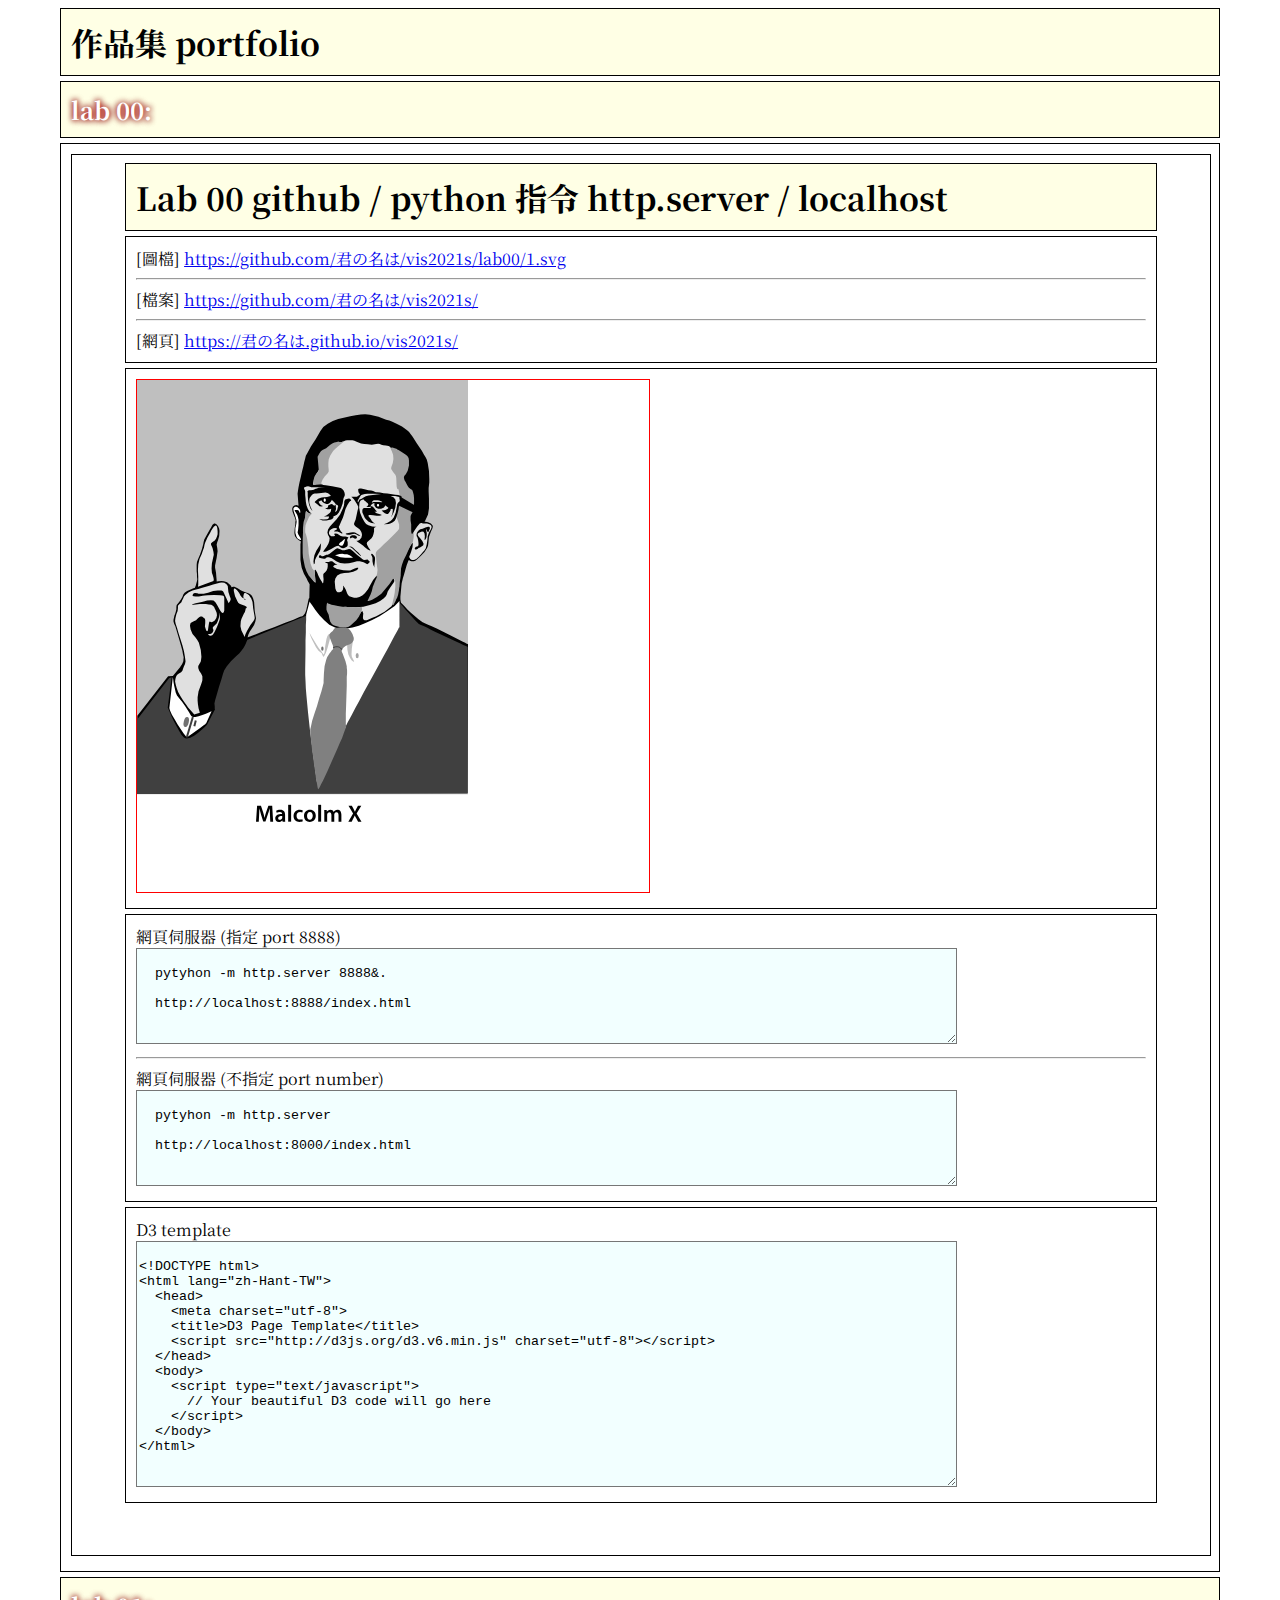
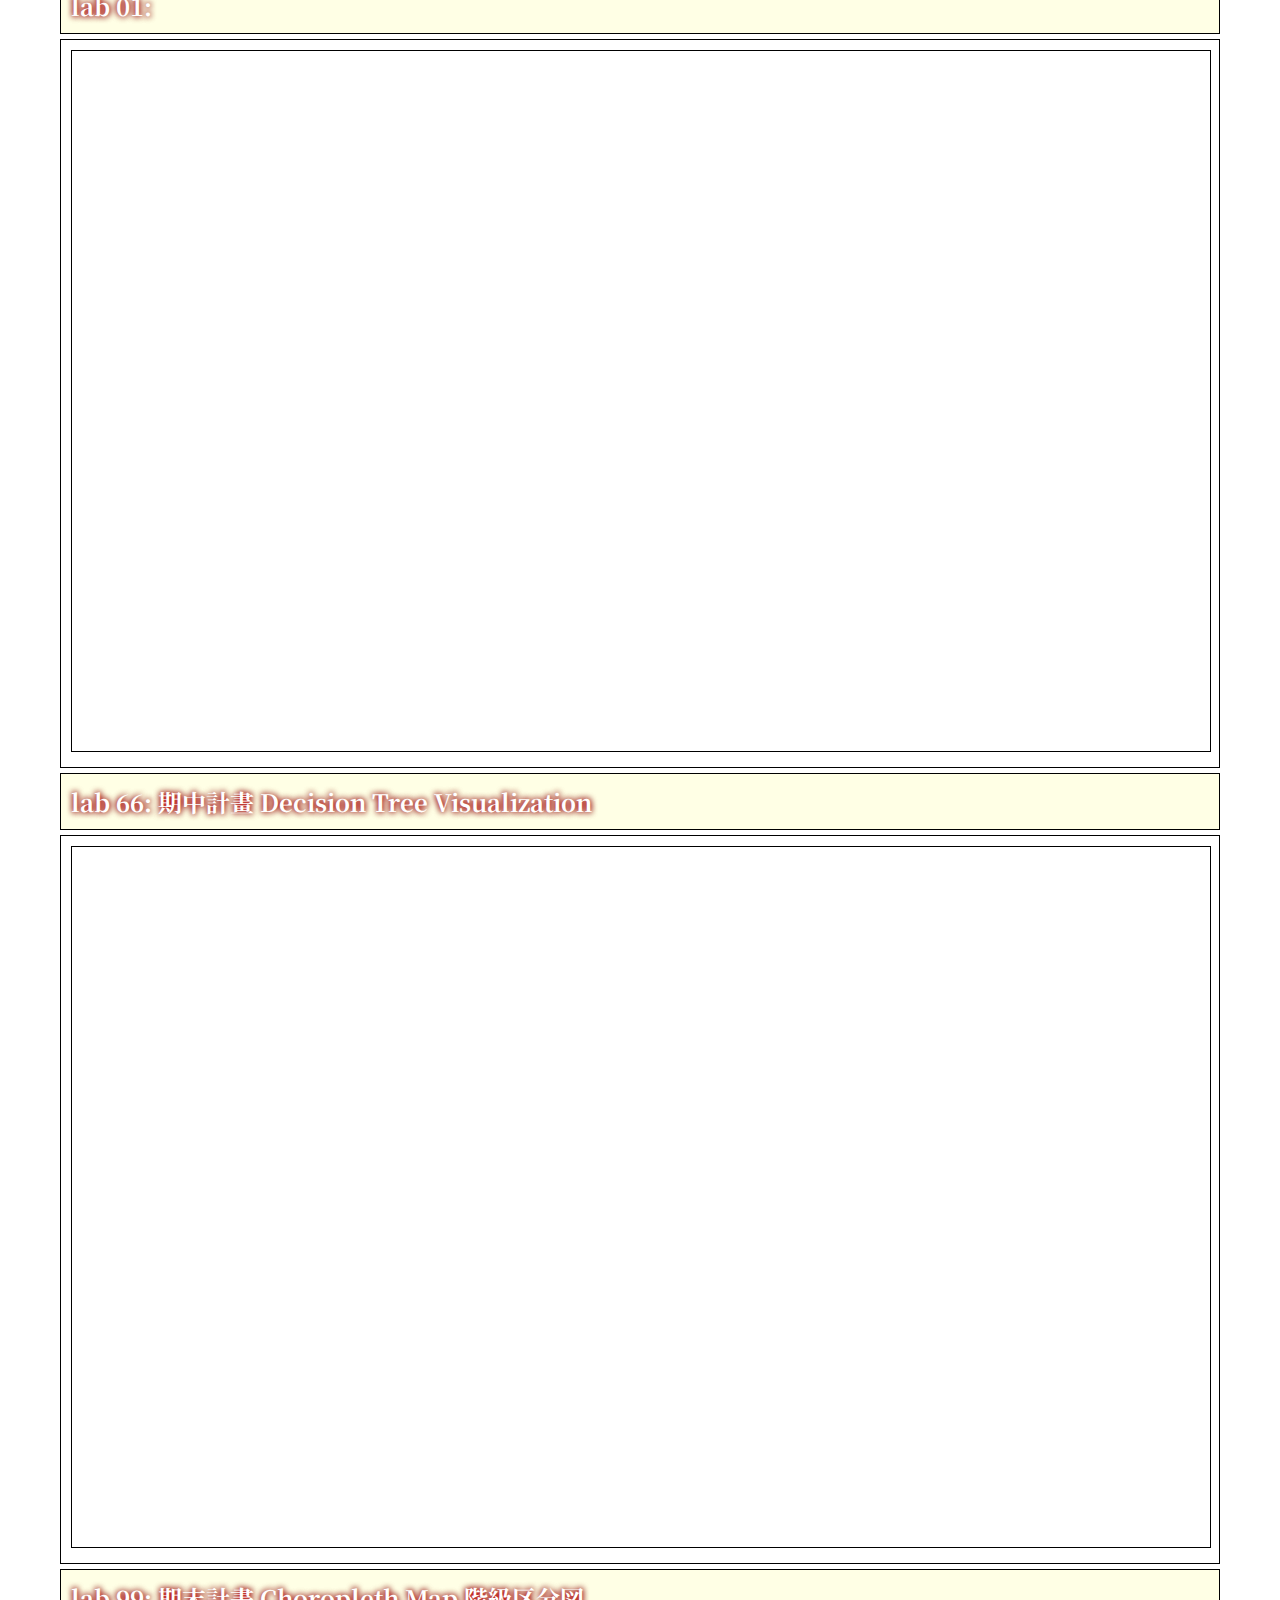
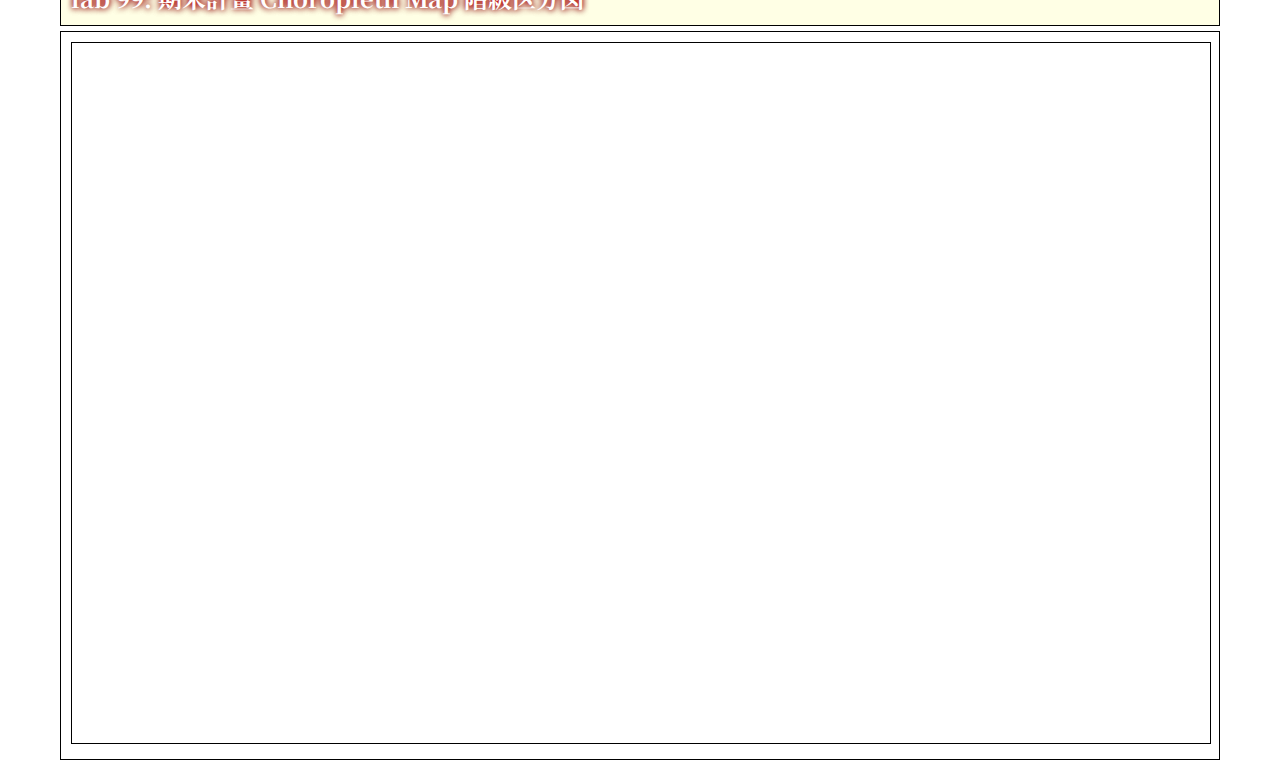
==== index.html @ b4f60923 "[master] Initial commit." ====
<!DOCTYPE html>
<html lang="zh-Hant-TW">
<head>
    <meta charset="utf-8">
    <title>作品集</title>
    <script src="http://d3js.org/d3.v6.min.js" charset="utf-8"></script>
    <style type="text/css">
      @import url('https://fonts.googleapis.com/css2?family=Noto+Serif+JP:wght@900&display=swap');

      h1 {
        background-color: rgba(255, 255, 0, 0.1);
        font-family: 'Noto Serif JP', serif;
        font-size: 24pt;
        border: solid 1px black;
        width: 90%;
        margin: 5px auto;
        padding: 10px;
      }

      h3 {
        background-color: rgba(255, 255, 0, 0.1);
        color: white; 
        text-shadow: 0 0 6px #FF0000, 0 0 6px #000000;
        font-family: 'Noto Serif JP', serif;
        font-size: 18pt;
        border: solid 1px black;
        width: 90%;
        margin: 5px auto;
        padding: 10px;
      }

      div {
        font-family: 'Noto Serif JP', serif;
        font-size: 12pt;
        border: solid 1px black;
        width: 90%;
        margin: 5px auto;
        padding: 10px;
      }

      iframe:hover, div:hover, ul:hover, h1:hover, h3:hover {
        background-color: rgba(255, 255, 128, 0.1);
        /* offset-x | offset-y | blur-radius | spread-radius | color */
        box-shadow: 0px 0px 5px 5px rgba(128, 255, 255, 0.5);
      }

      iframe {
        border: 1px black solid;
      }
    </style>
</head>
<body>



<h1>作品集 portfolio</h1>

<h3> lab 00: </h3>
<div>
    <iframe src="./lab00/index.html" width="100%" height="1400" seamless="seamless" scrolling="yes" frameborder="0" allowtransparency="true"> </iframe>
</div>

<h3> lab 01: </h3>
<div>
    <iframe src="./lab01/index.html" width="100%" height="700" seamless="seamless" scrolling="yes" frameborder="0" allowtransparency="true"> </iframe>
</div>

<h3> lab 66: 期中計畫 Decision Tree Visualization </h3>
<div>
    <iframe src="./lab99/index.html" width="100%" height="700" seamless="seamless" scrolling="yes" frameborder="0" allowtransparency="true"> </iframe>
</div>

<h3> lab 99: 期末計畫  Choropleth Map 階級区分図 </h3>
<div>
    <iframe src="./lab99/index.html" width="100%" height="700" seamless="seamless" scrolling="yes" frameborder="0" allowtransparency="true"> </iframe>
</div>


</body>
</html>
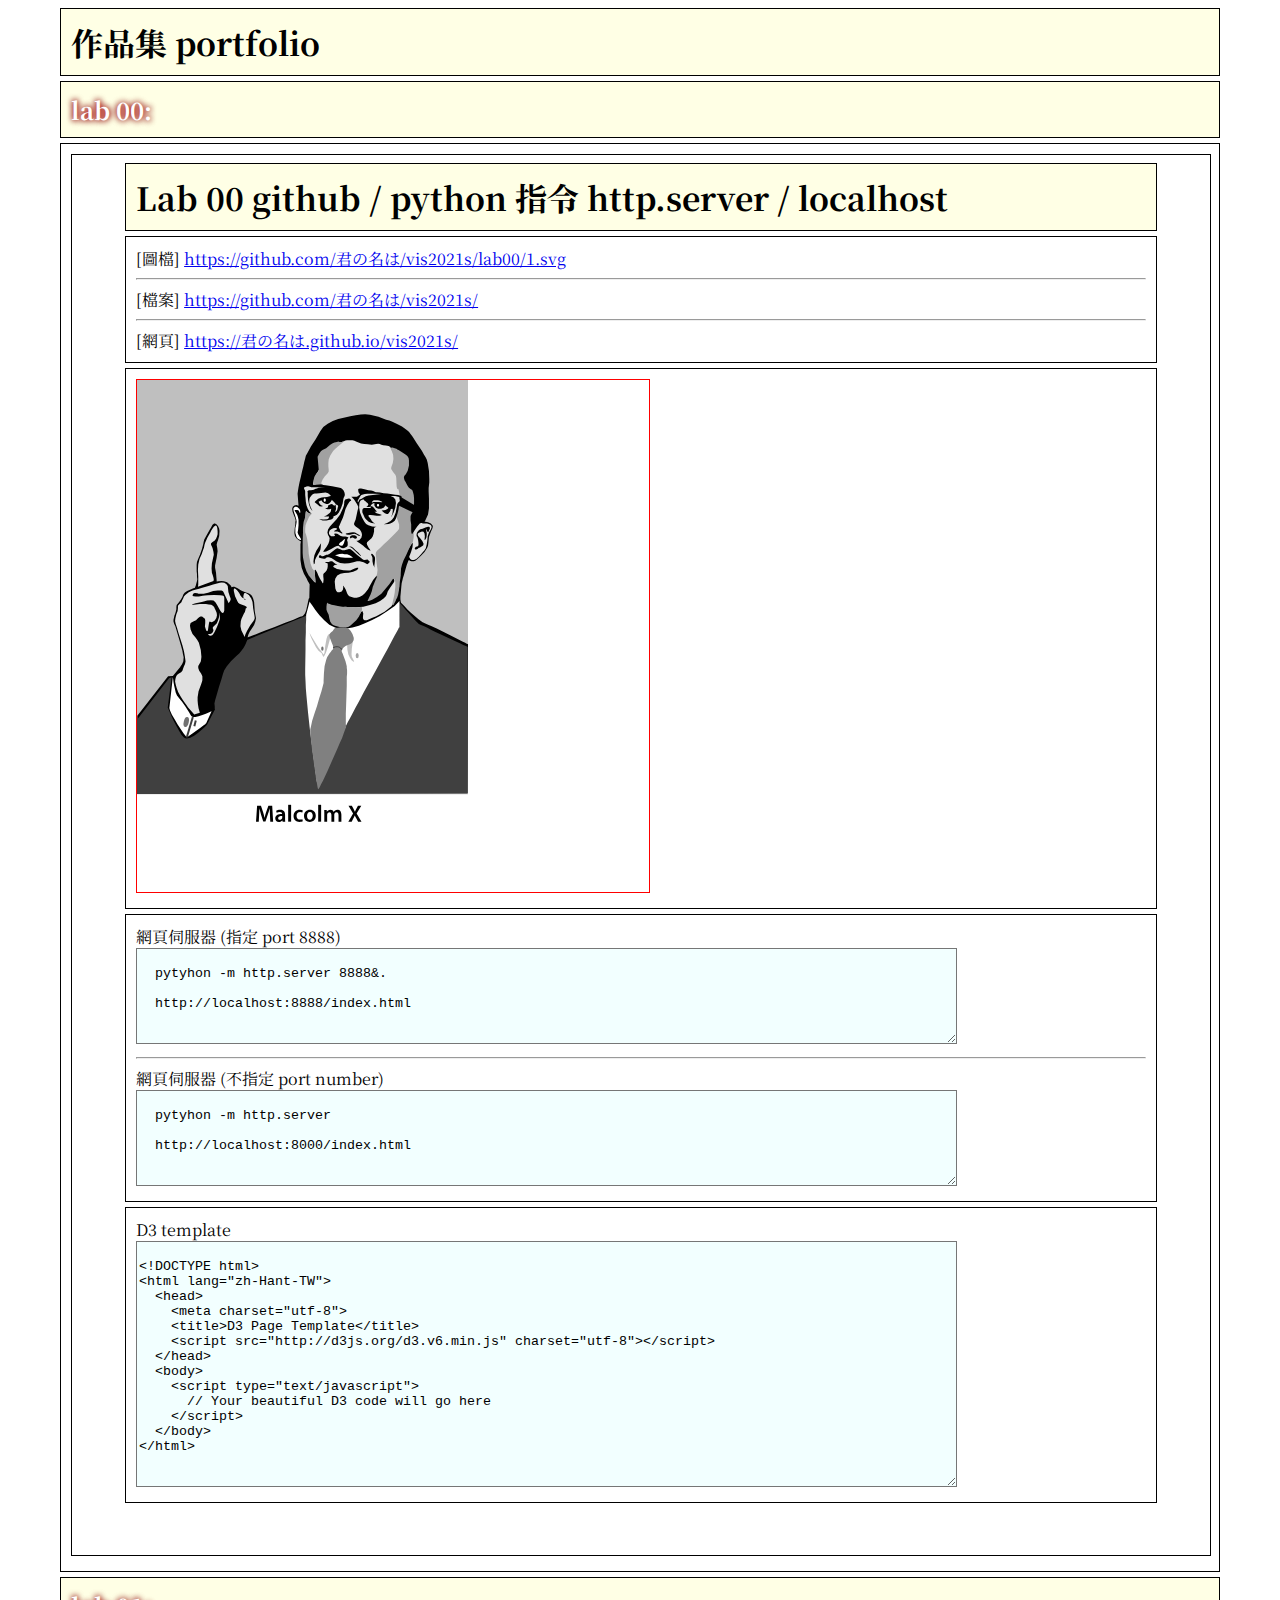
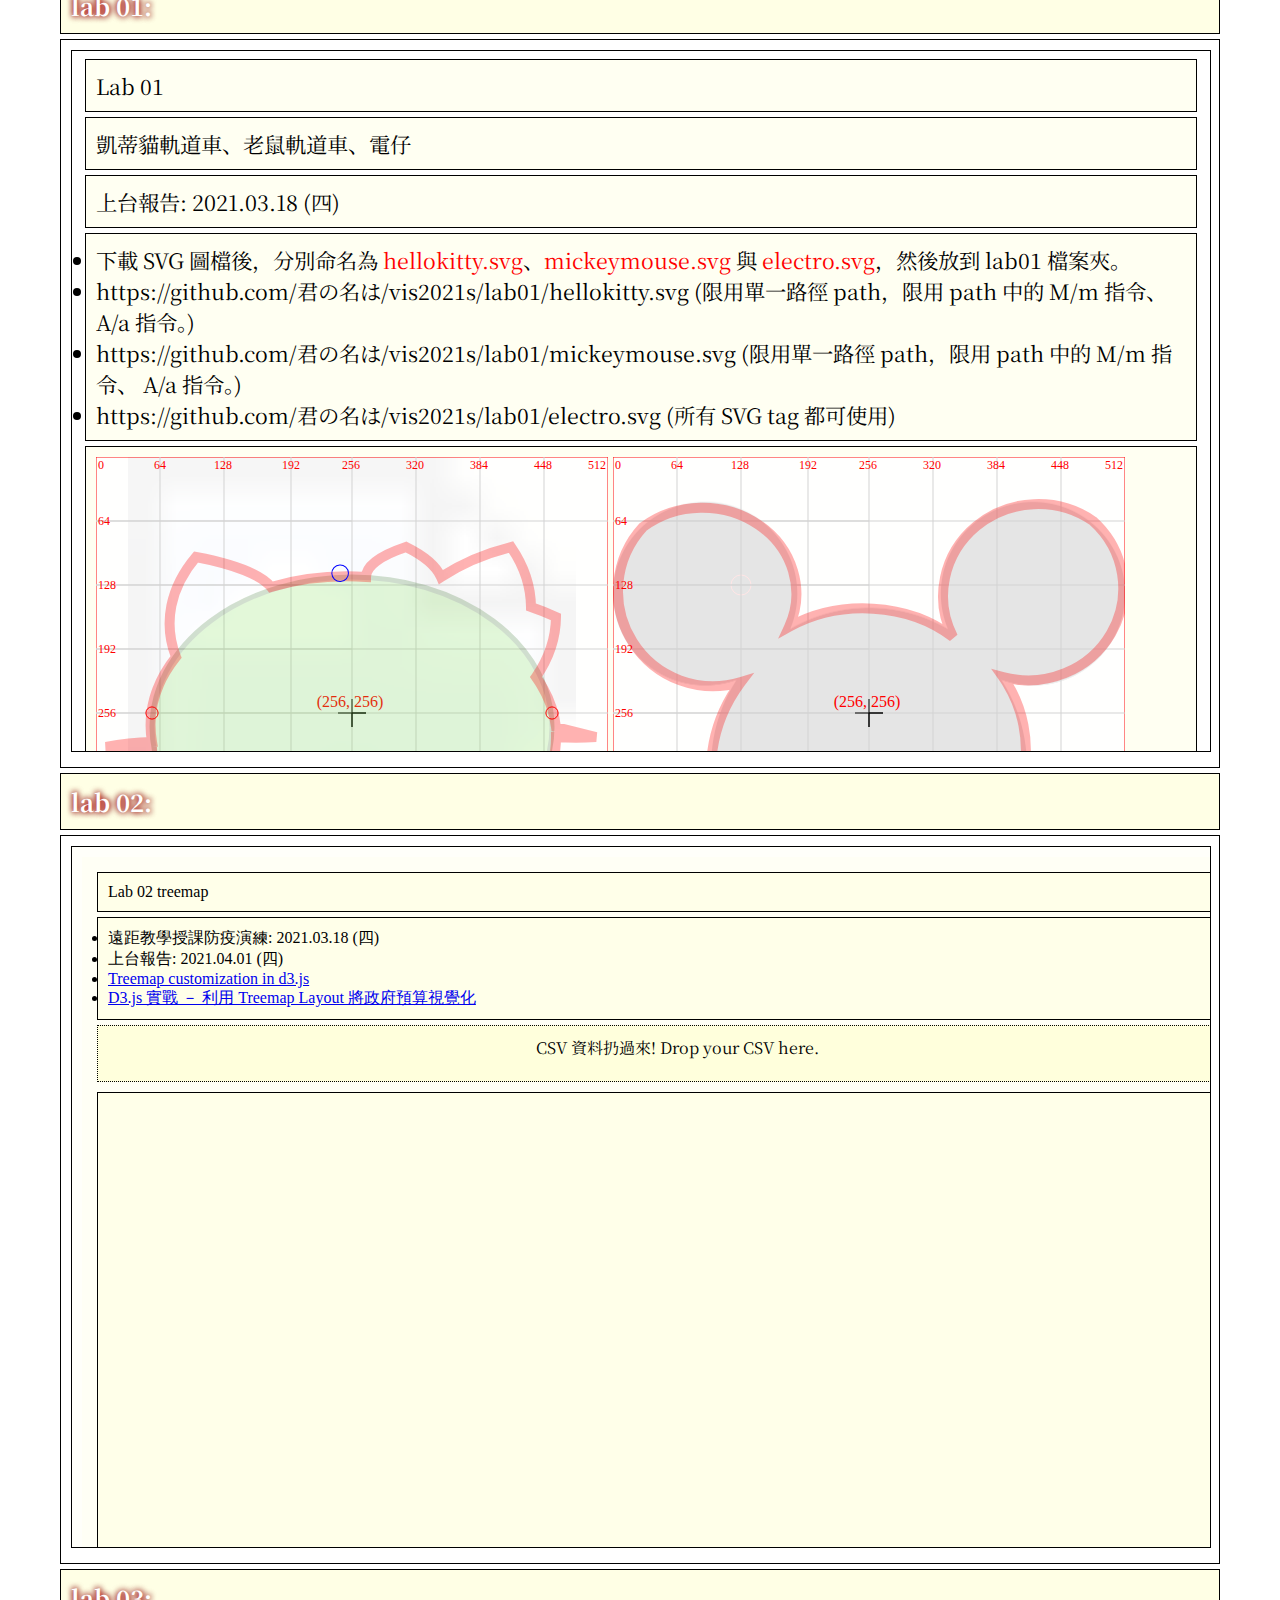
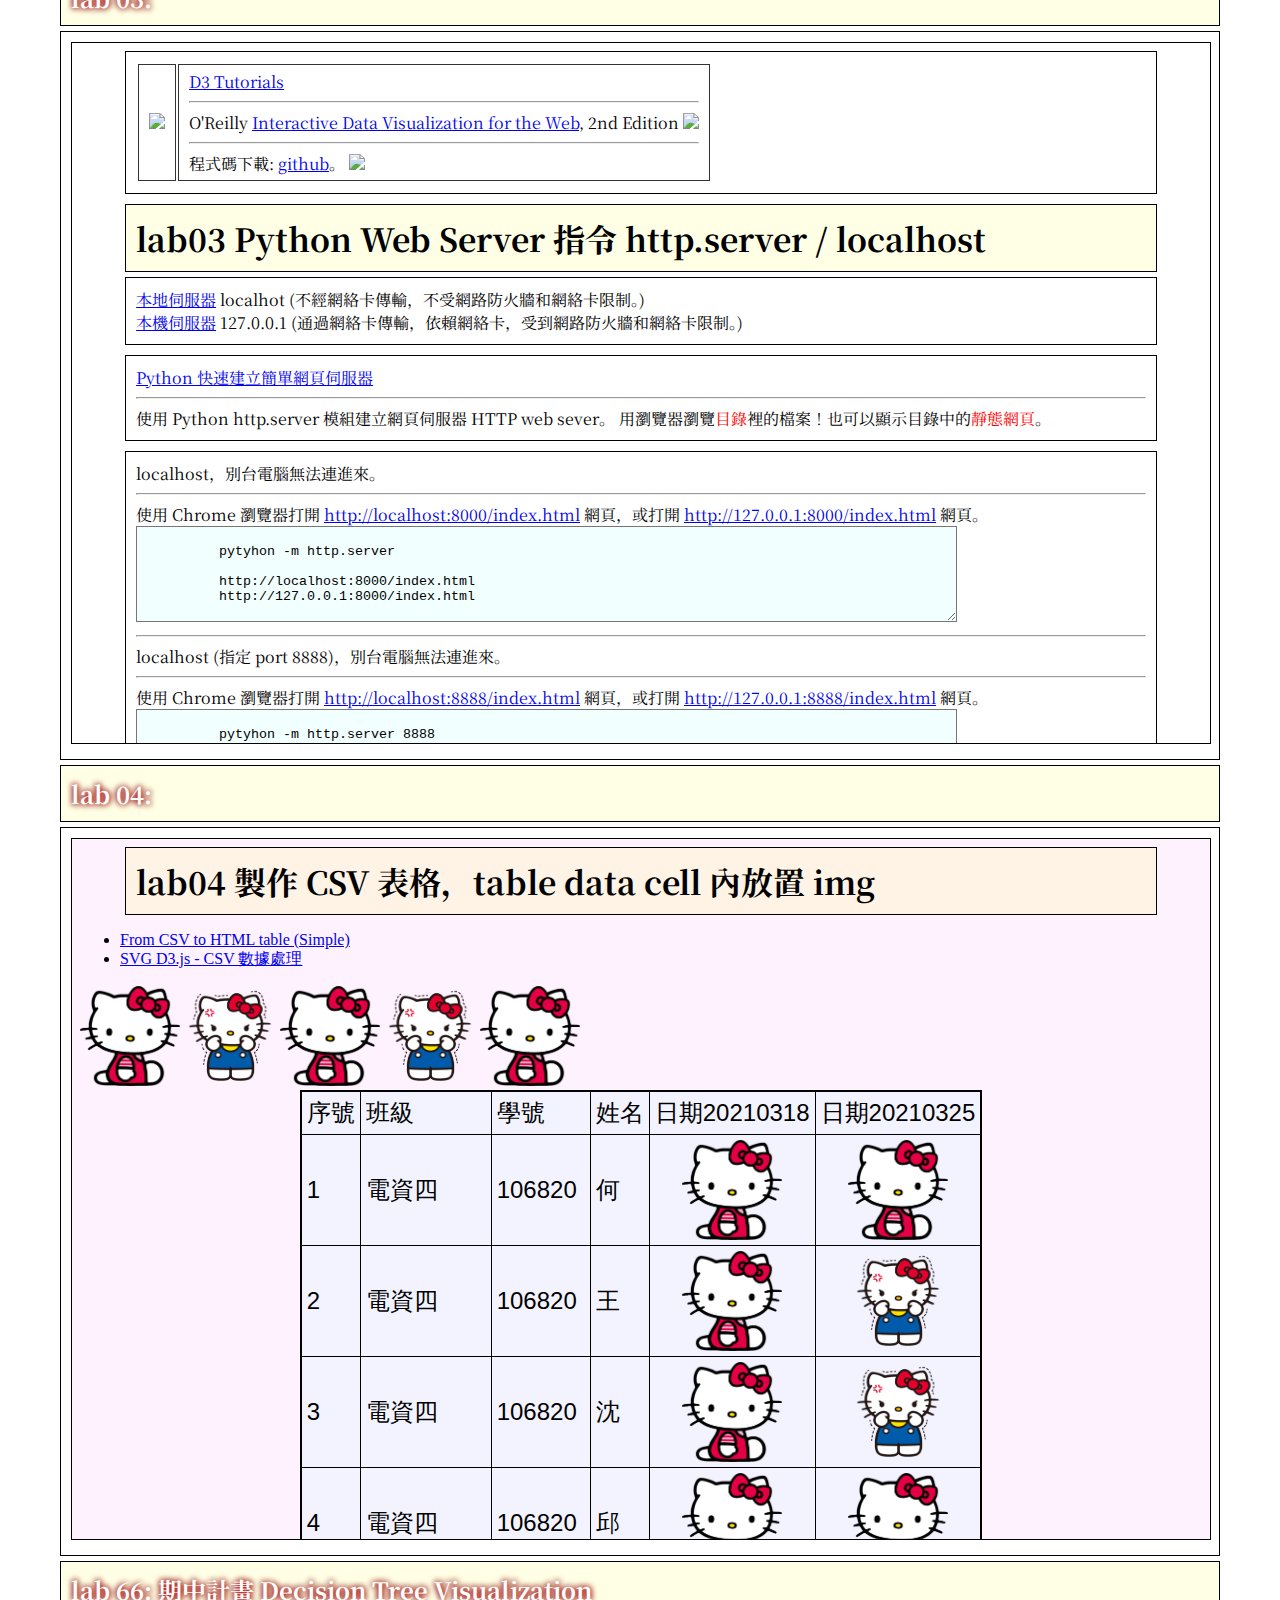
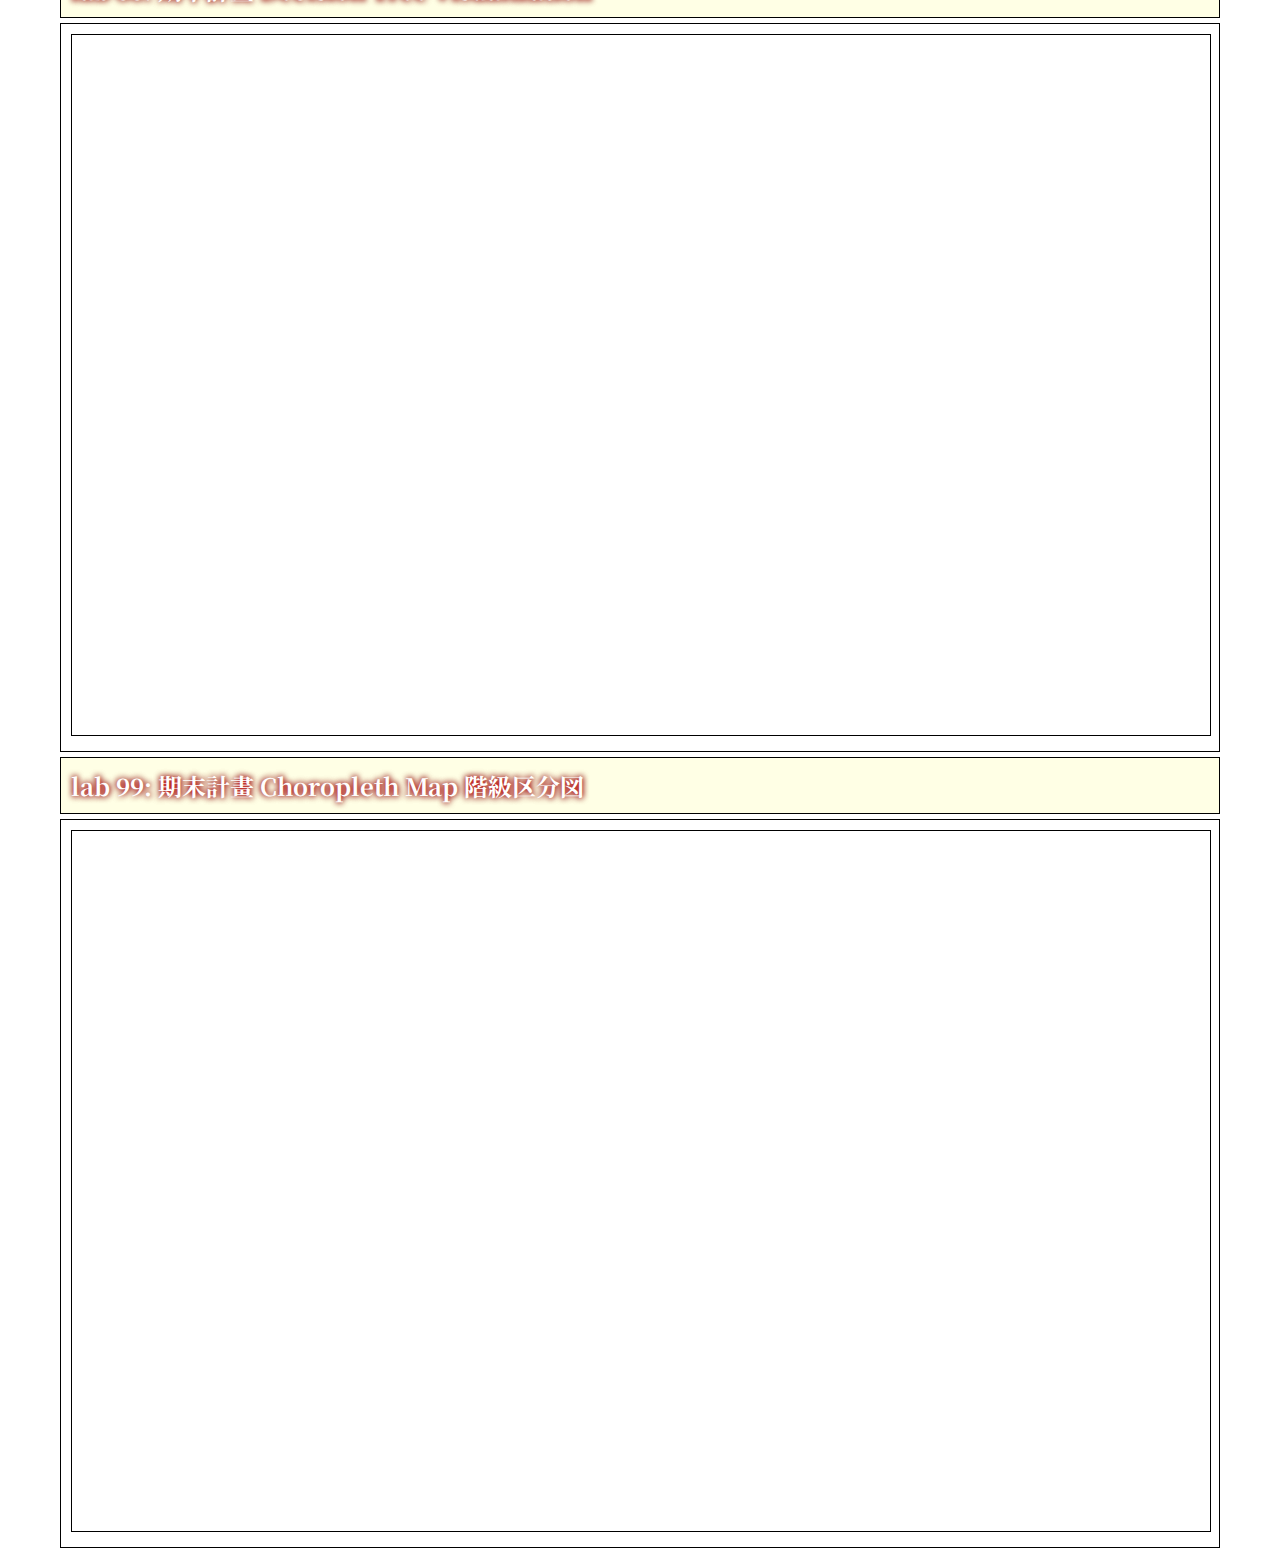
==== commit 0d3ccd96: "[master] Added lab 1 to 4 to portfolio." ====
--- a/index.html
+++ b/index.html
@@ -65,6 +65,21 @@
     <iframe src="./lab01/index.html" width="100%" height="700" seamless="seamless" scrolling="yes" frameborder="0" allowtransparency="true"> </iframe>
 </div>
 
+<h3> lab 02: </h3>
+<div>
+    <iframe src="./lab02/index.html" width="100%" height="700" seamless="seamless" scrolling="yes" frameborder="0" allowtransparency="true"> </iframe>
+</div>
+
+<h3> lab 03: </h3>
+<div>
+    <iframe src="./lab03/index.html" width="100%" height="700" seamless="seamless" scrolling="yes" frameborder="0" allowtransparency="true"> </iframe>
+</div>
+
+<h3> lab 04: </h3>
+<div>
+    <iframe src="./lab04/index.html" width="100%" height="700" seamless="seamless" scrolling="yes" frameborder="0" allowtransparency="true"> </iframe>
+</div>
+
 <h3> lab 66: 期中計畫 Decision Tree Visualization </h3>
 <div>
     <iframe src="./lab99/index.html" width="100%" height="700" seamless="seamless" scrolling="yes" frameborder="0" allowtransparency="true"> </iframe>
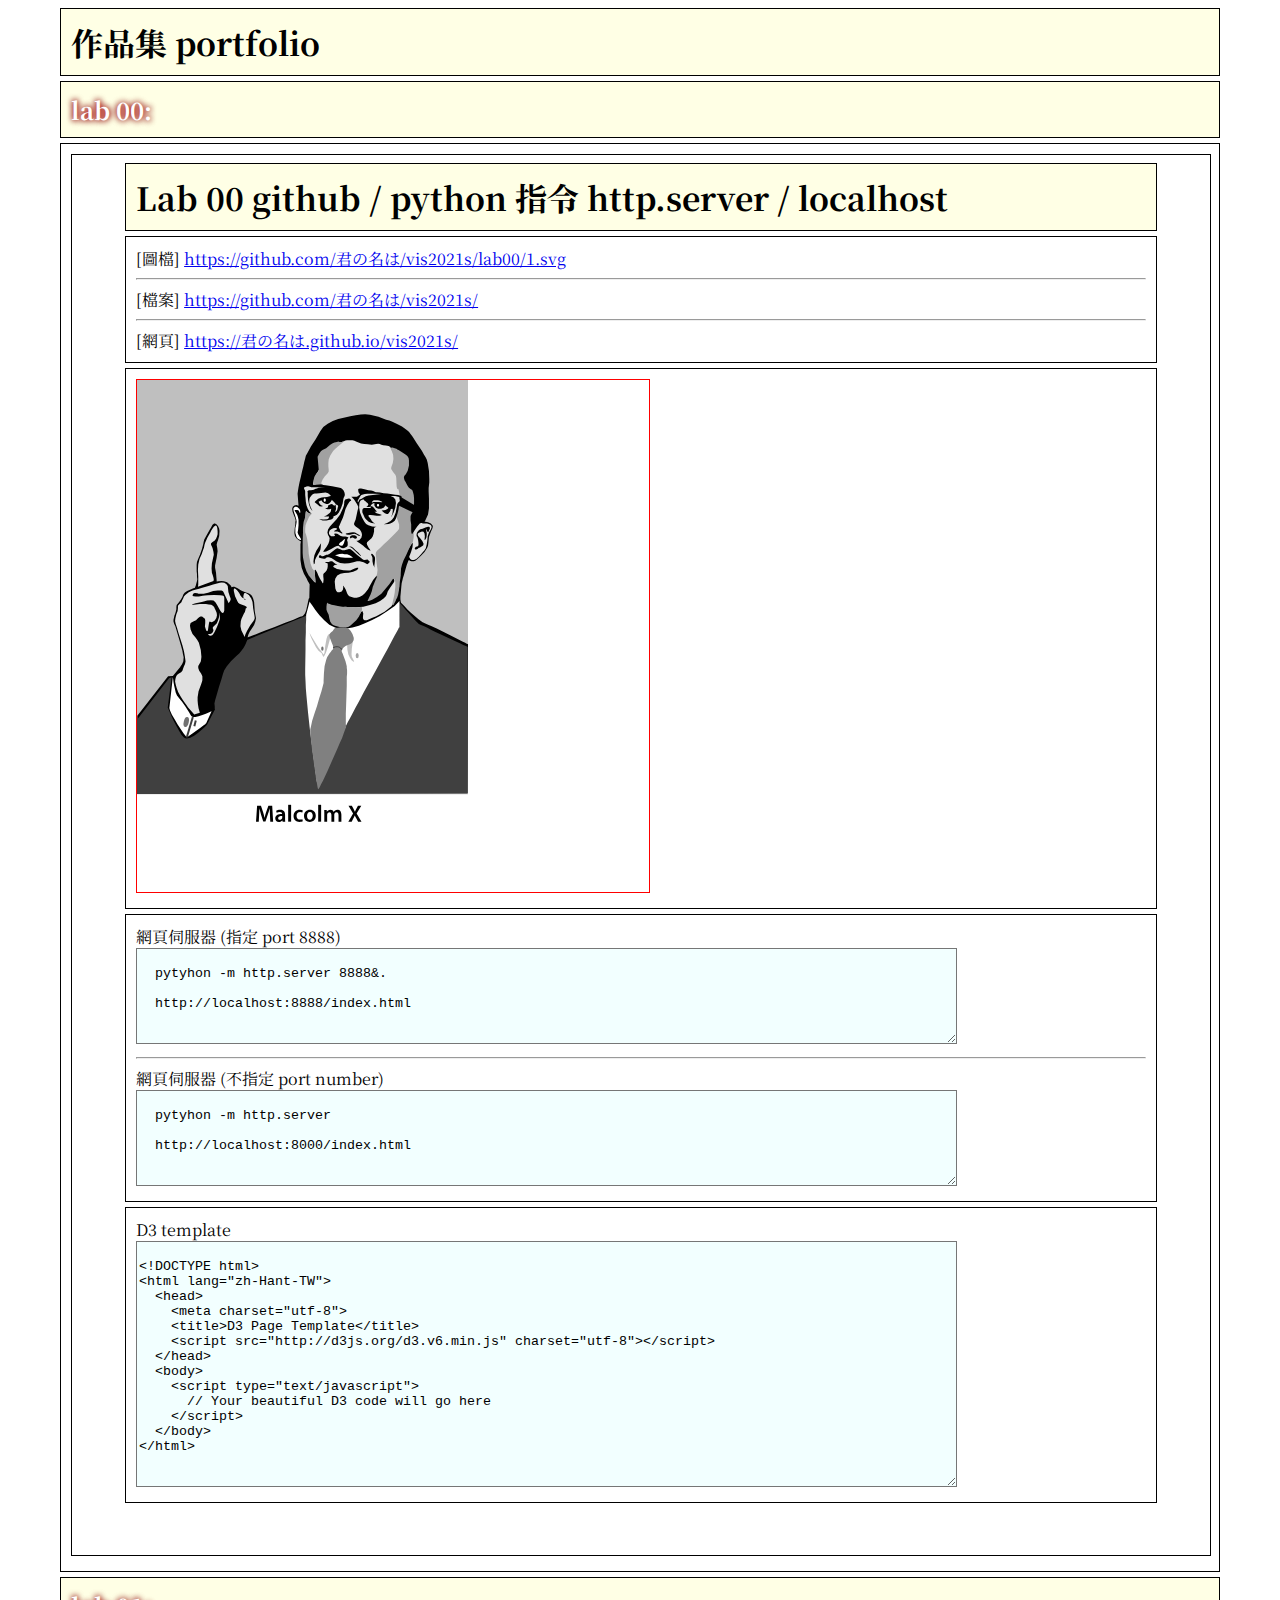
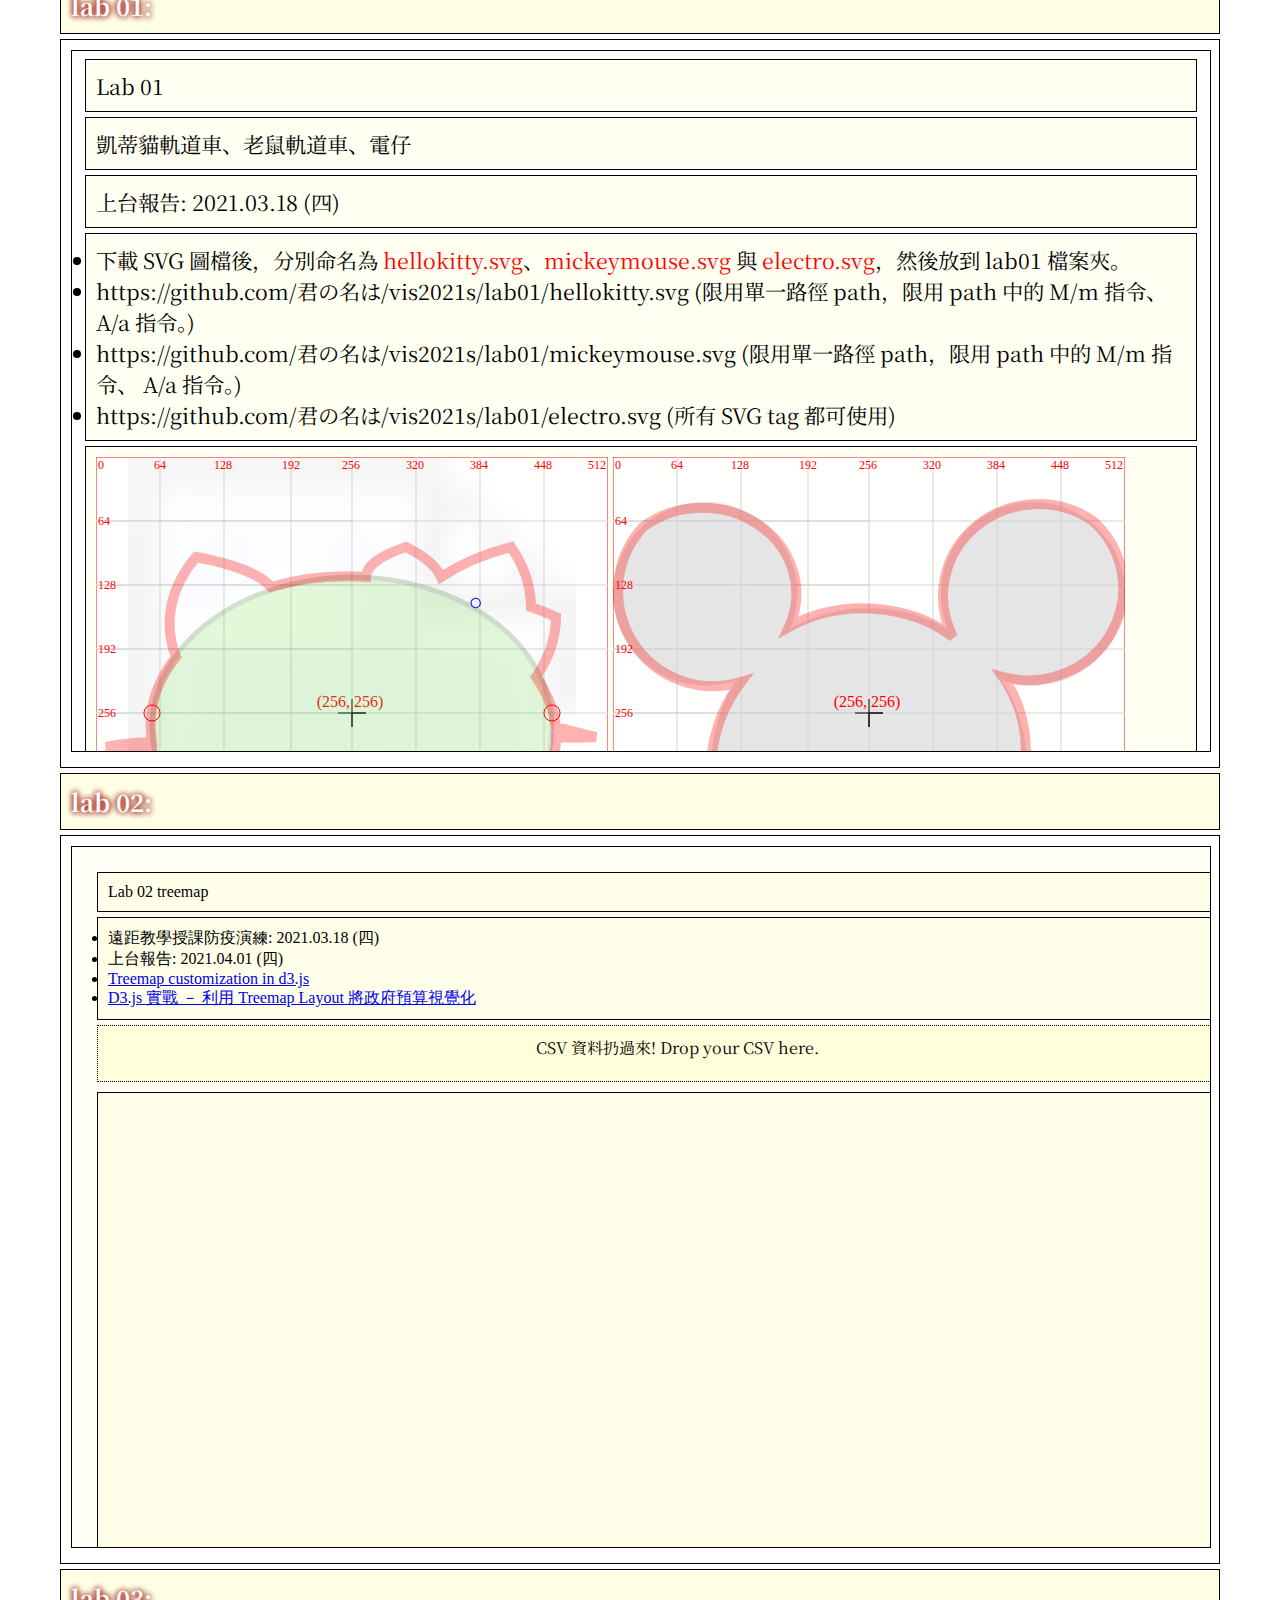
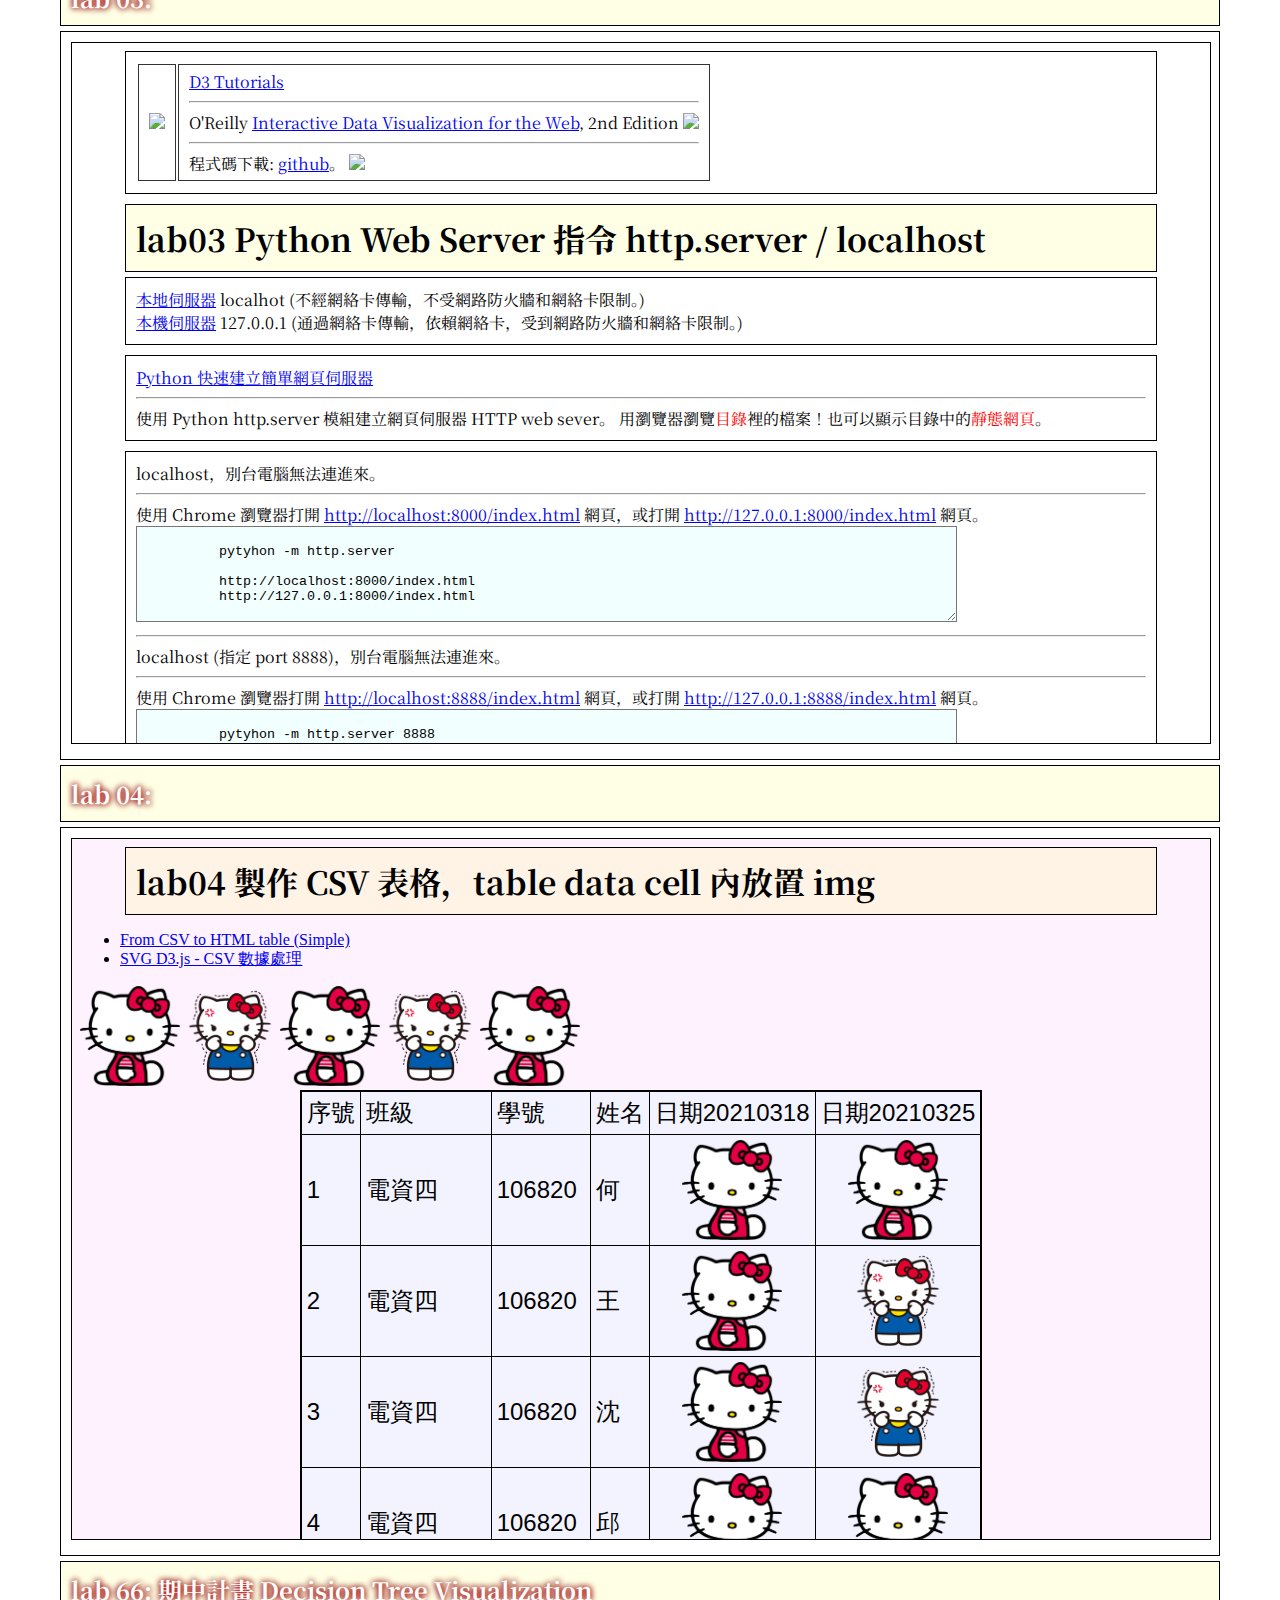
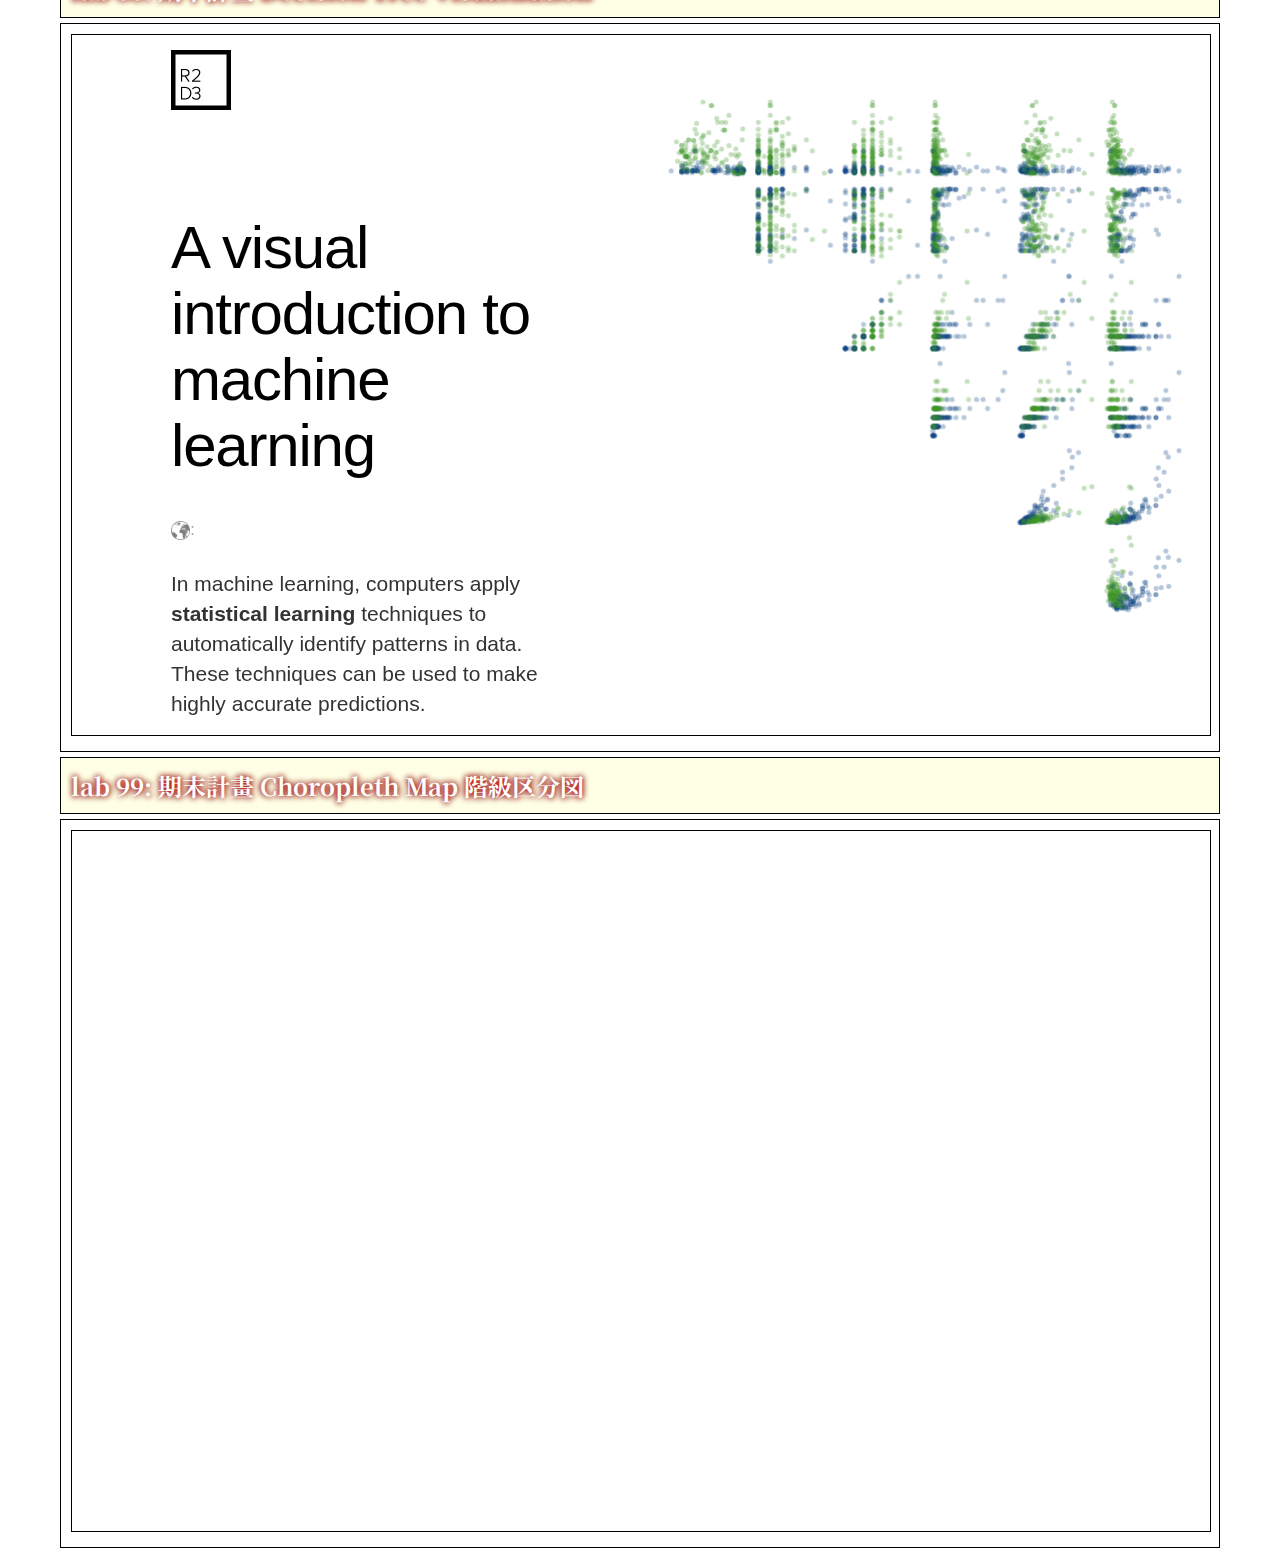
==== commit 5fd1387b: "[master] Fixed source path for lab 66." ====
--- a/index.html
+++ b/index.html
@@ -82,7 +82,7 @@
 
 <h3> lab 66: 期中計畫 Decision Tree Visualization </h3>
 <div>
-    <iframe src="./lab99/index.html" width="100%" height="700" seamless="seamless" scrolling="yes" frameborder="0" allowtransparency="true"> </iframe>
+    <iframe src="./lab66/index.html" width="100%" height="700" seamless="seamless" scrolling="yes" frameborder="0" allowtransparency="true"> </iframe>
 </div>
 
 <h3> lab 99: 期末計畫  Choropleth Map 階級区分図 </h3>
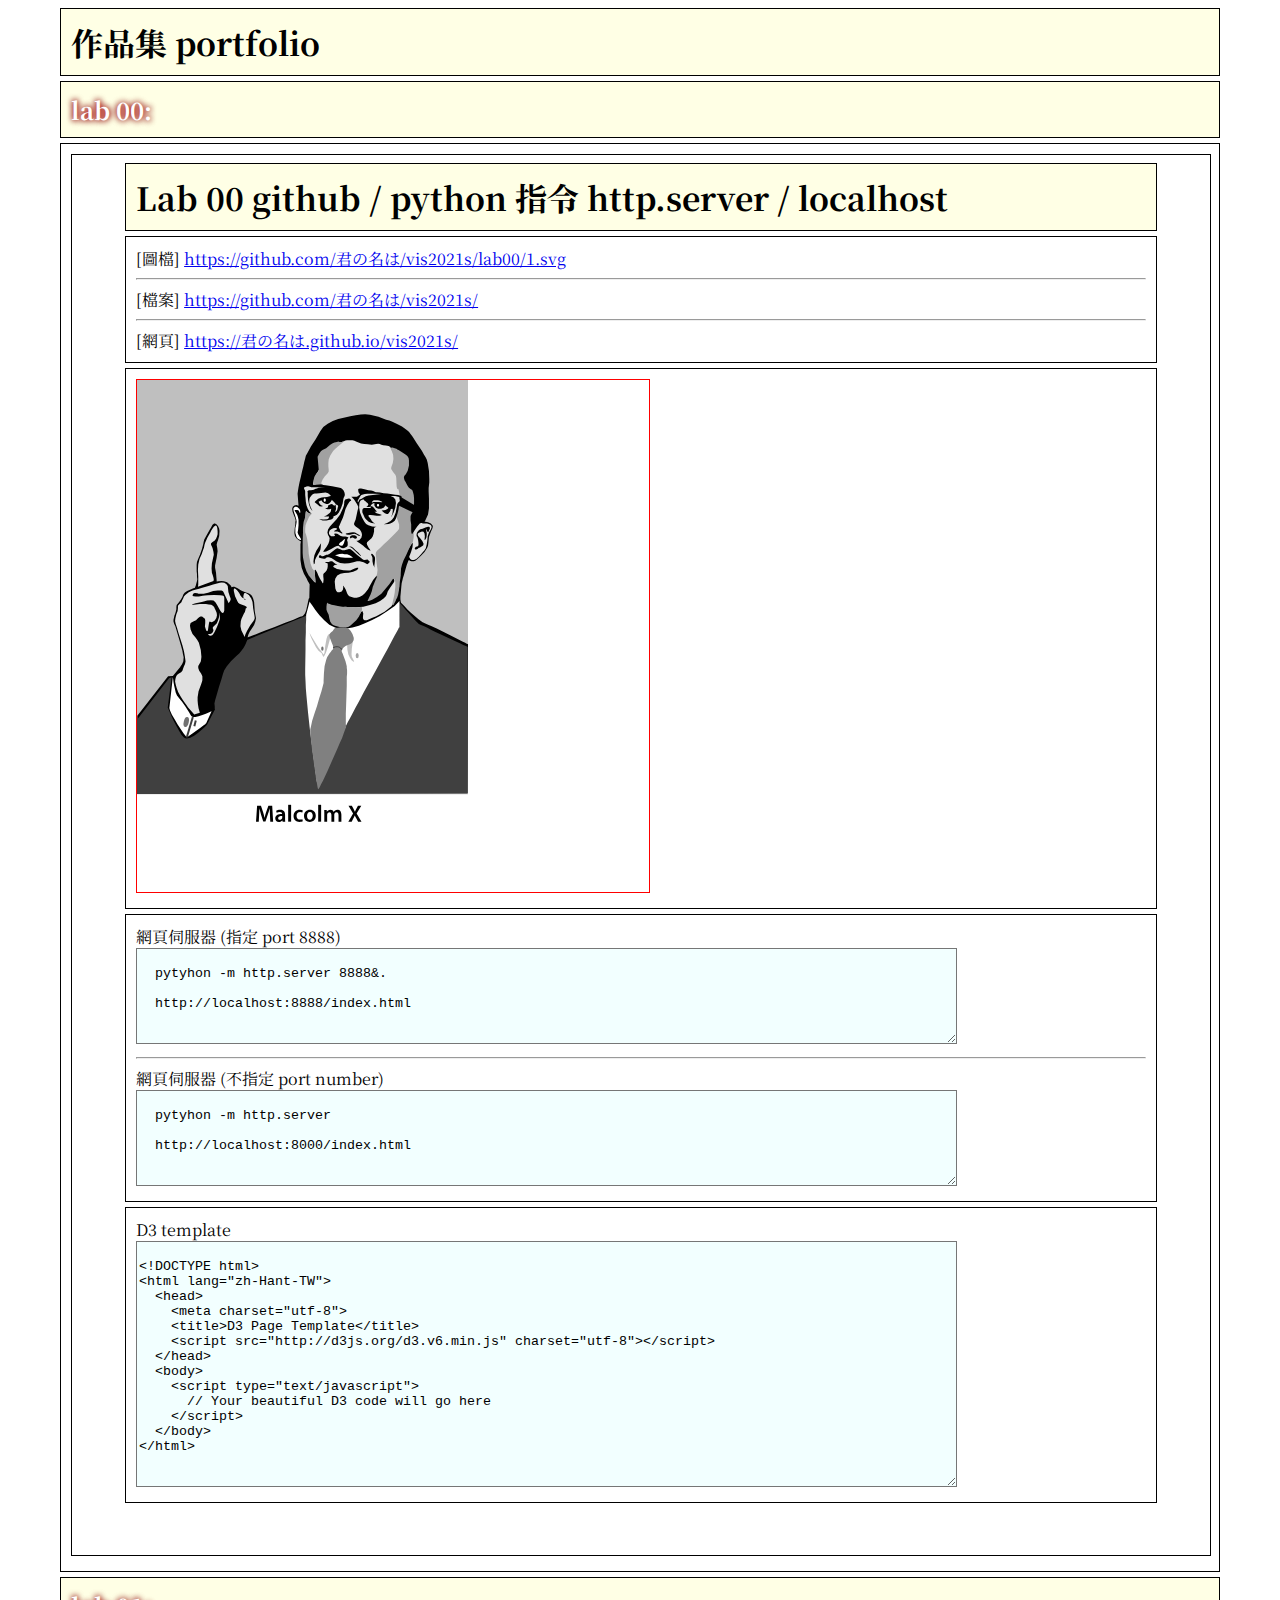
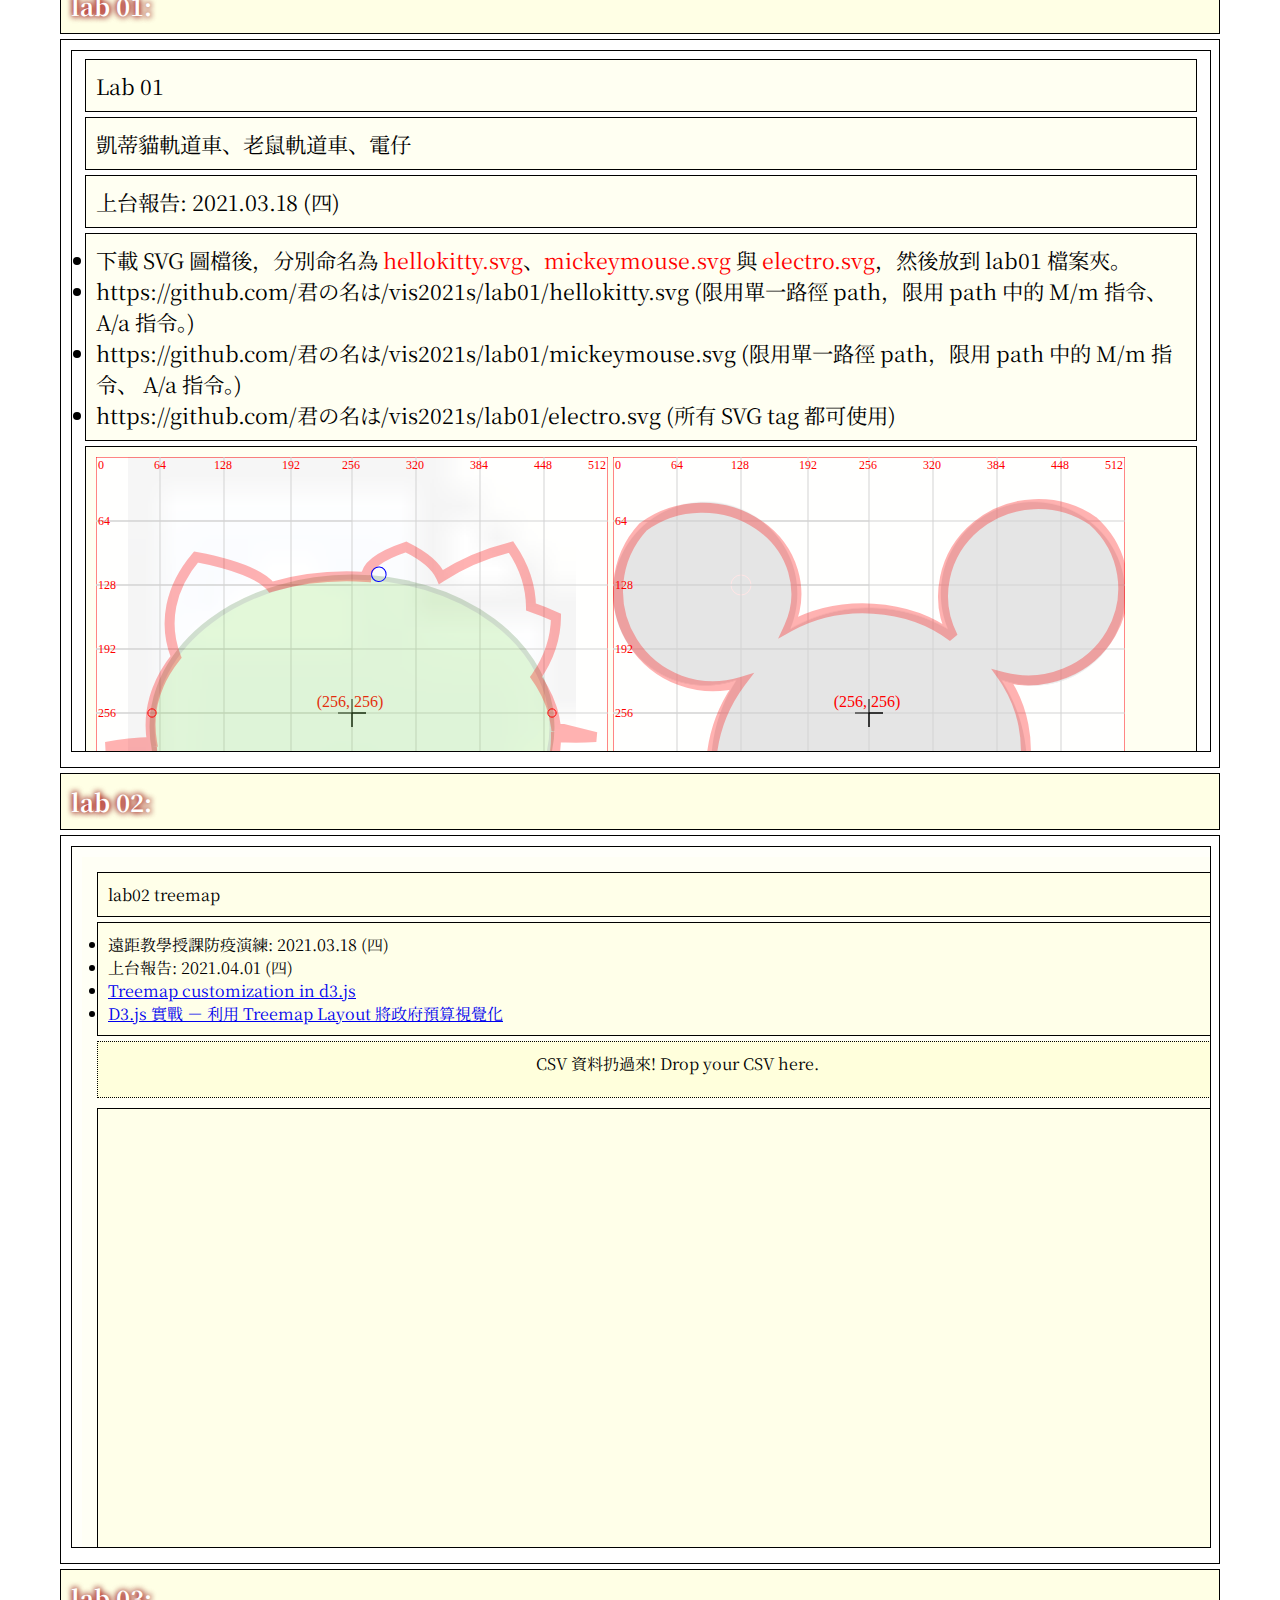
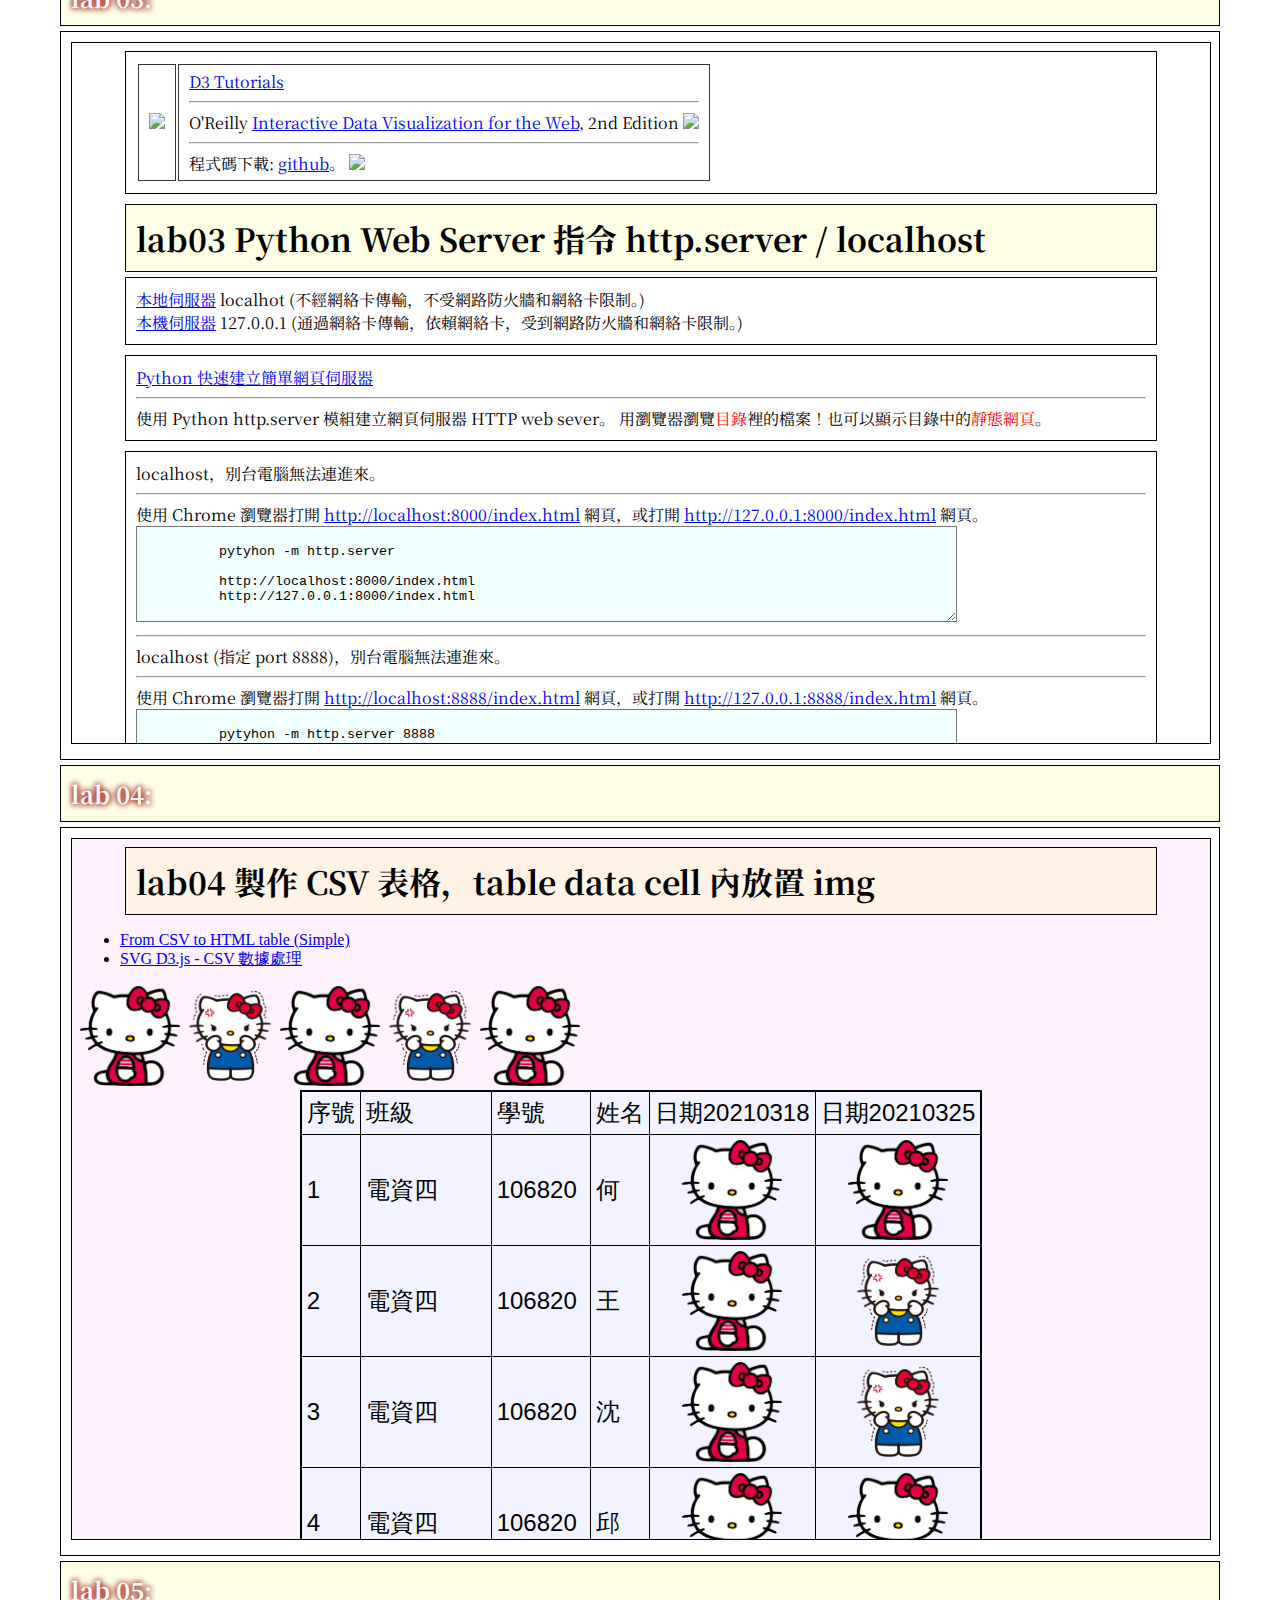
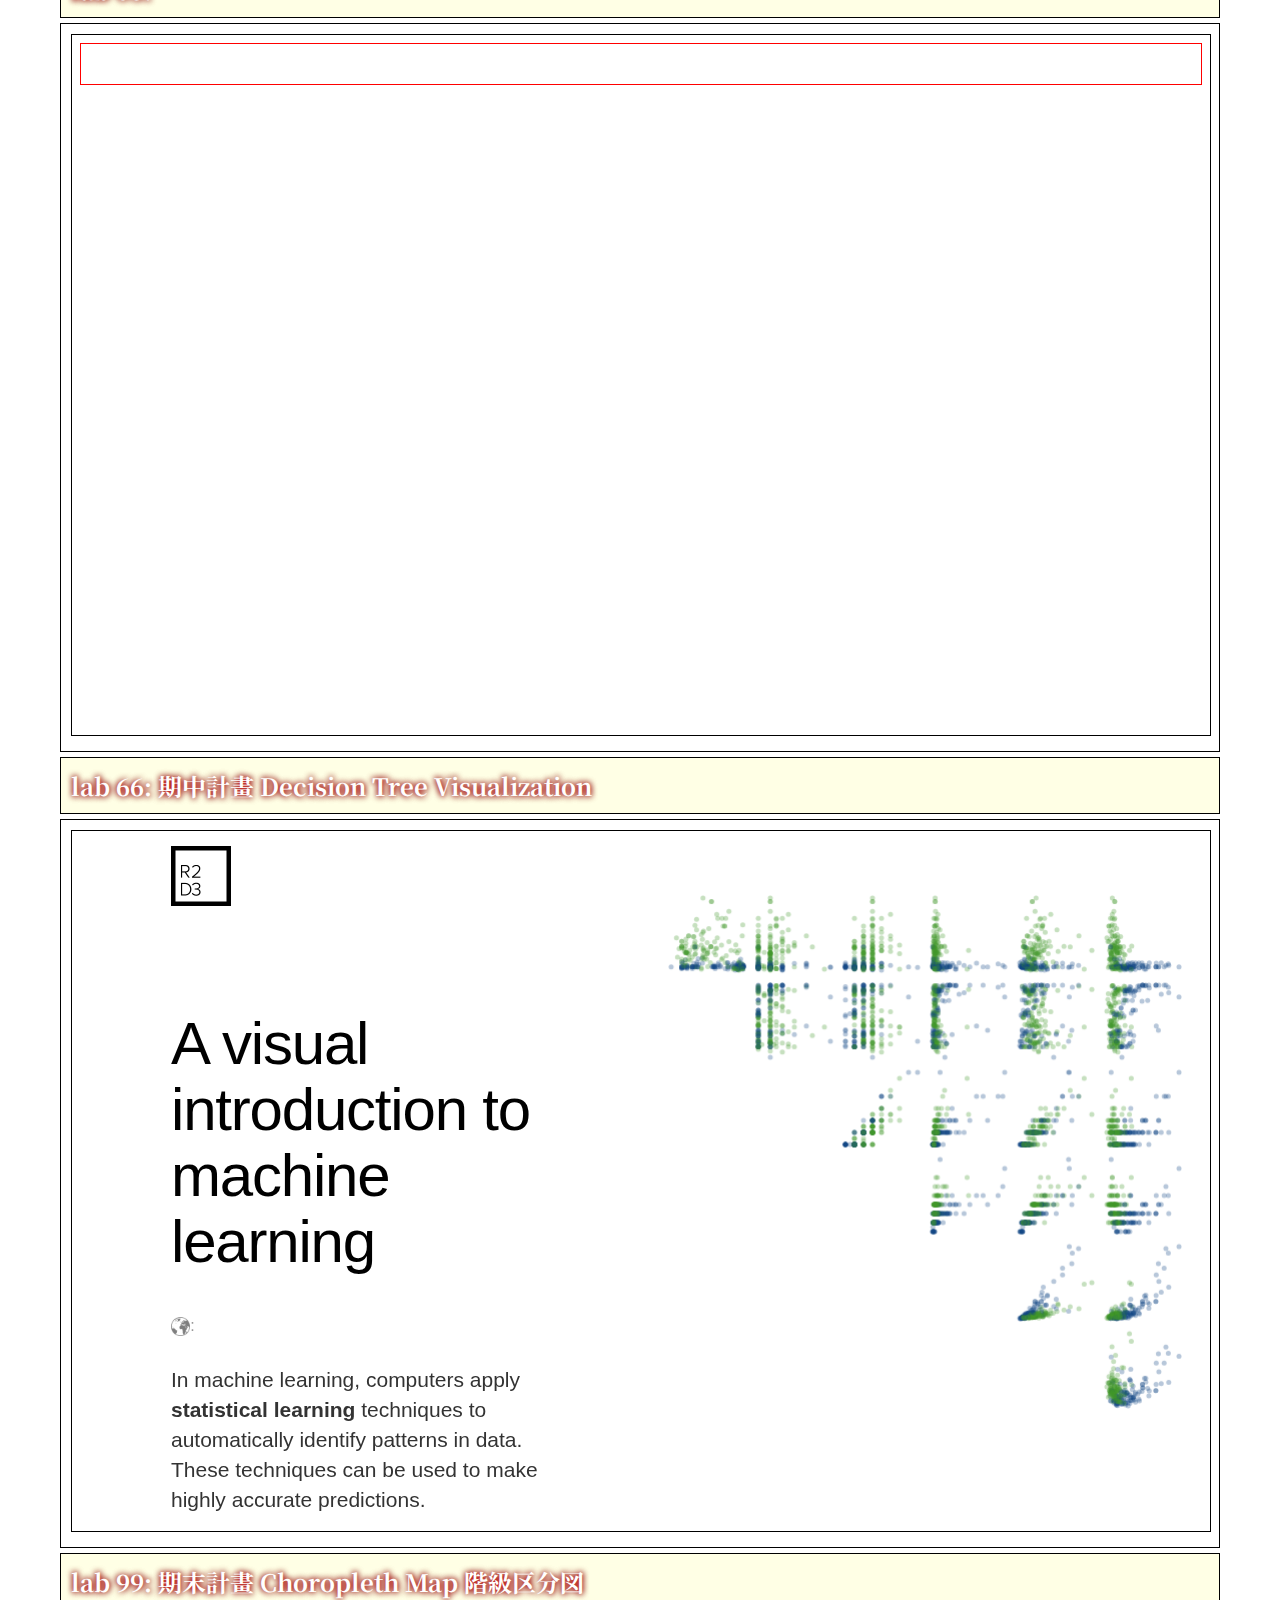
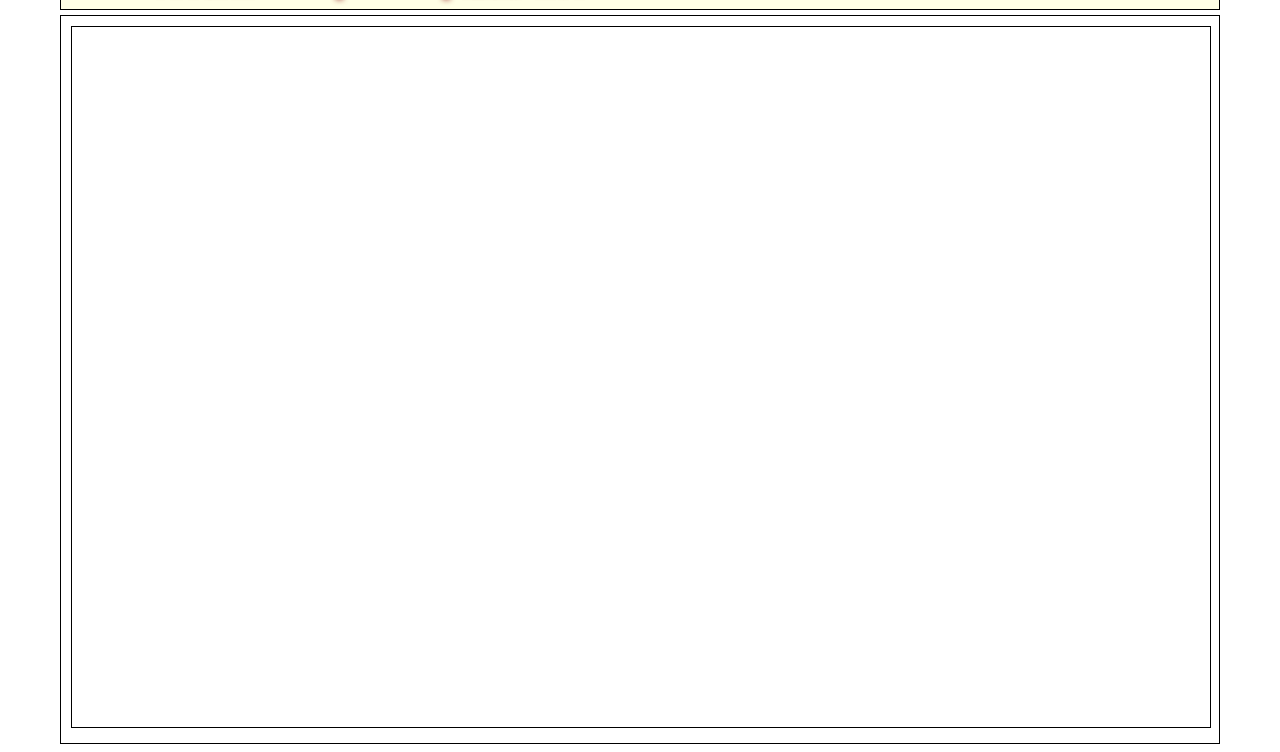
==== commit 0b87184c: "[master] Added lab05 to portfolio." ====
--- a/index.html
+++ b/index.html
@@ -80,6 +80,11 @@
     <iframe src="./lab04/index.html" width="100%" height="700" seamless="seamless" scrolling="yes" frameborder="0" allowtransparency="true"> </iframe>
 </div>
 
+<h3> lab 05: </h3>
+<div>
+    <iframe src="./lab05/index.html" width="100%" height="700" seamless="seamless" scrolling="yes" frameborder="0" allowtransparency="true"> </iframe>
+</div>
+
 <h3> lab 66: 期中計畫 Decision Tree Visualization </h3>
 <div>
     <iframe src="./lab66/index.html" width="100%" height="700" seamless="seamless" scrolling="yes" frameborder="0" allowtransparency="true"> </iframe>
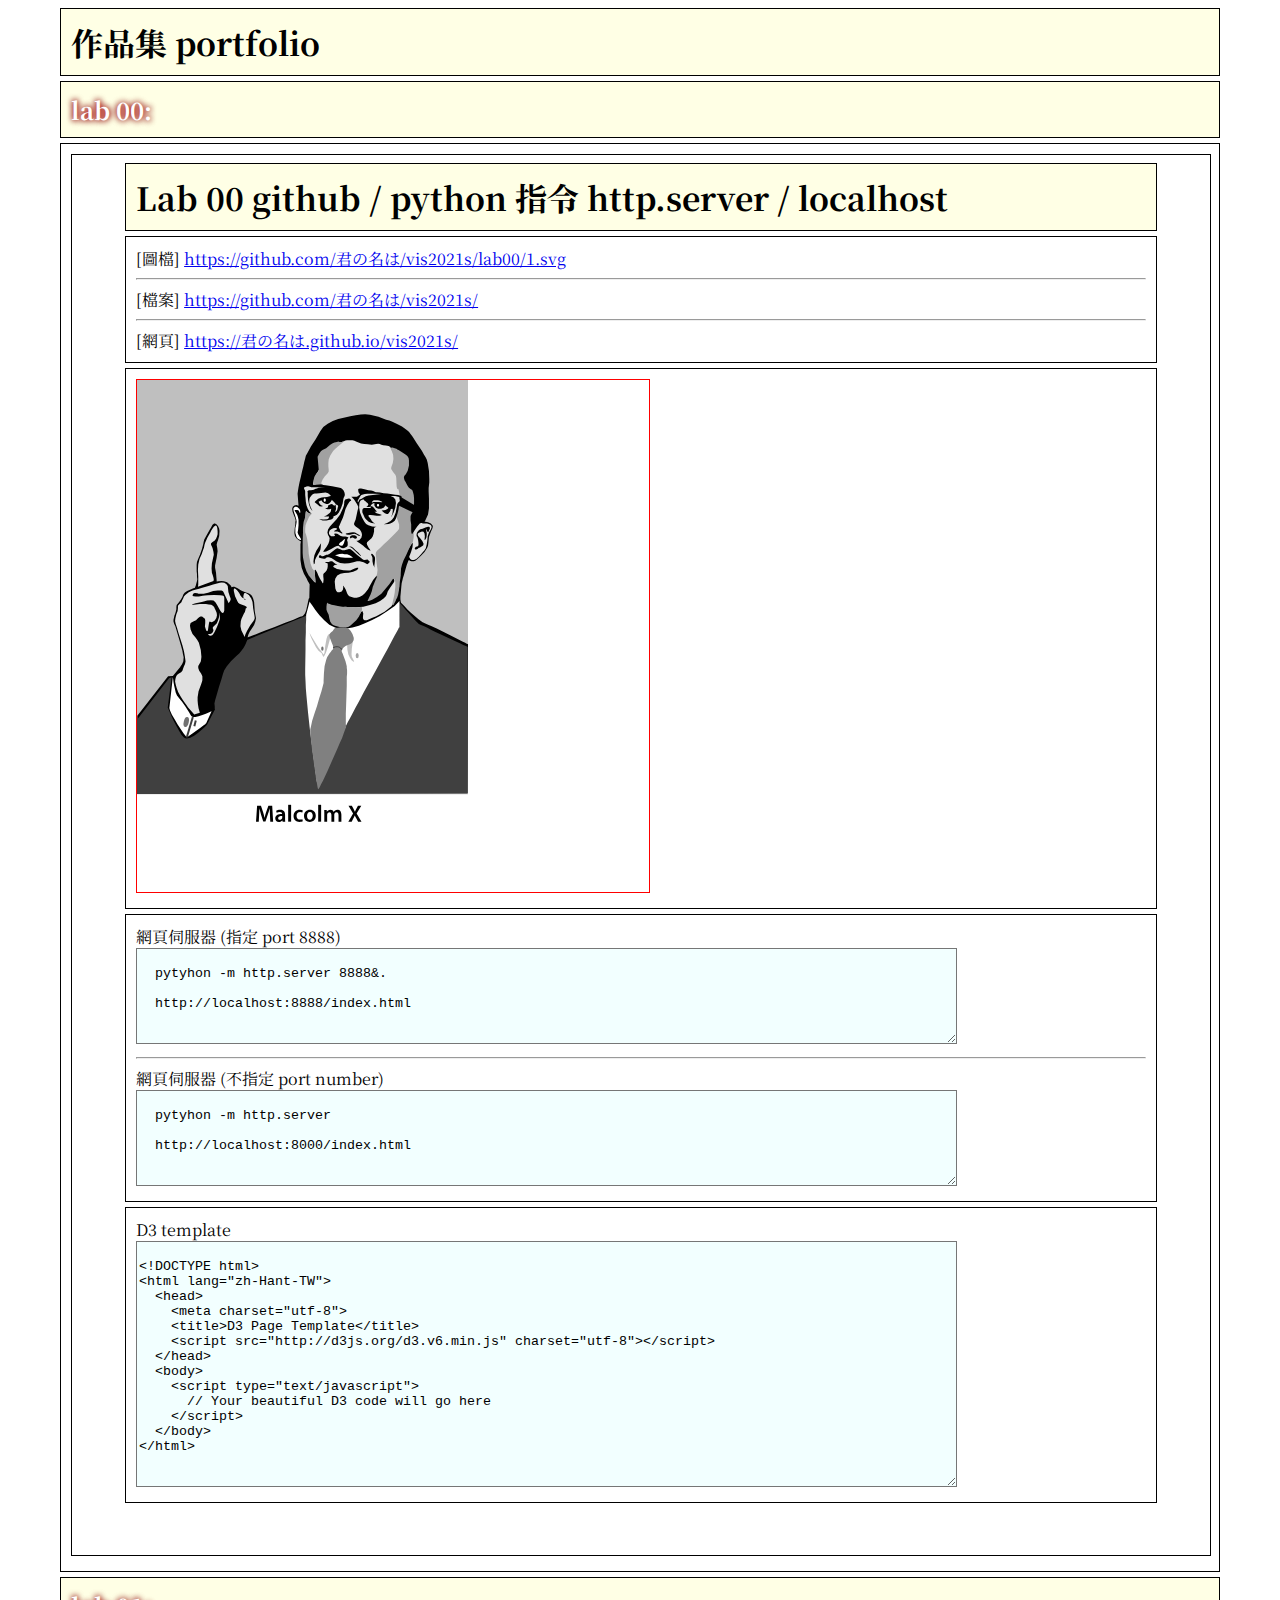
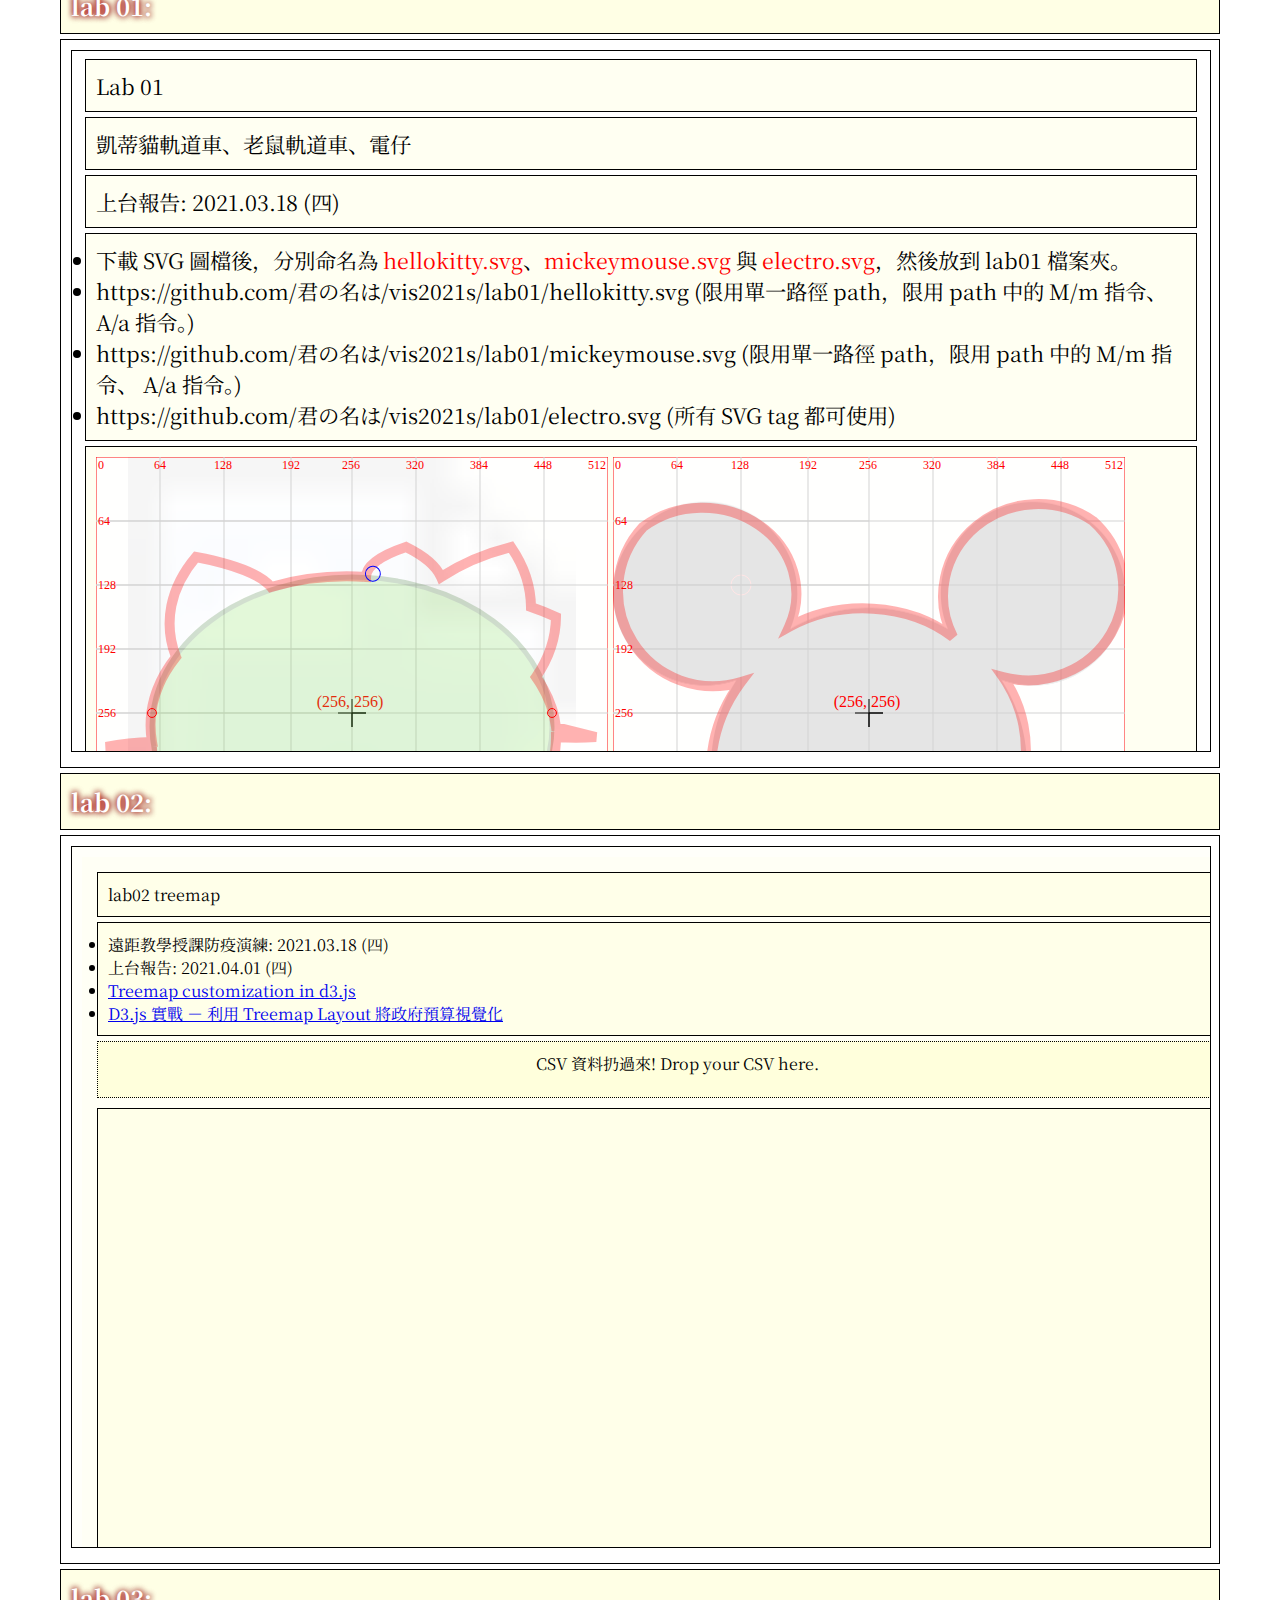
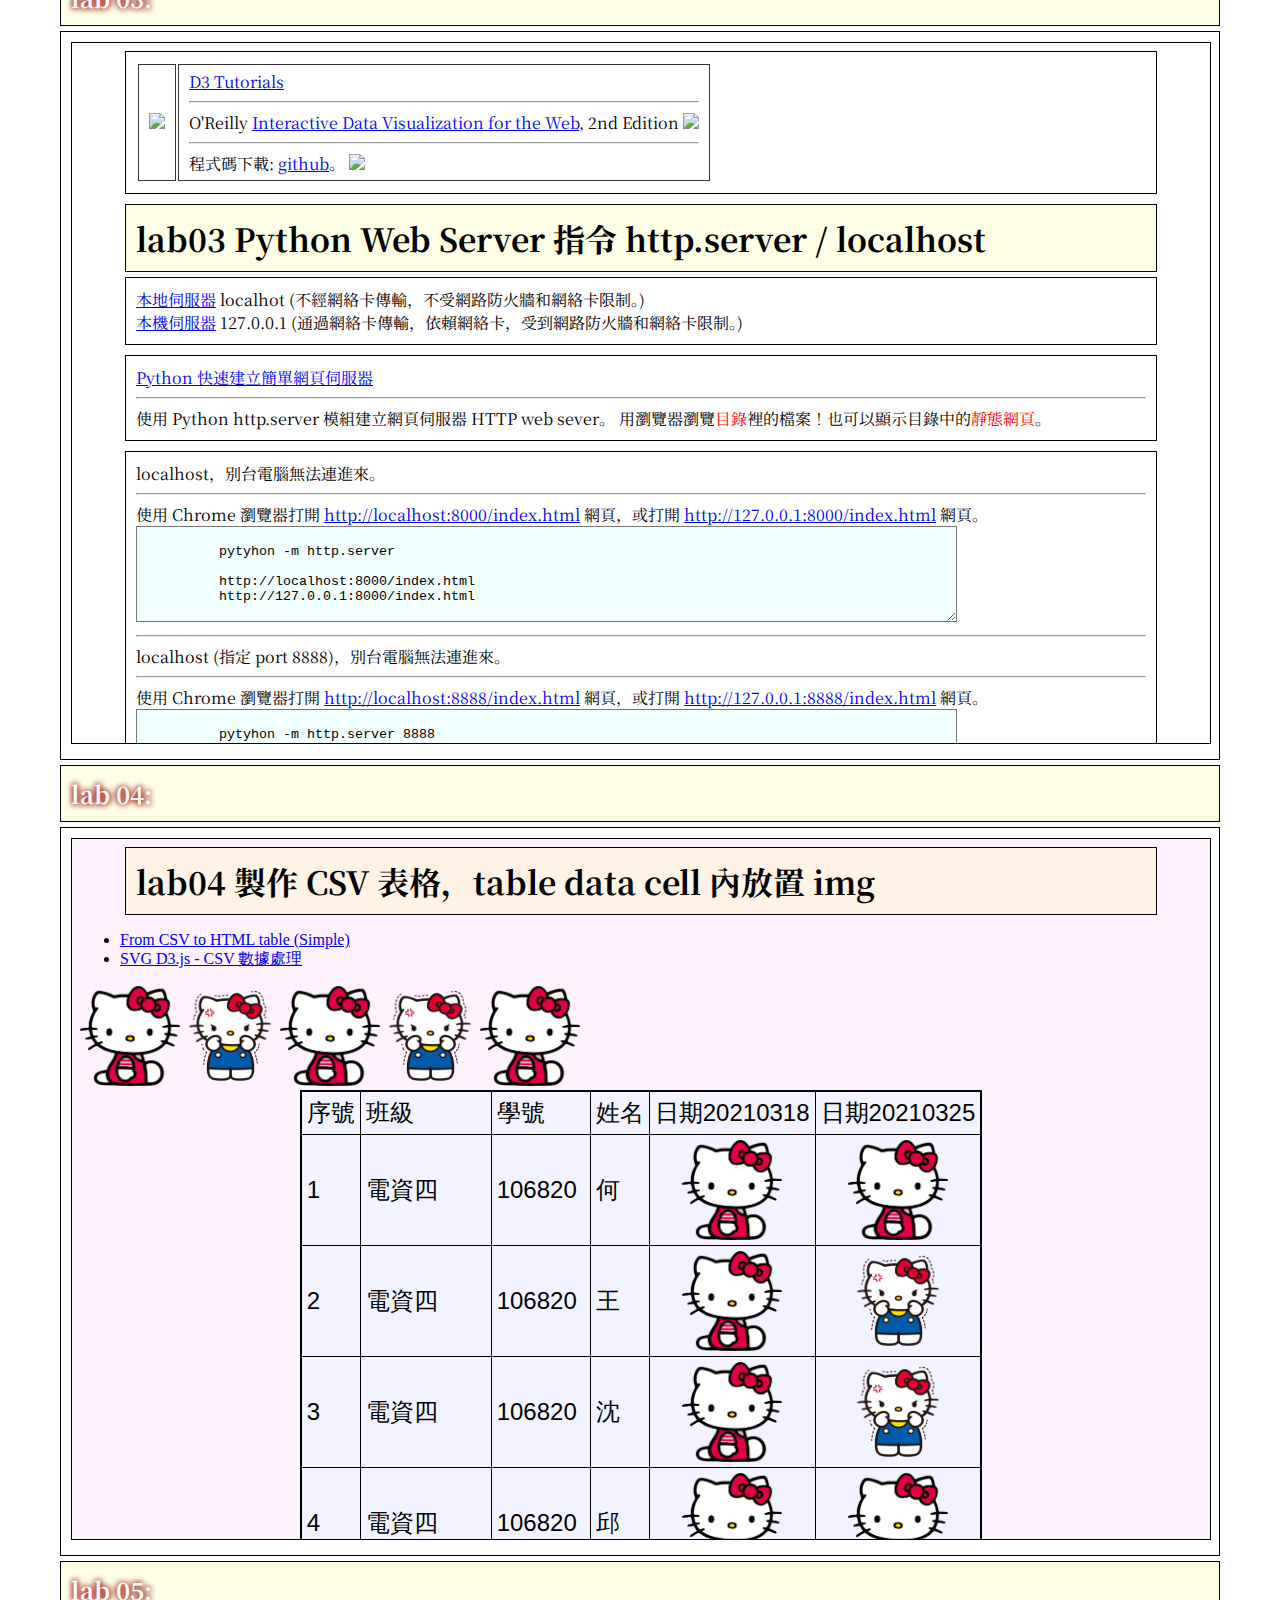
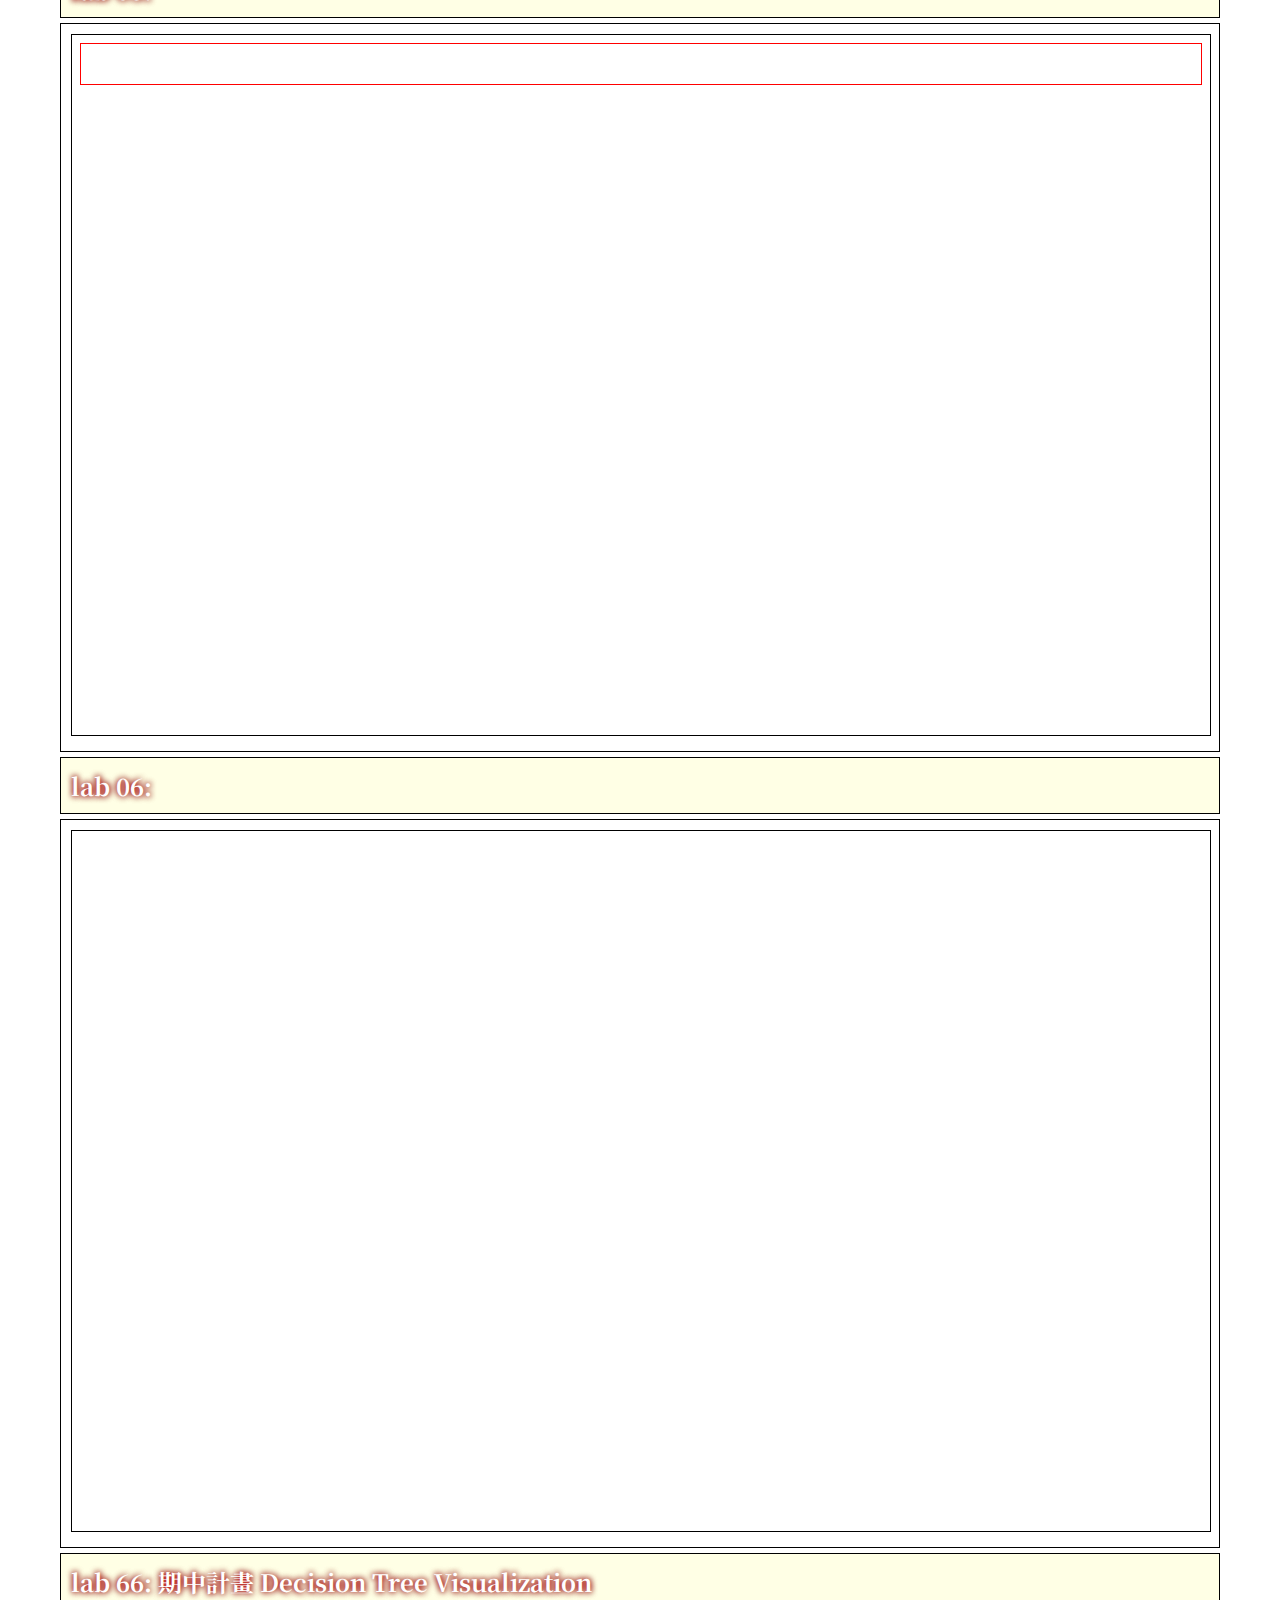
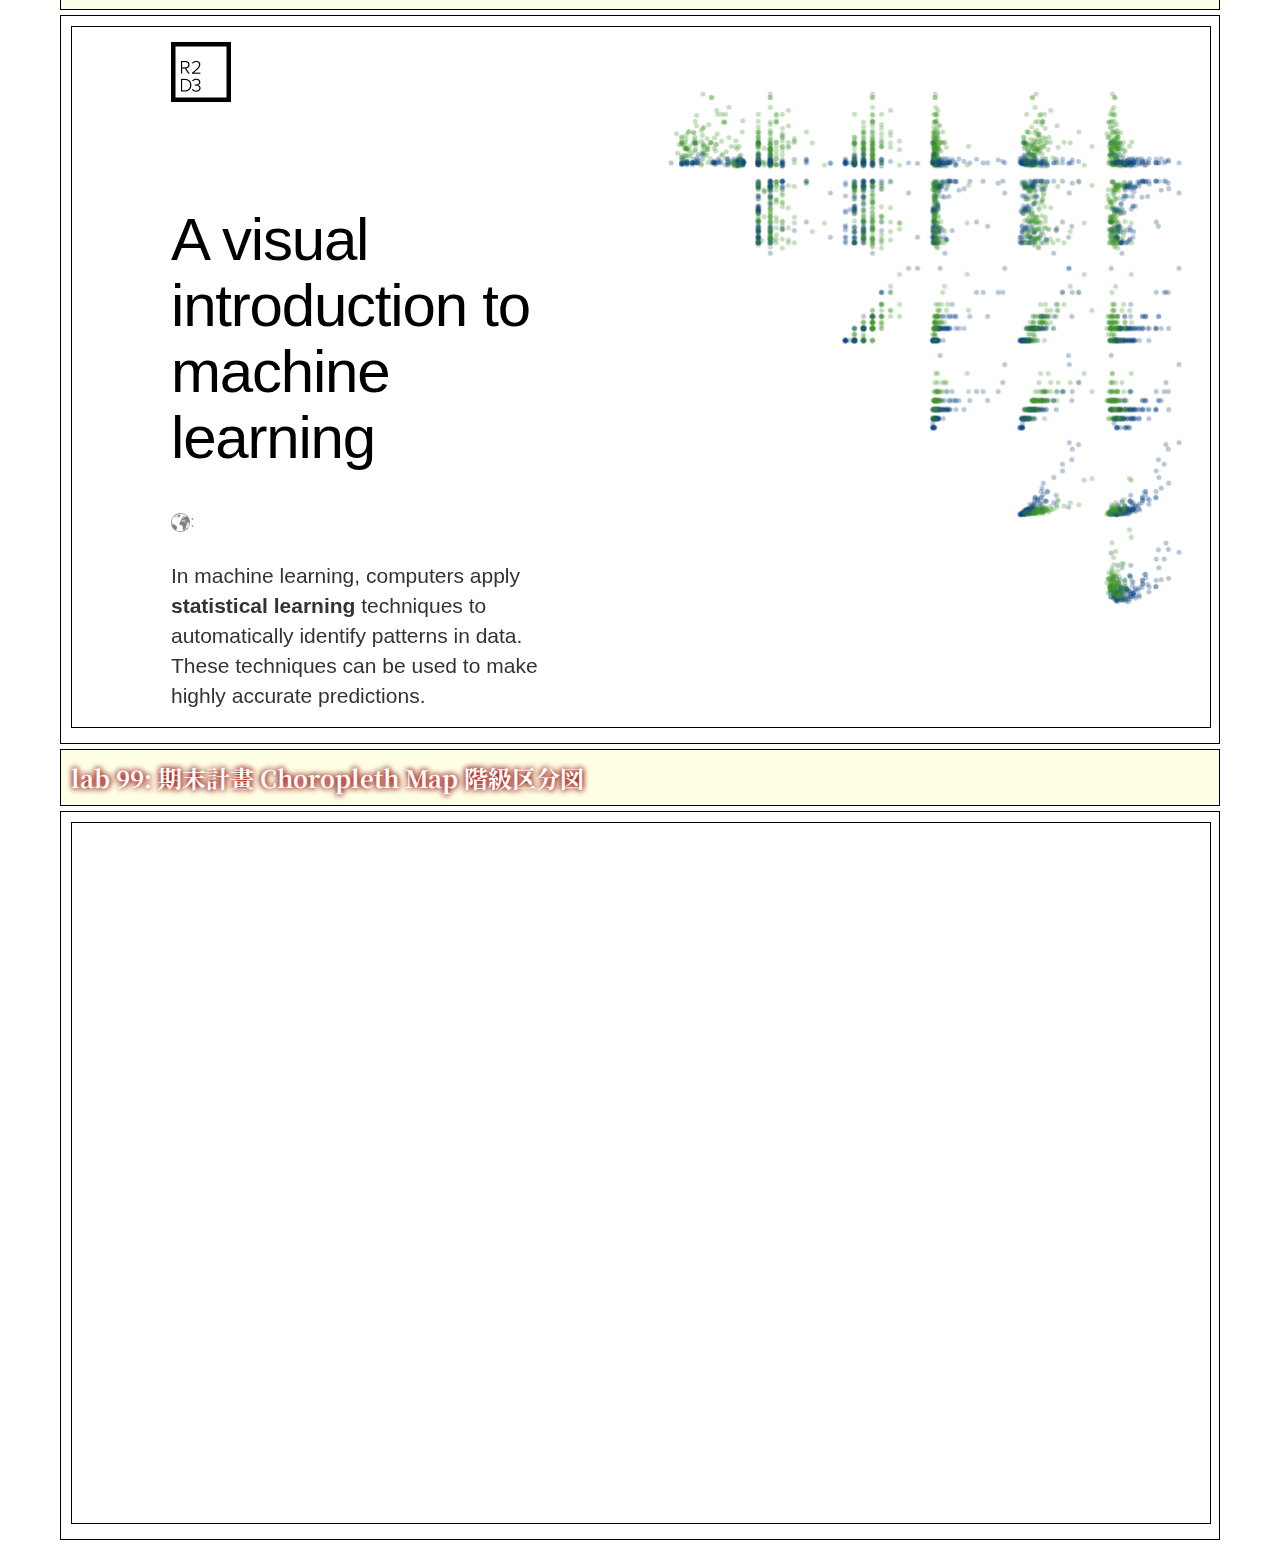
==== commit 4926929a: "[master] Added lab06." ====
--- a/index.html
+++ b/index.html
@@ -85,6 +85,11 @@
     <iframe src="./lab05/index.html" width="100%" height="700" seamless="seamless" scrolling="yes" frameborder="0" allowtransparency="true"> </iframe>
 </div>
 
+<h3> lab 06: </h3>
+<div>
+    <iframe src="./lab06/index.html" width="100%" height="700" seamless="seamless" scrolling="yes" frameborder="0" allowtransparency="true"> </iframe>
+</div>
+
 <h3> lab 66: 期中計畫 Decision Tree Visualization </h3>
 <div>
     <iframe src="./lab66/index.html" width="100%" height="700" seamless="seamless" scrolling="yes" frameborder="0" allowtransparency="true"> </iframe>
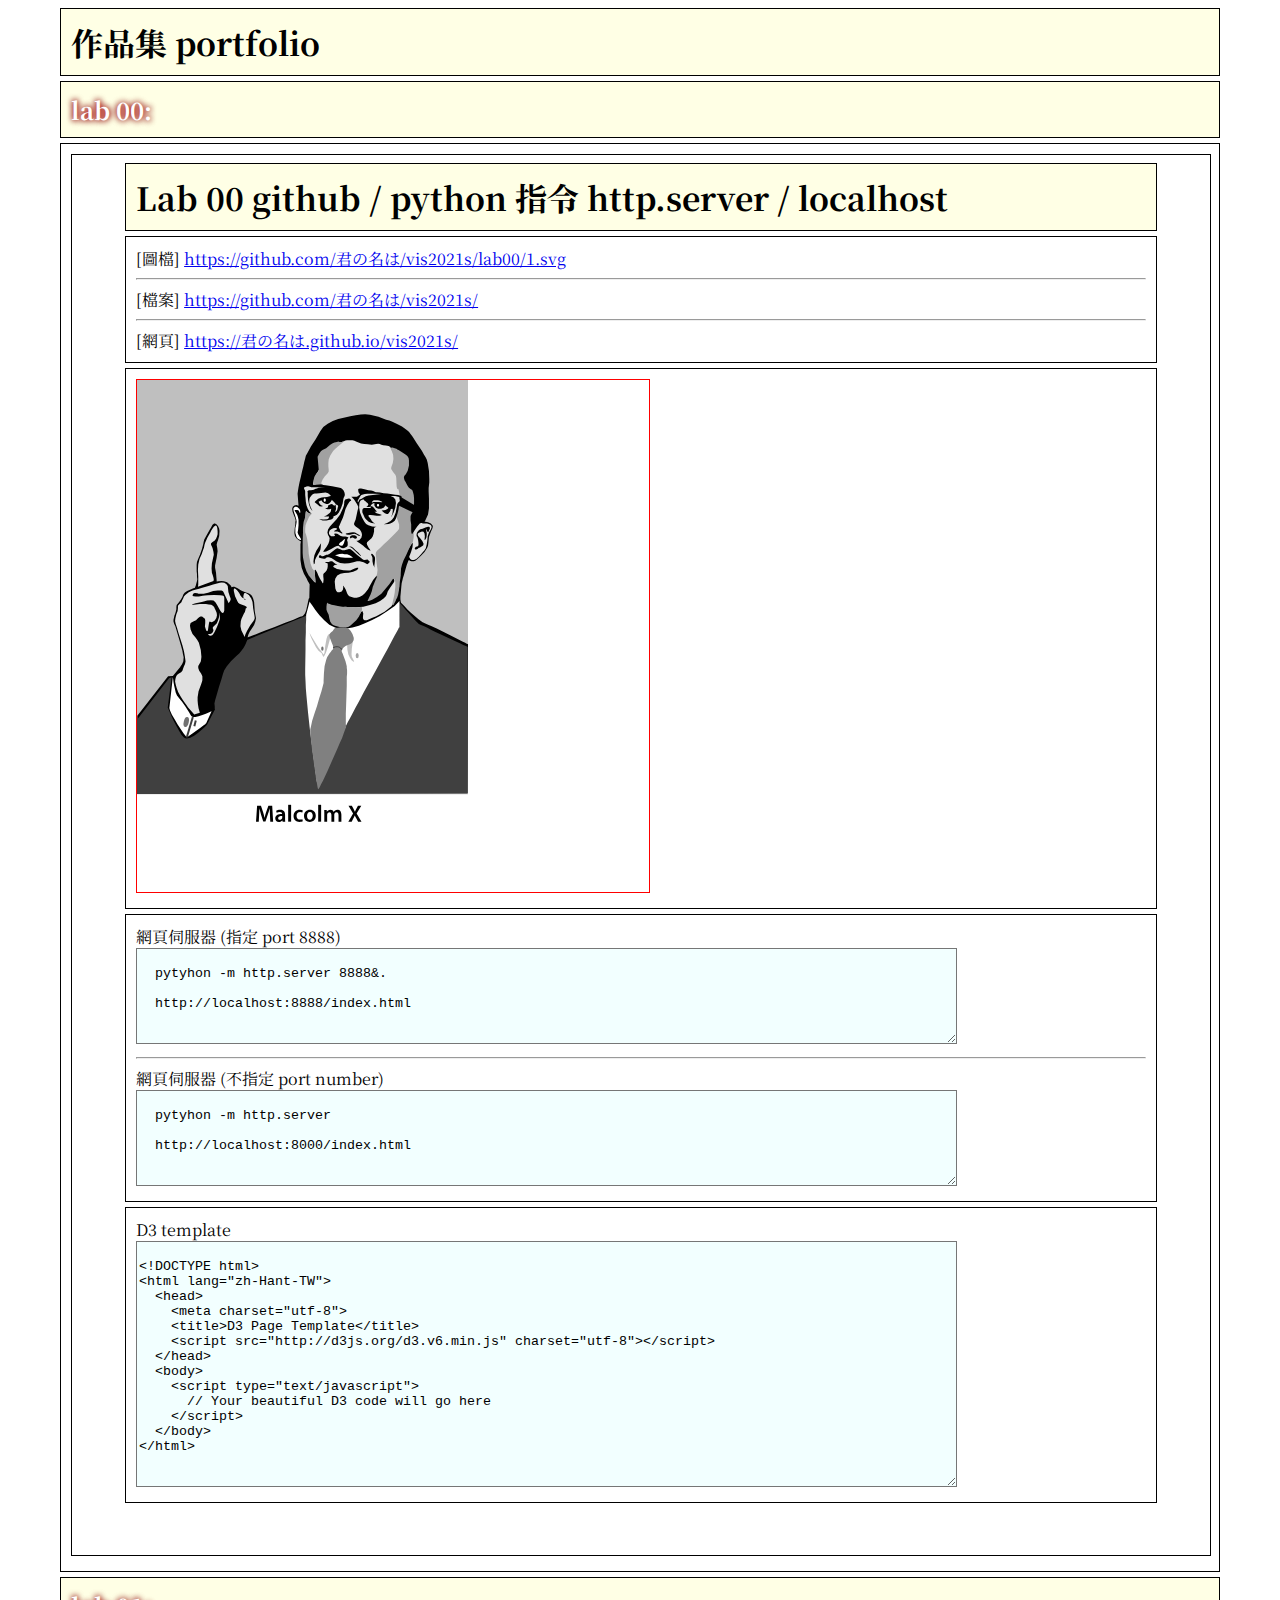
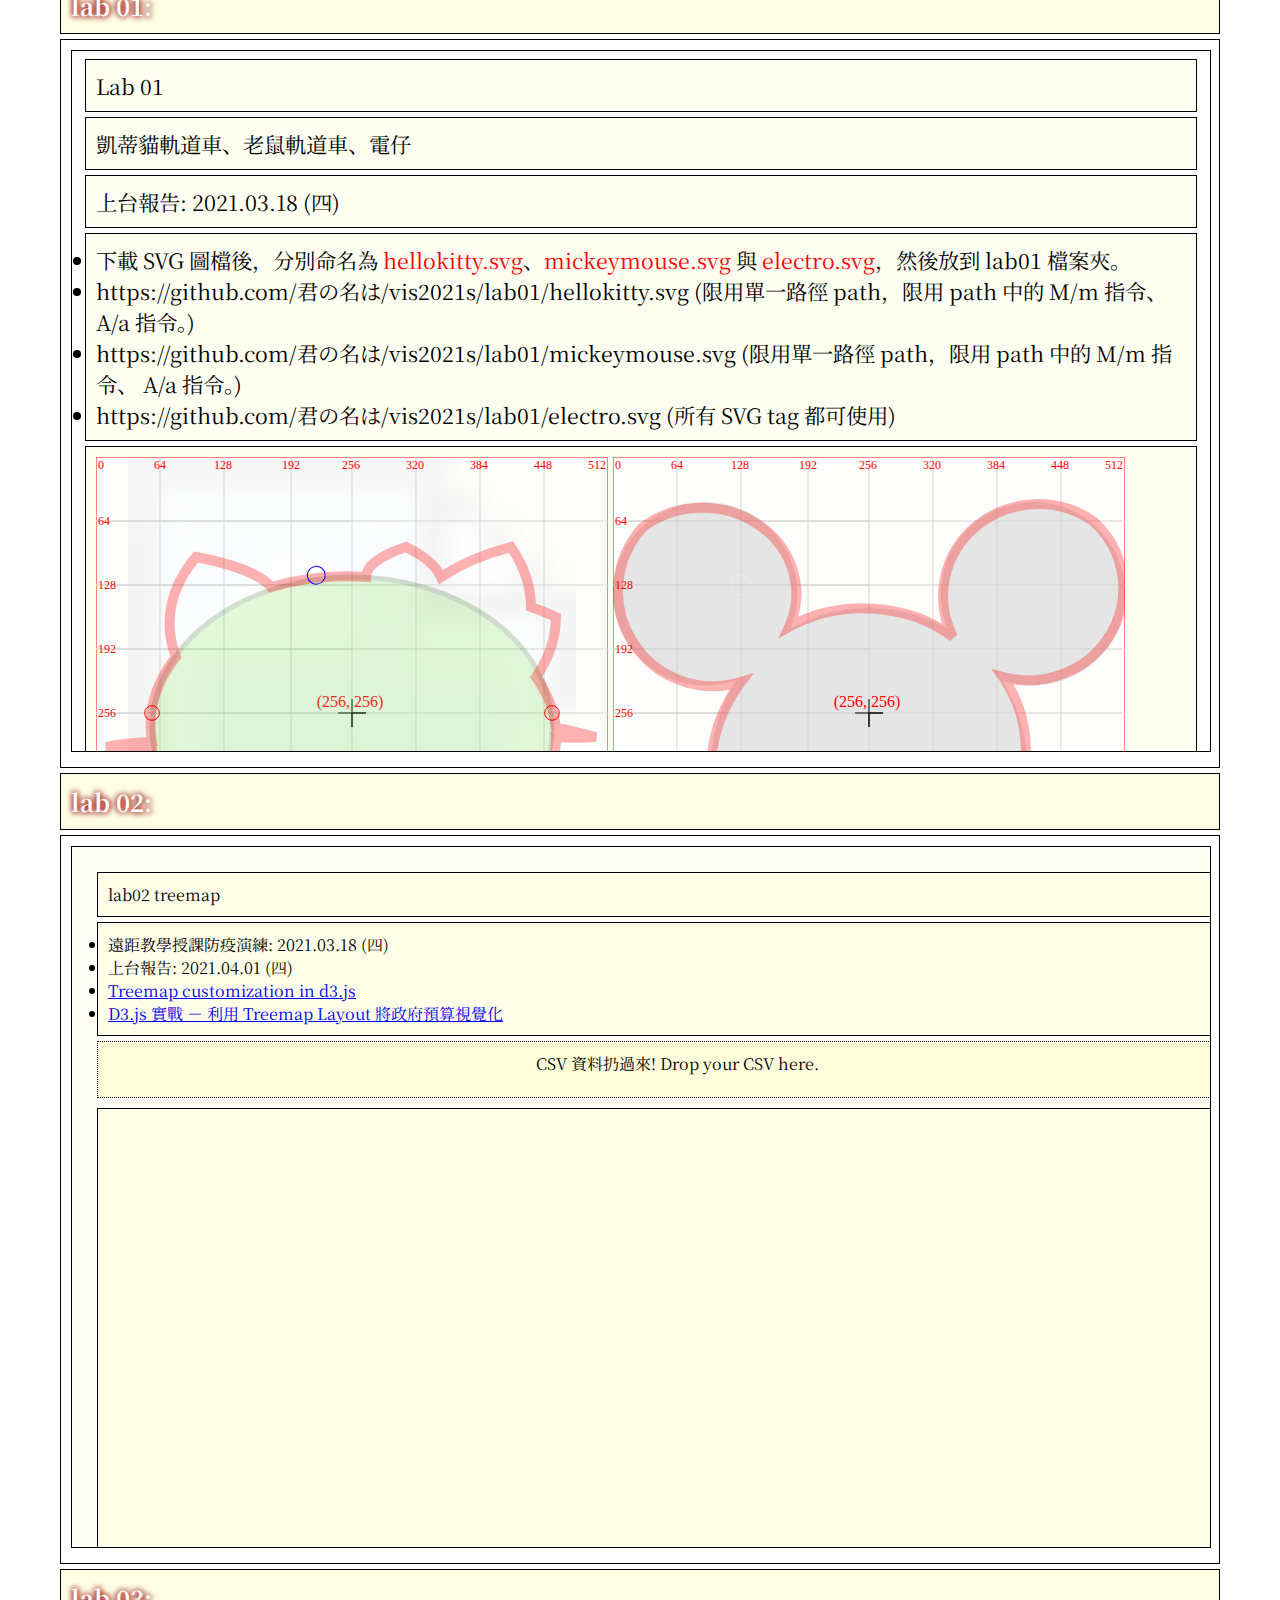
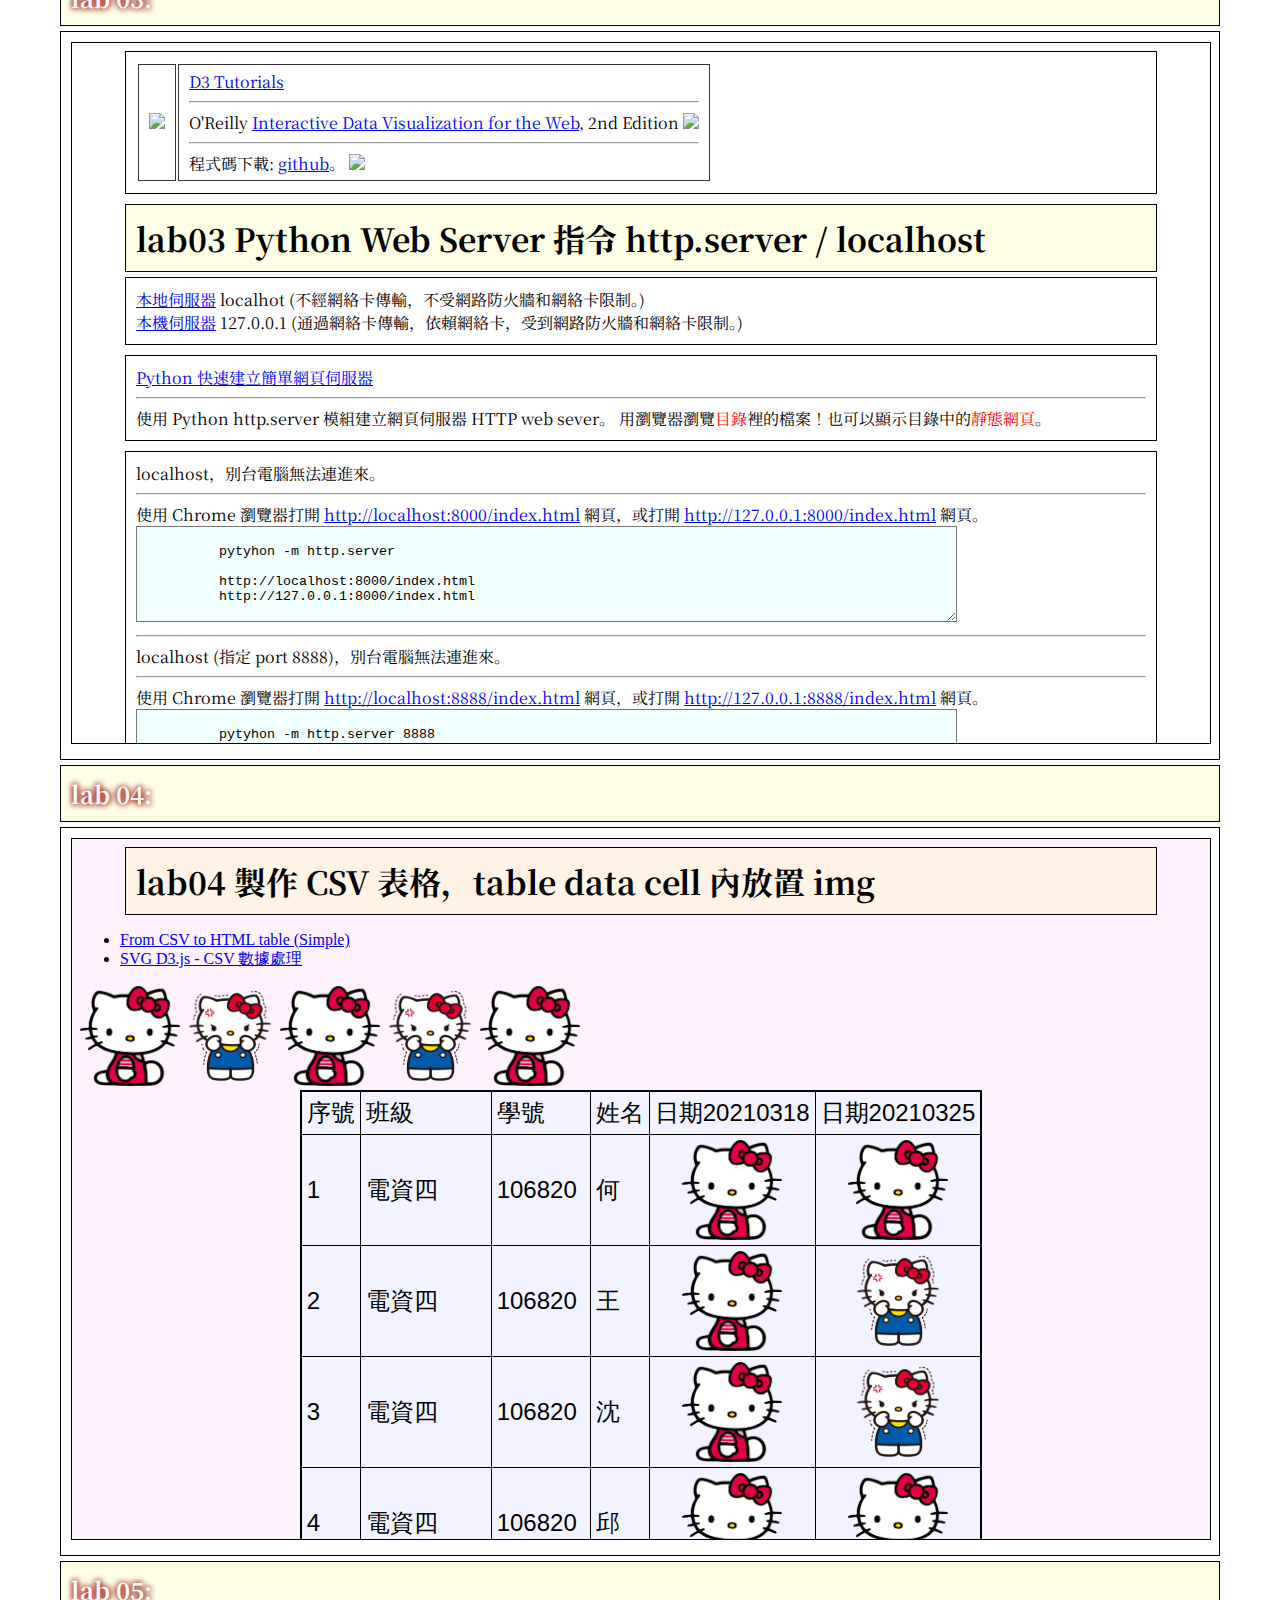
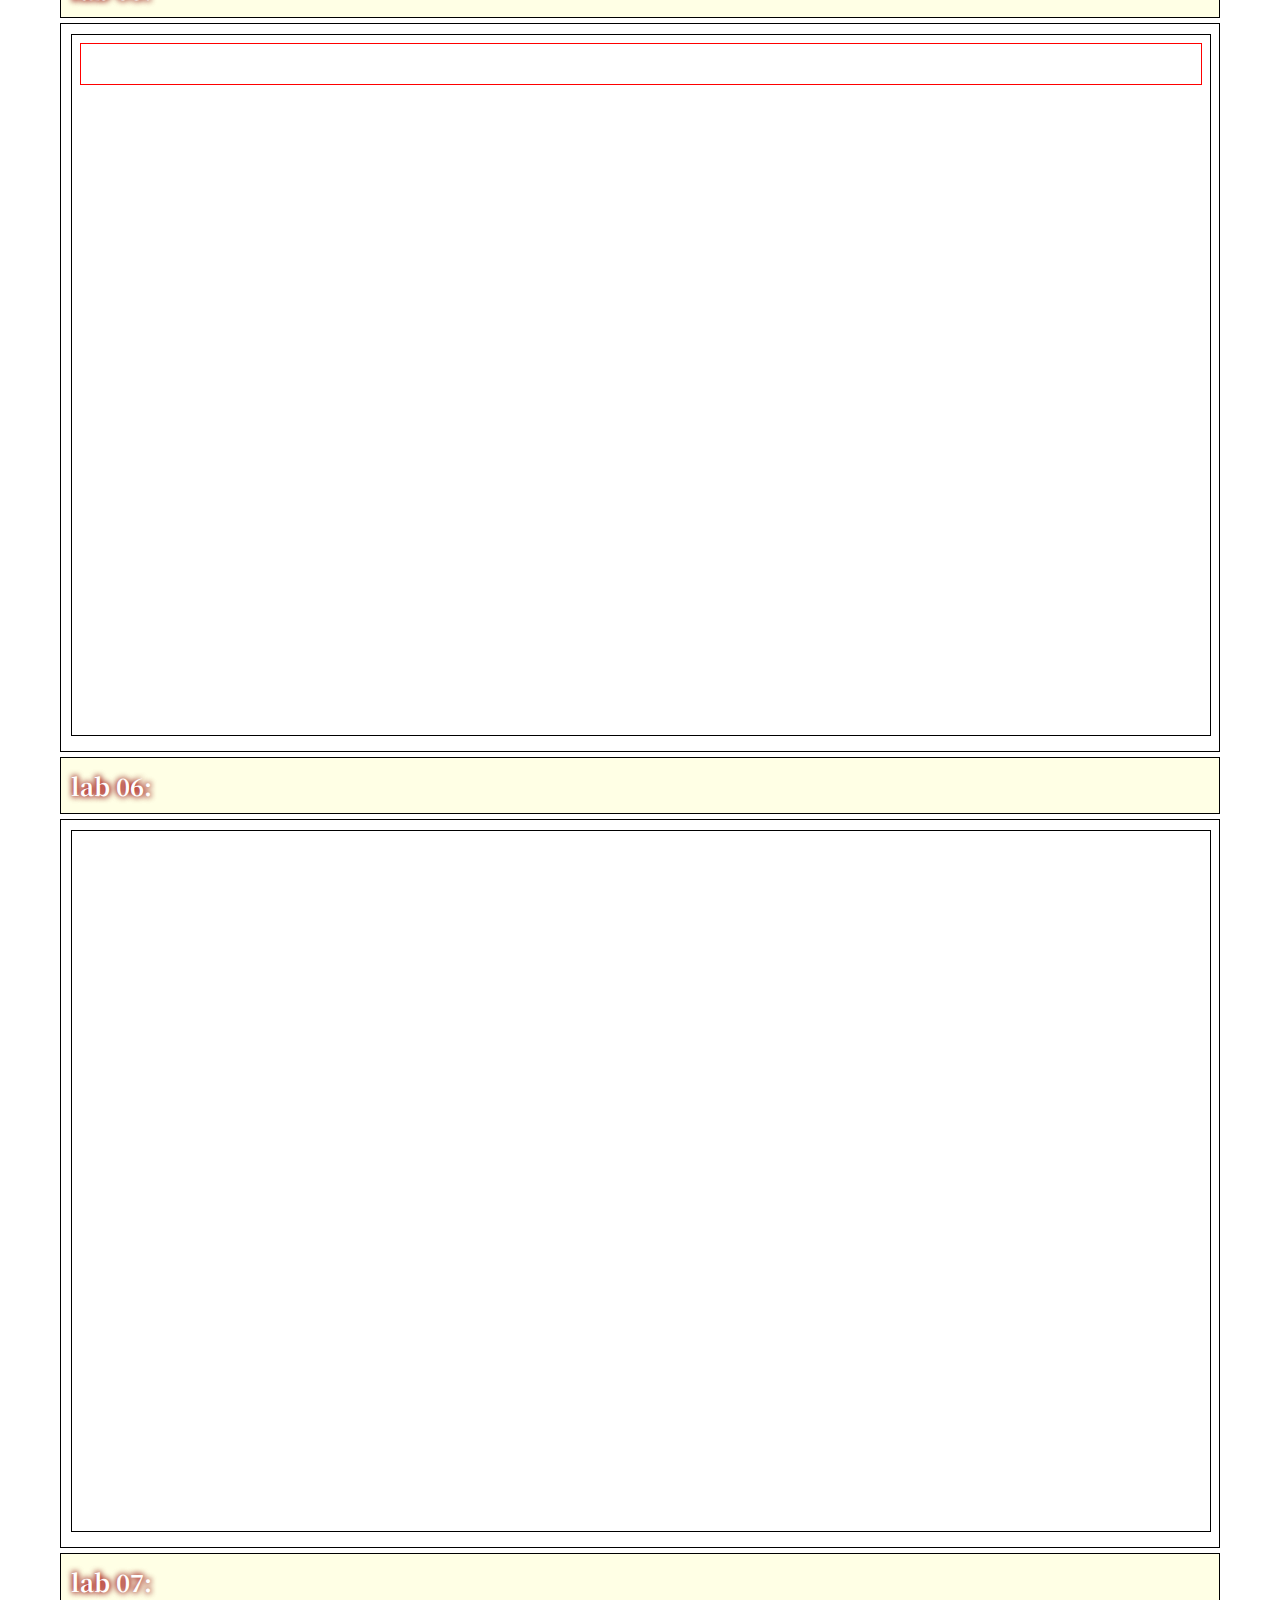
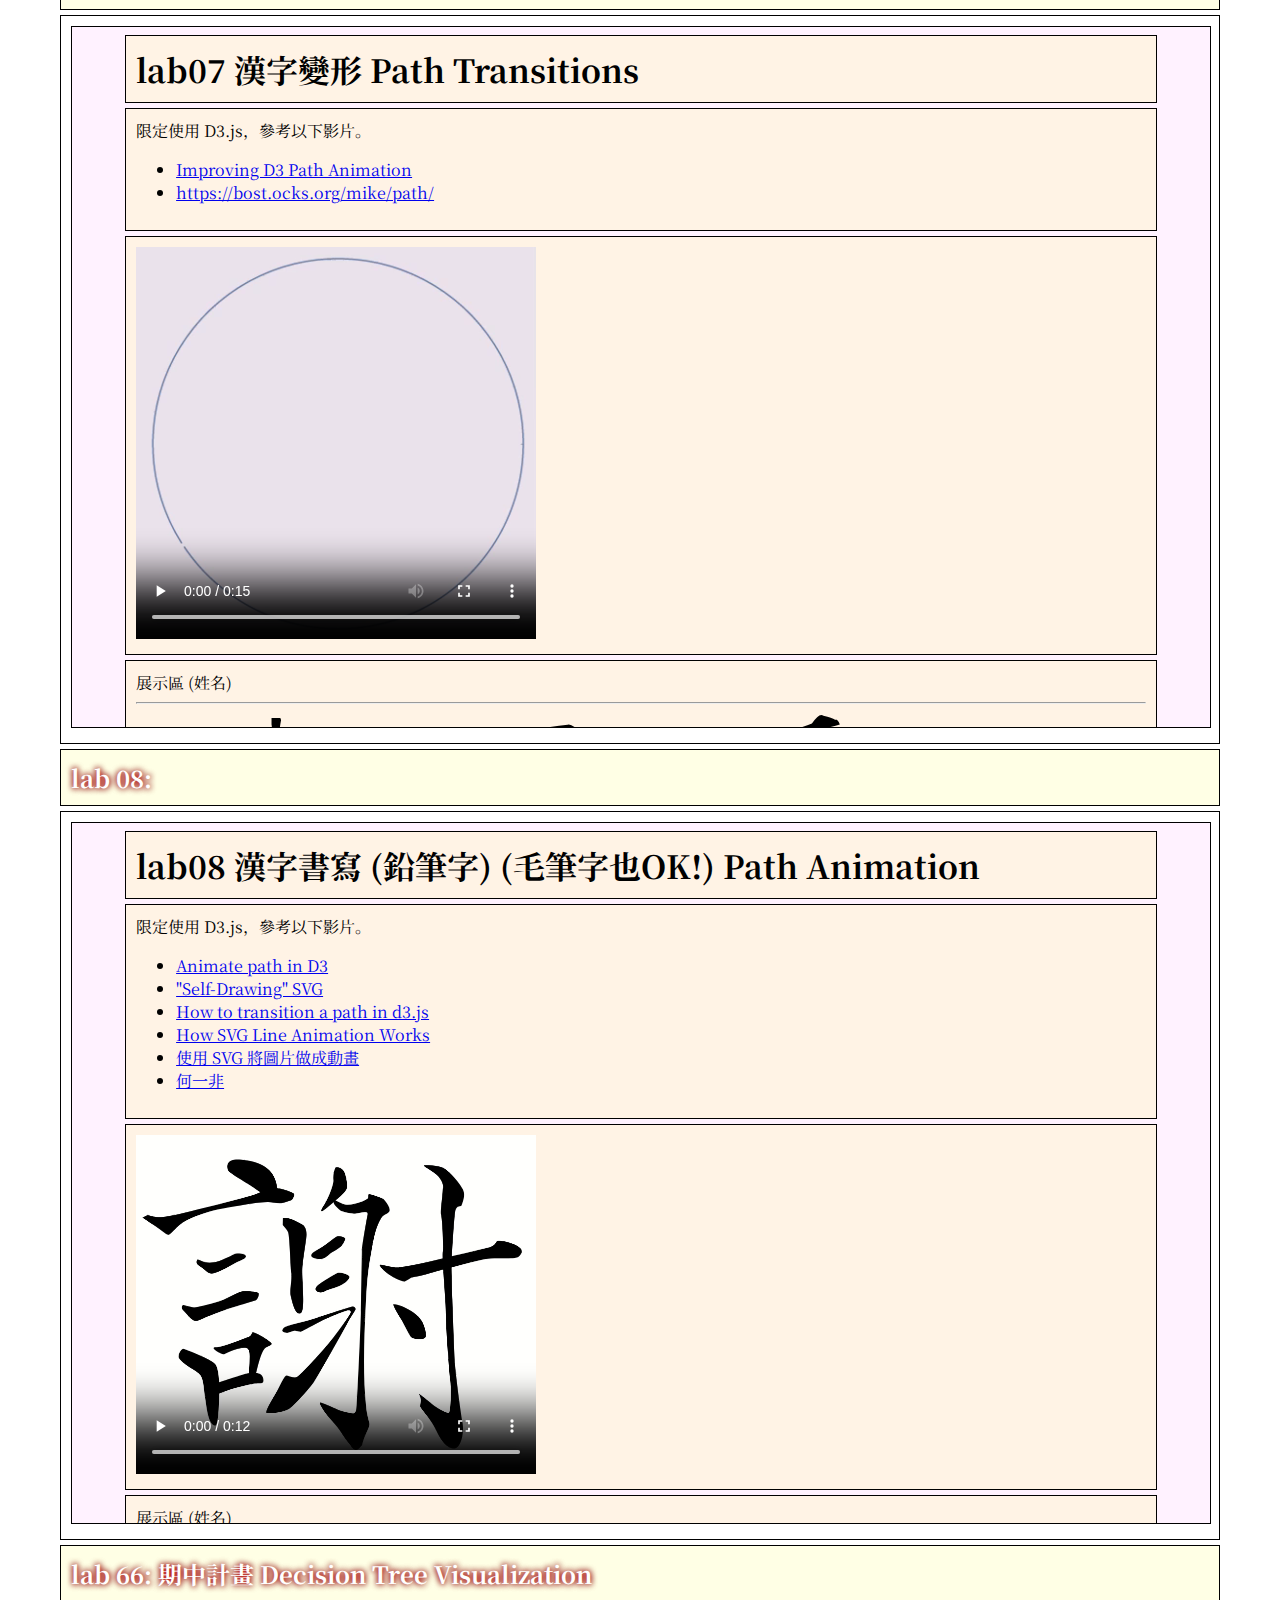
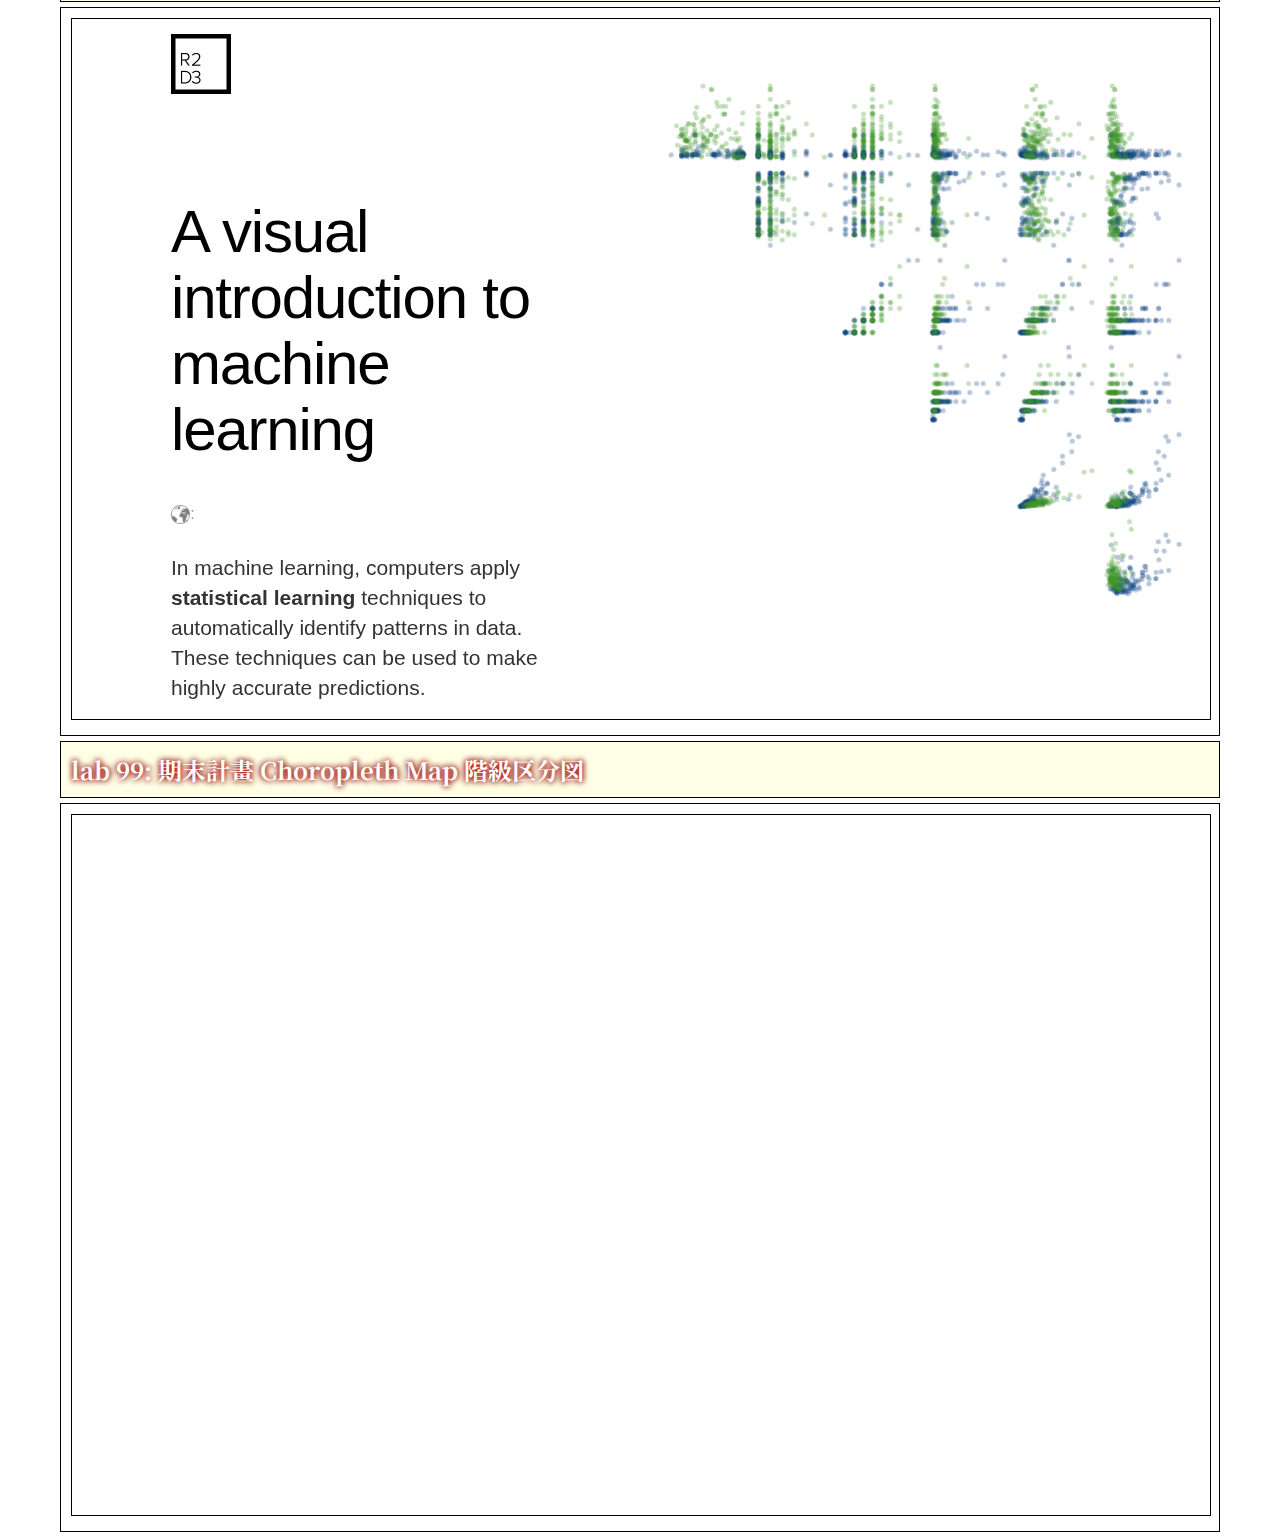
==== commit 322dafa1: "[master] Added lab 7 and 8." ====
--- a/index.html
+++ b/index.html
@@ -1,4 +1,4 @@
-<!DOCTYPE html>
+﻿<!DOCTYPE html>
 <html lang="zh-Hant-TW">
 <head>
     <meta charset="utf-8">
@@ -90,6 +90,16 @@
     <iframe src="./lab06/index.html" width="100%" height="700" seamless="seamless" scrolling="yes" frameborder="0" allowtransparency="true"> </iframe>
 </div>
 
+<h3> lab 07: </h3>
+<div>
+    <iframe src="./lab07/index.html" width="100%" height="700" seamless="seamless" scrolling="yes" frameborder="0" allowtransparency="true"> </iframe>
+</div>
+
+<h3> lab 08: </h3>
+<div>
+    <iframe src="./lab08/index.html" width="100%" height="700" seamless="seamless" scrolling="yes" frameborder="0" allowtransparency="true"> </iframe>
+</div>
+
 <h3> lab 66: 期中計畫 Decision Tree Visualization </h3>
 <div>
     <iframe src="./lab66/index.html" width="100%" height="700" seamless="seamless" scrolling="yes" frameborder="0" allowtransparency="true"> </iframe>
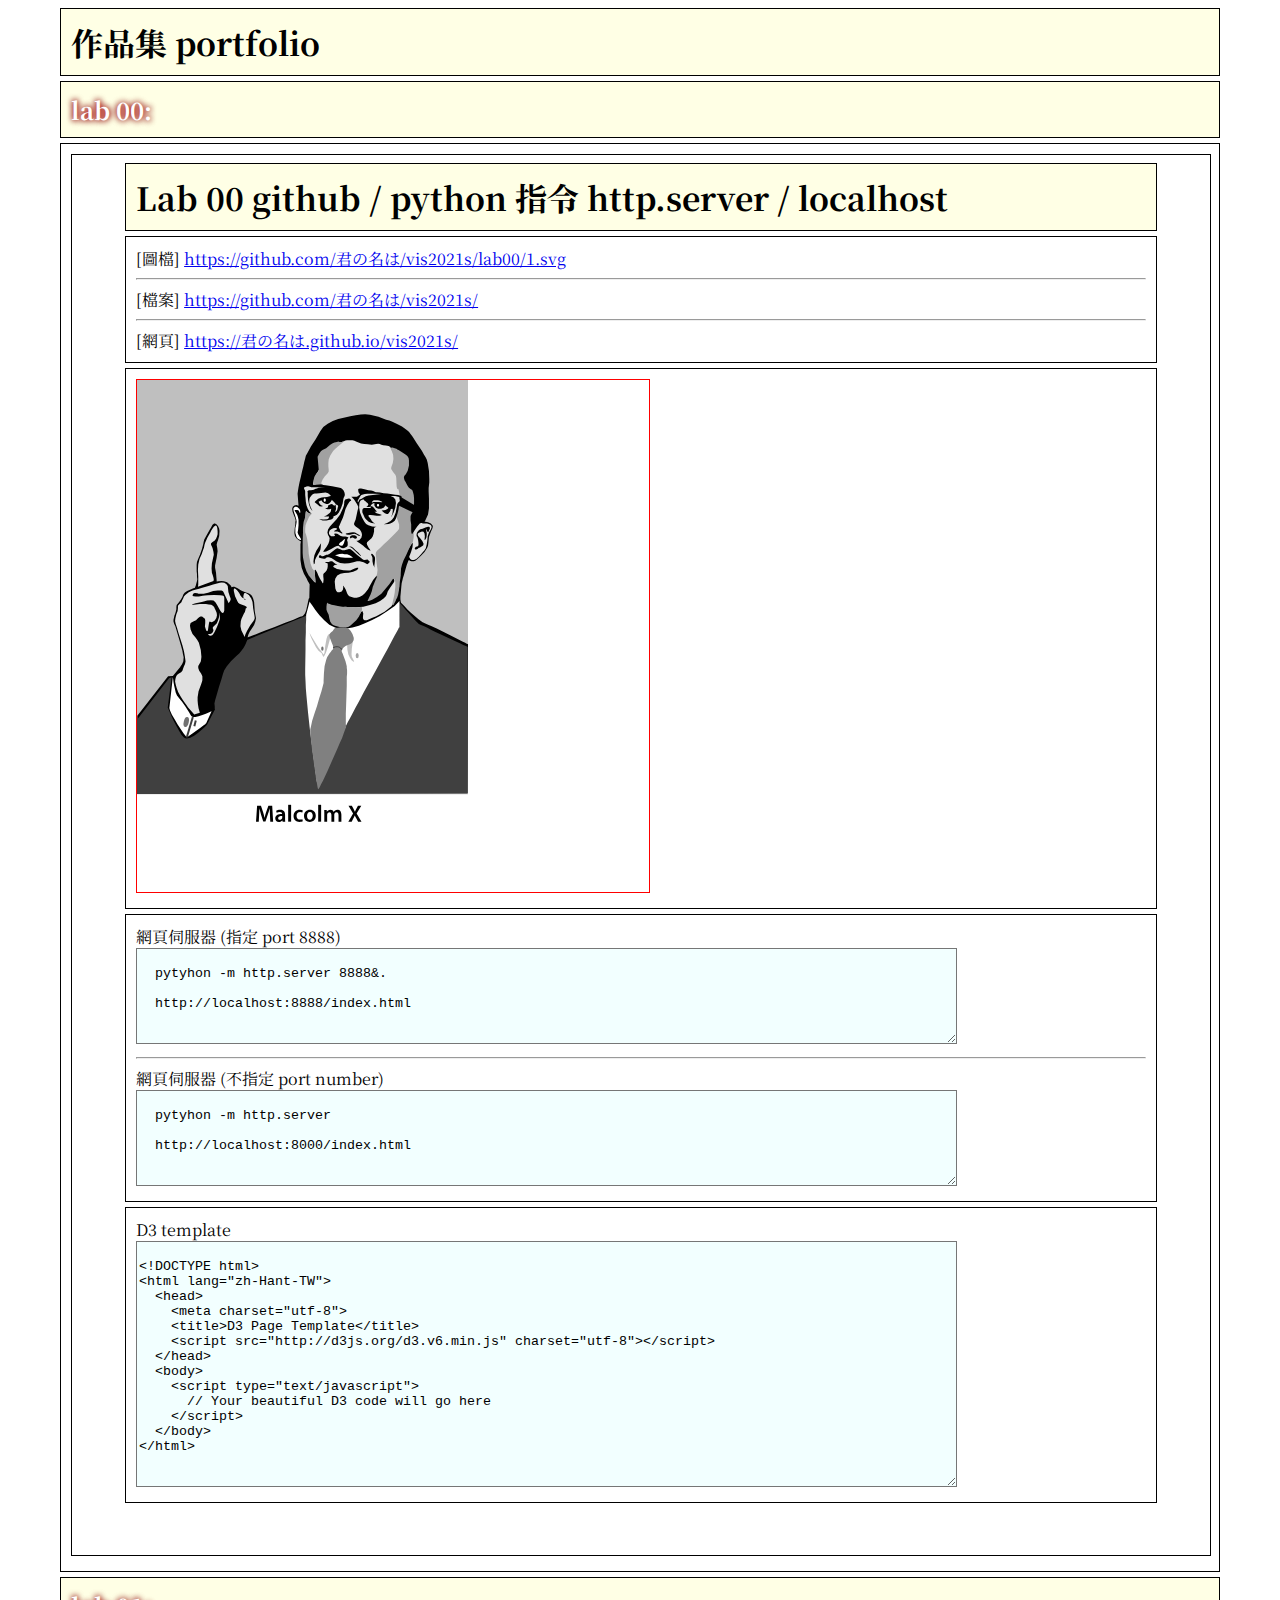
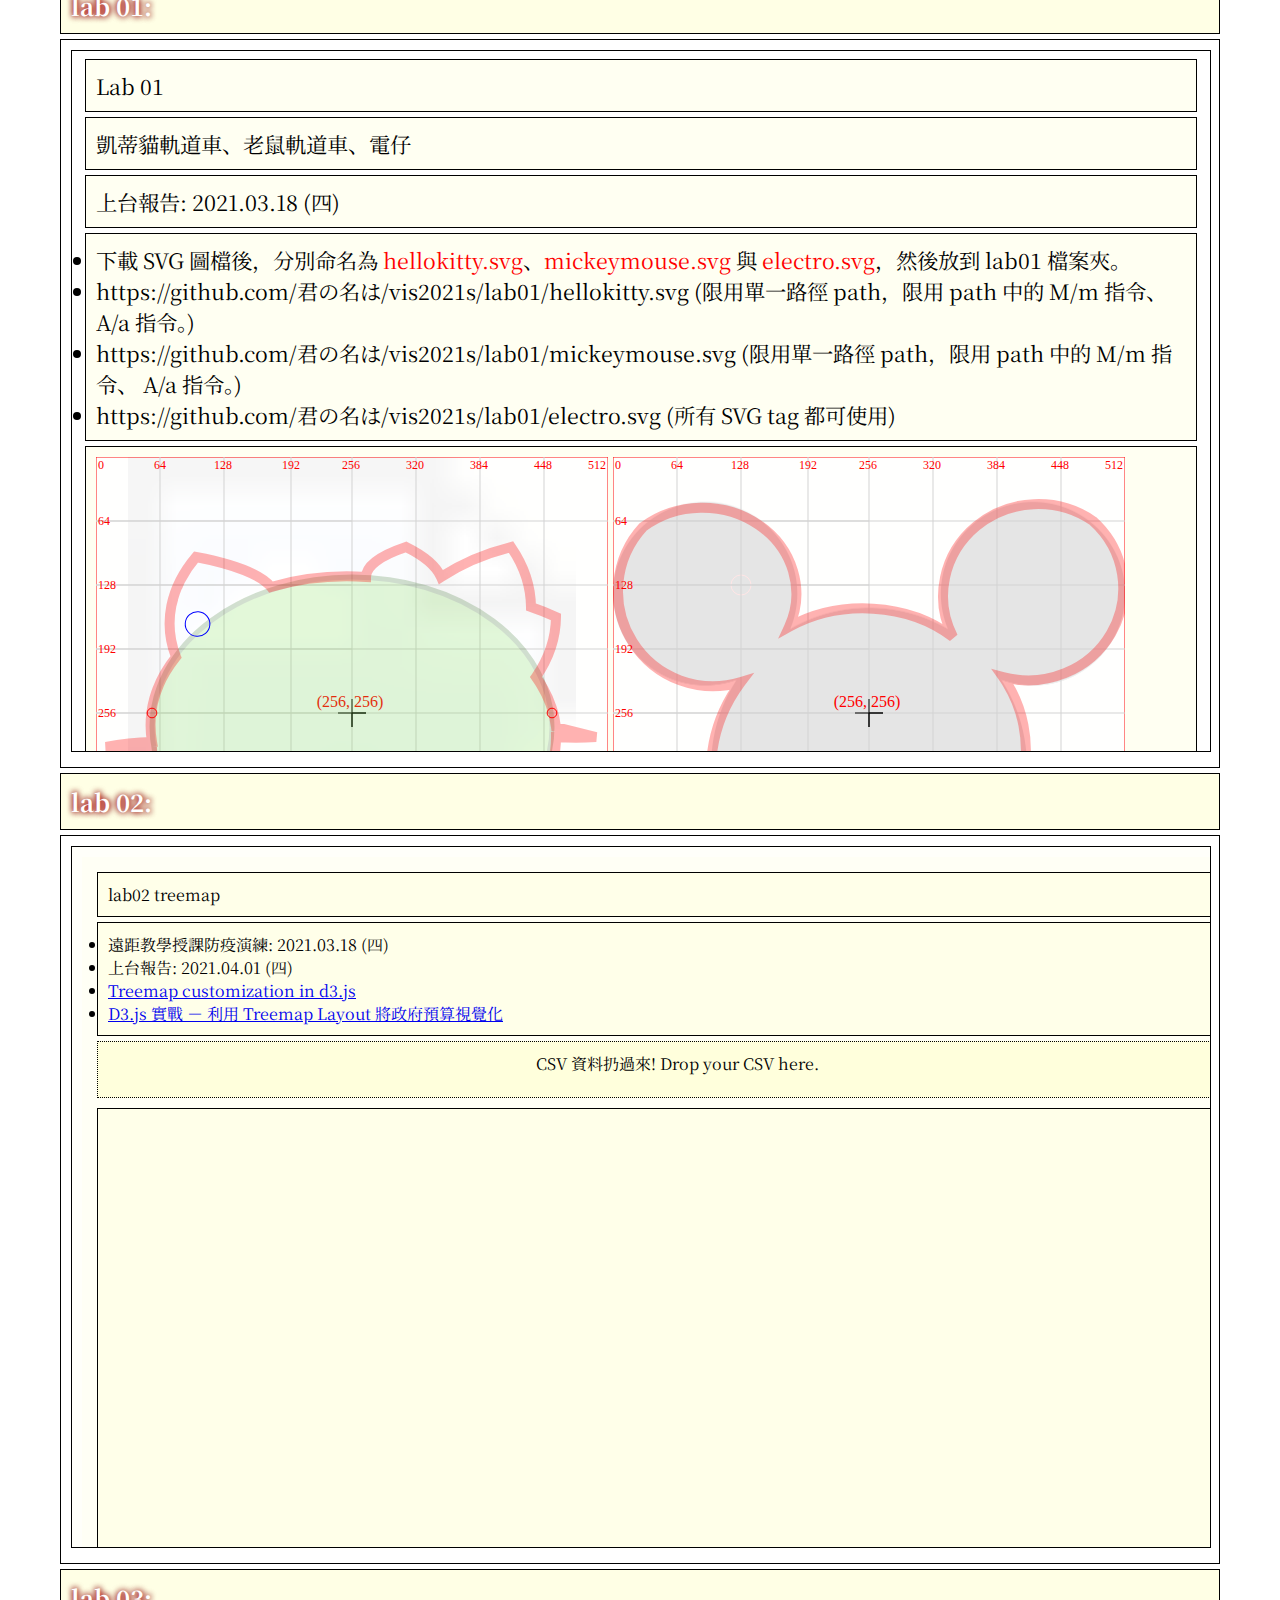
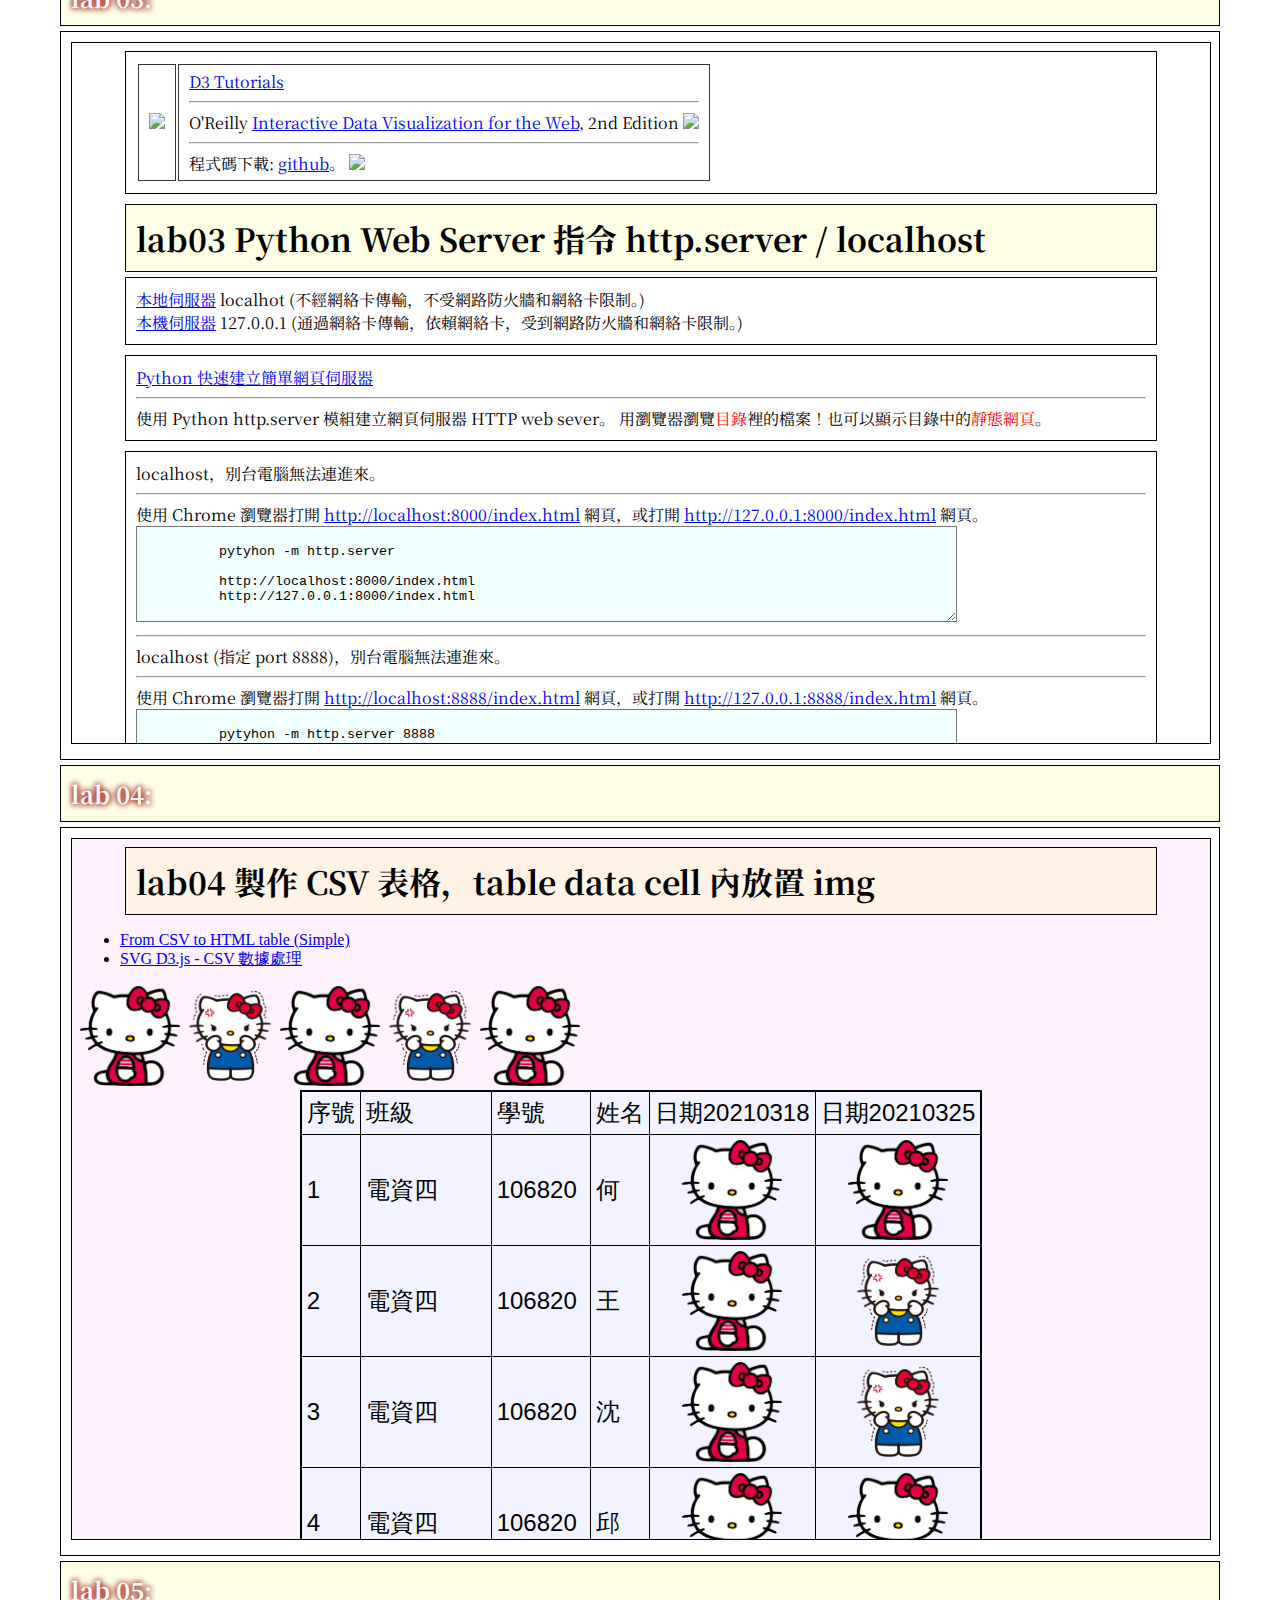
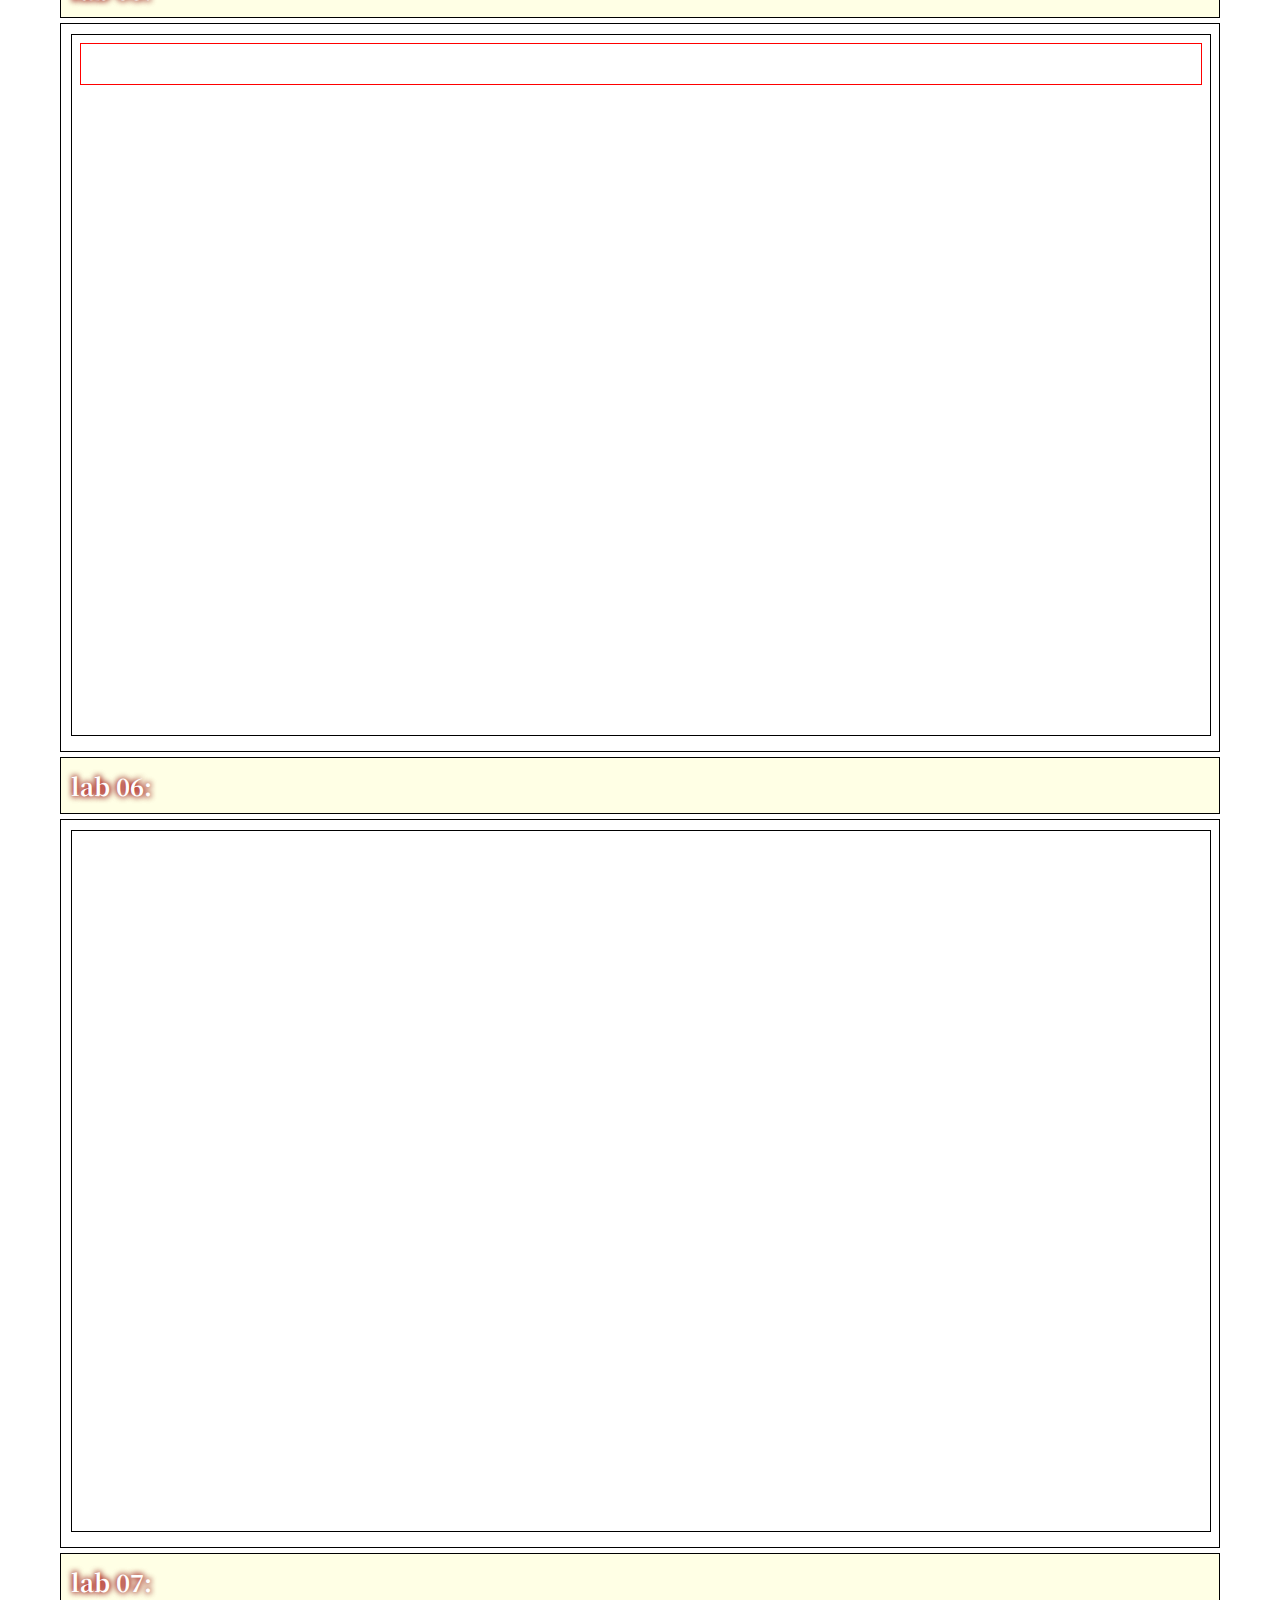
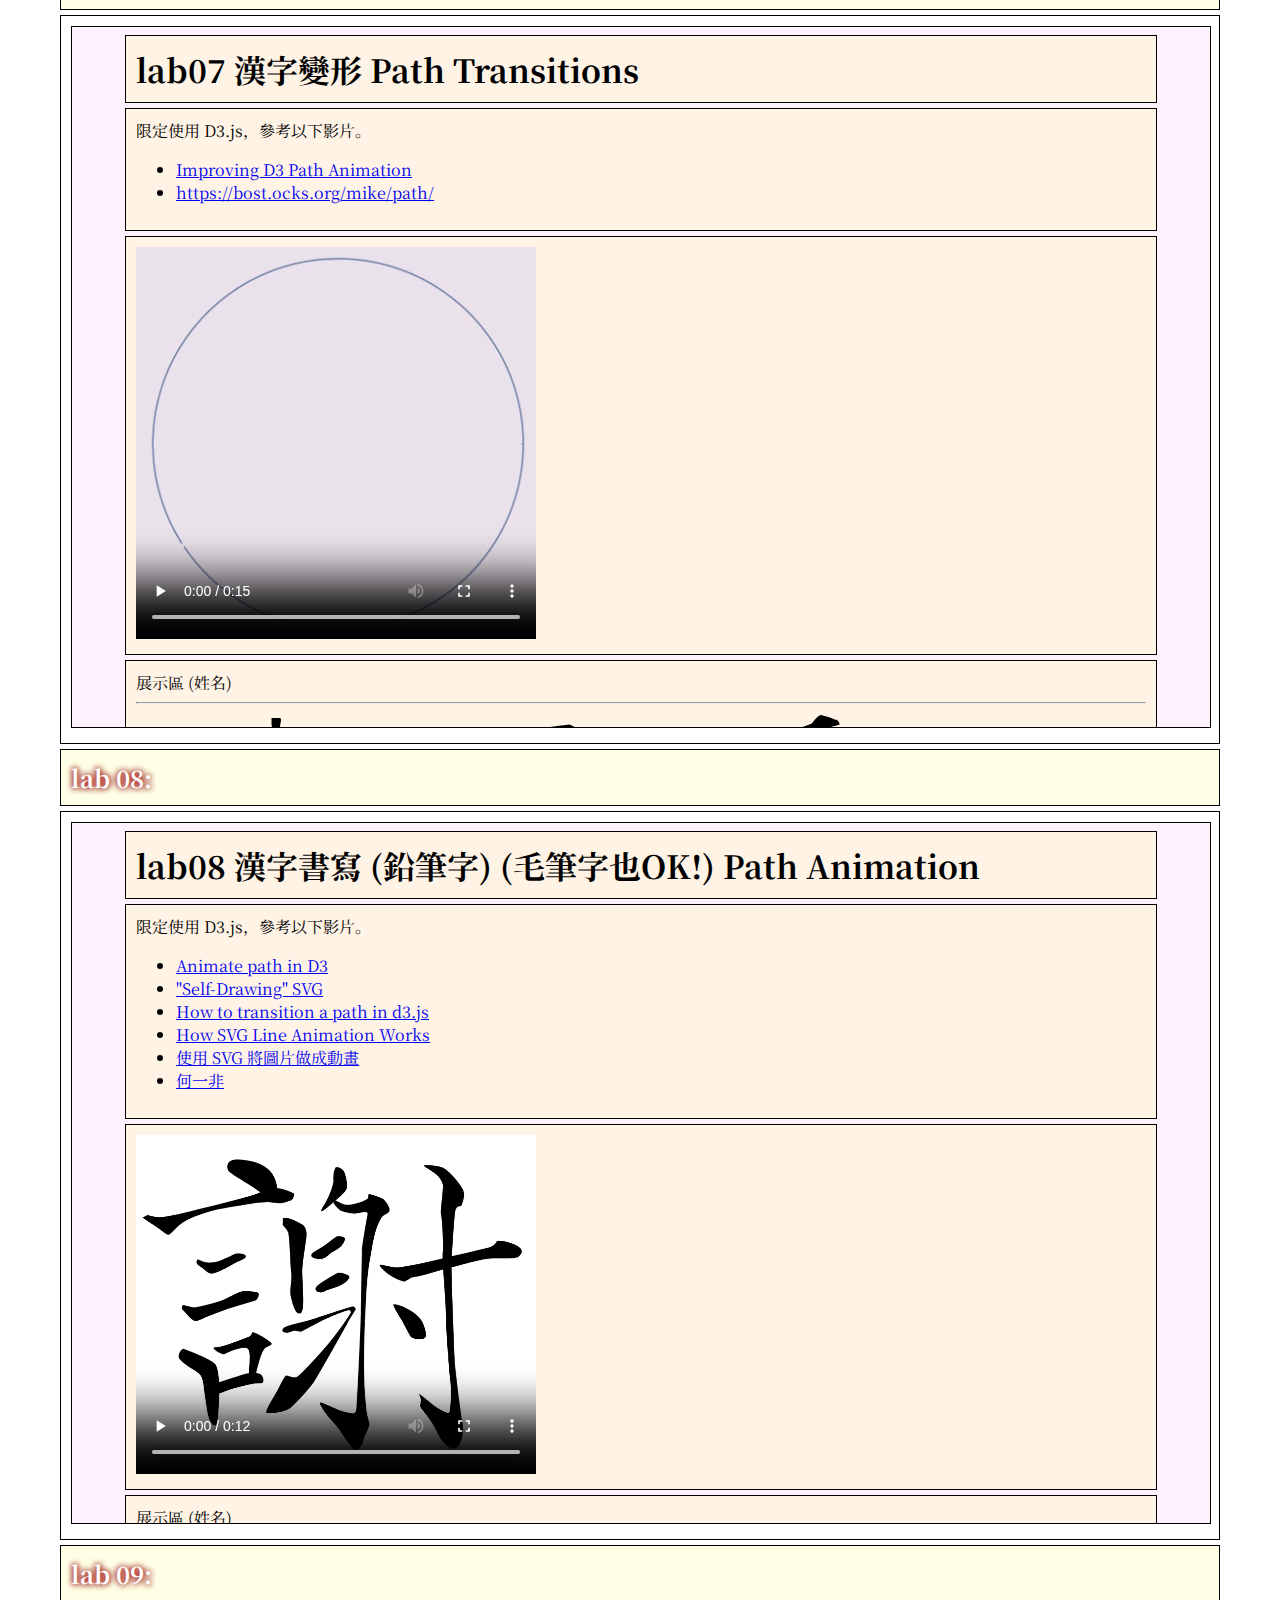
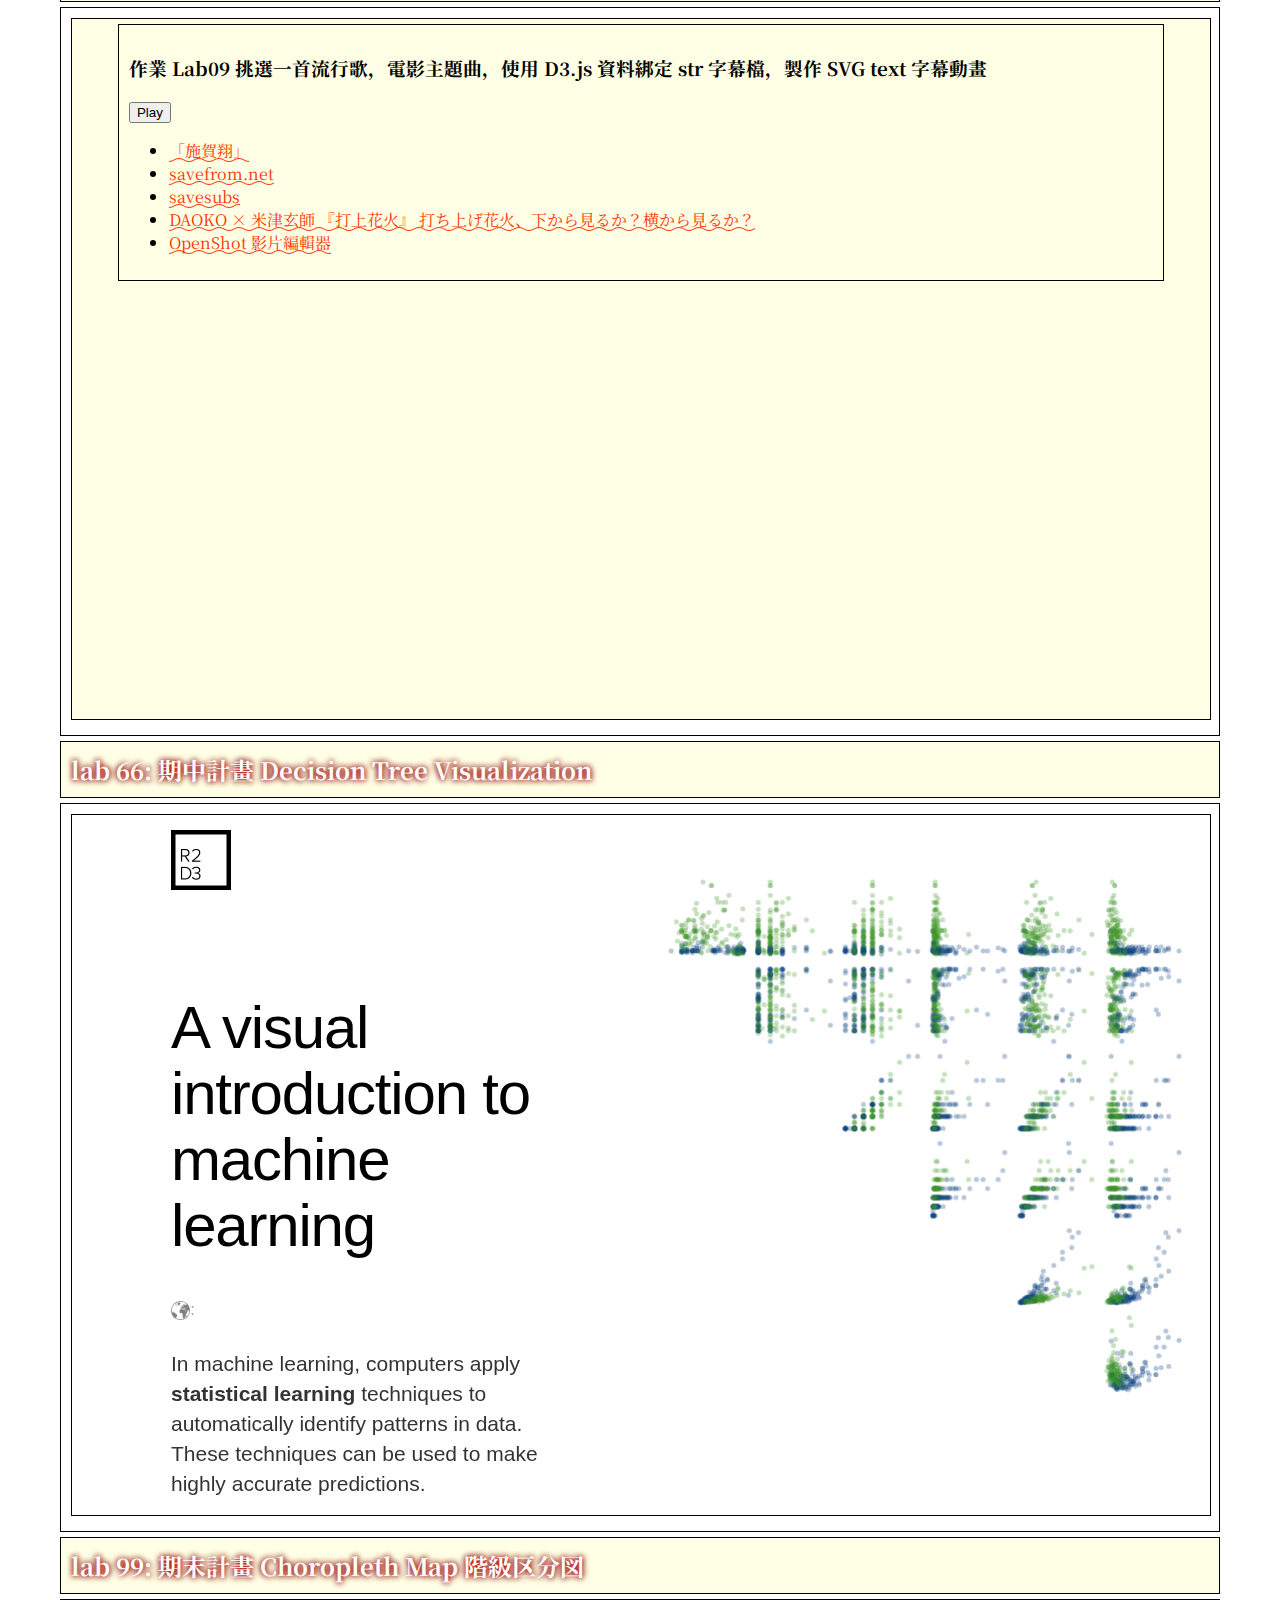
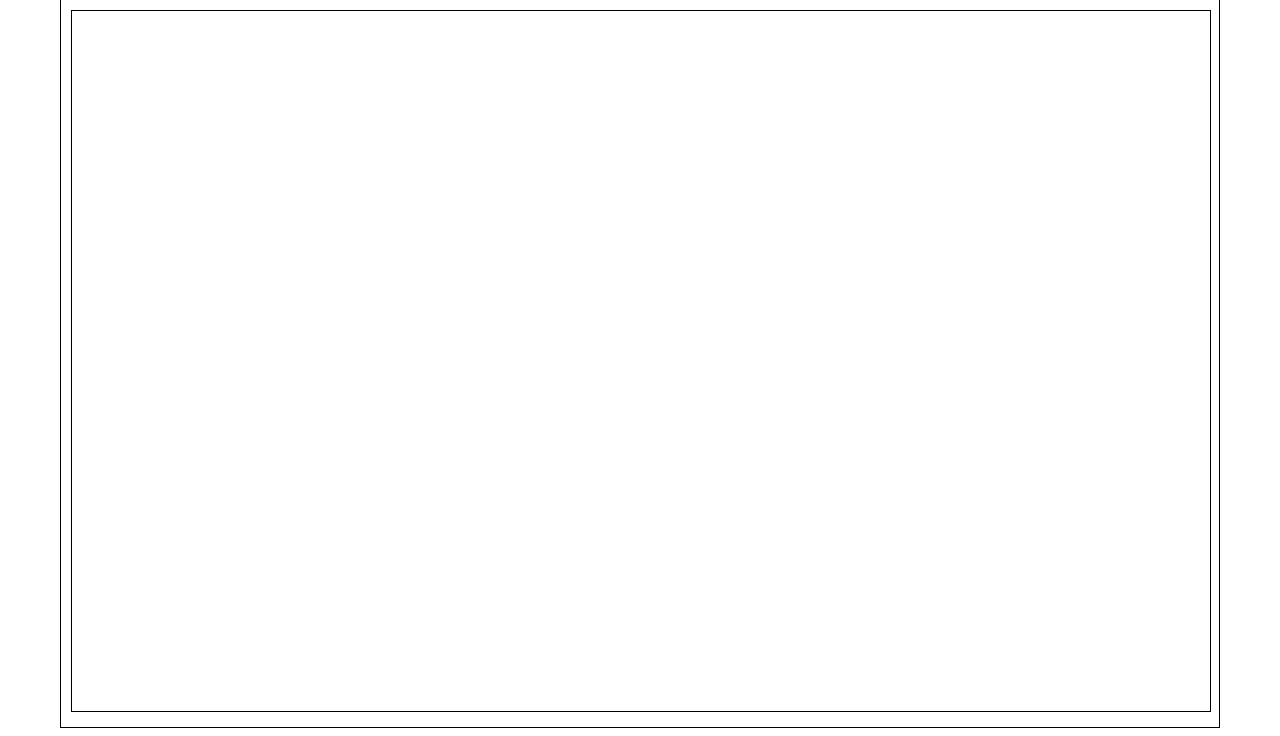
==== commit 50196f69: "[master] Added lab 9." ====
--- a/index.html
+++ b/index.html
@@ -100,6 +100,11 @@
     <iframe src="./lab08/index.html" width="100%" height="700" seamless="seamless" scrolling="yes" frameborder="0" allowtransparency="true"> </iframe>
 </div>
 
+<h3> lab 09: </h3>
+<div>
+    <iframe src="./lab09/index.html" width="100%" height="700" seamless="seamless" scrolling="yes" frameborder="0" allowtransparency="true"> </iframe>
+</div>
+
 <h3> lab 66: 期中計畫 Decision Tree Visualization </h3>
 <div>
     <iframe src="./lab66/index.html" width="100%" height="700" seamless="seamless" scrolling="yes" frameborder="0" allowtransparency="true"> </iframe>
@@ -112,4 +117,4 @@
 
 
 </body>
-</html>+</html>
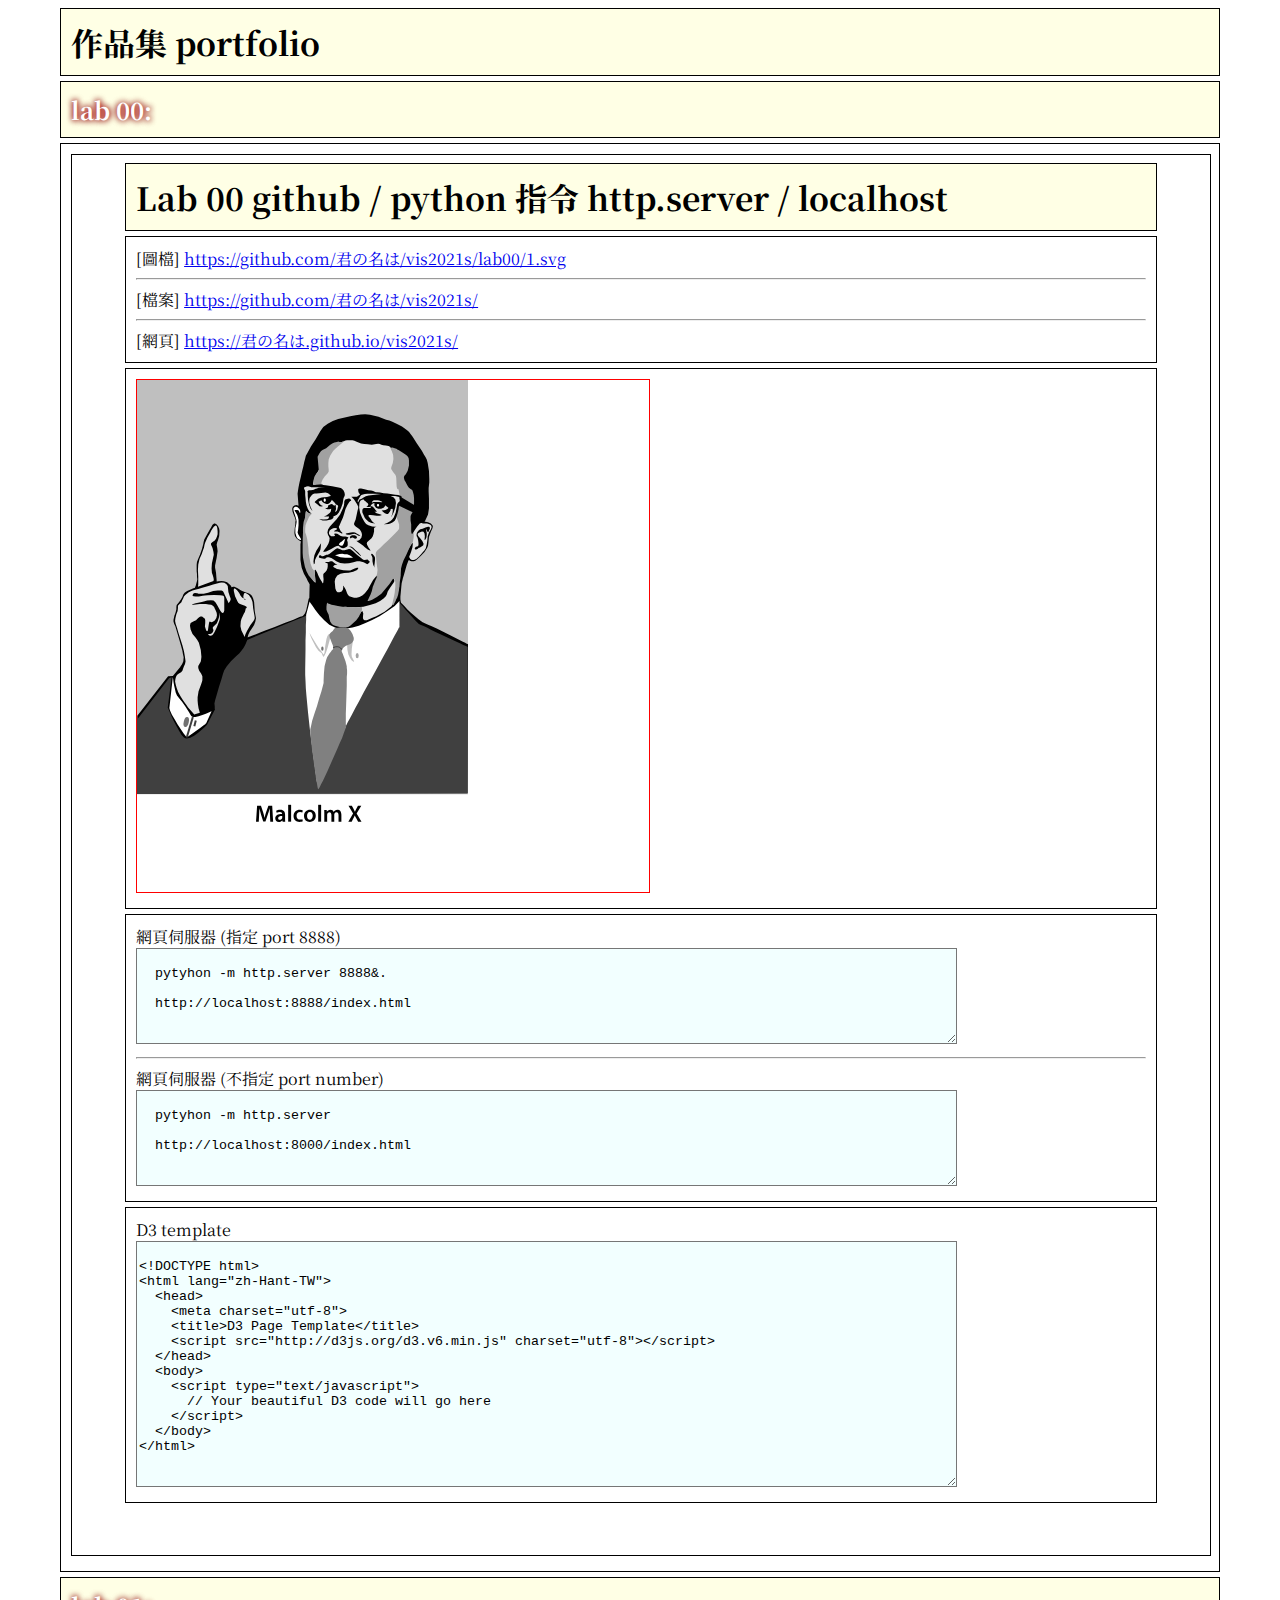
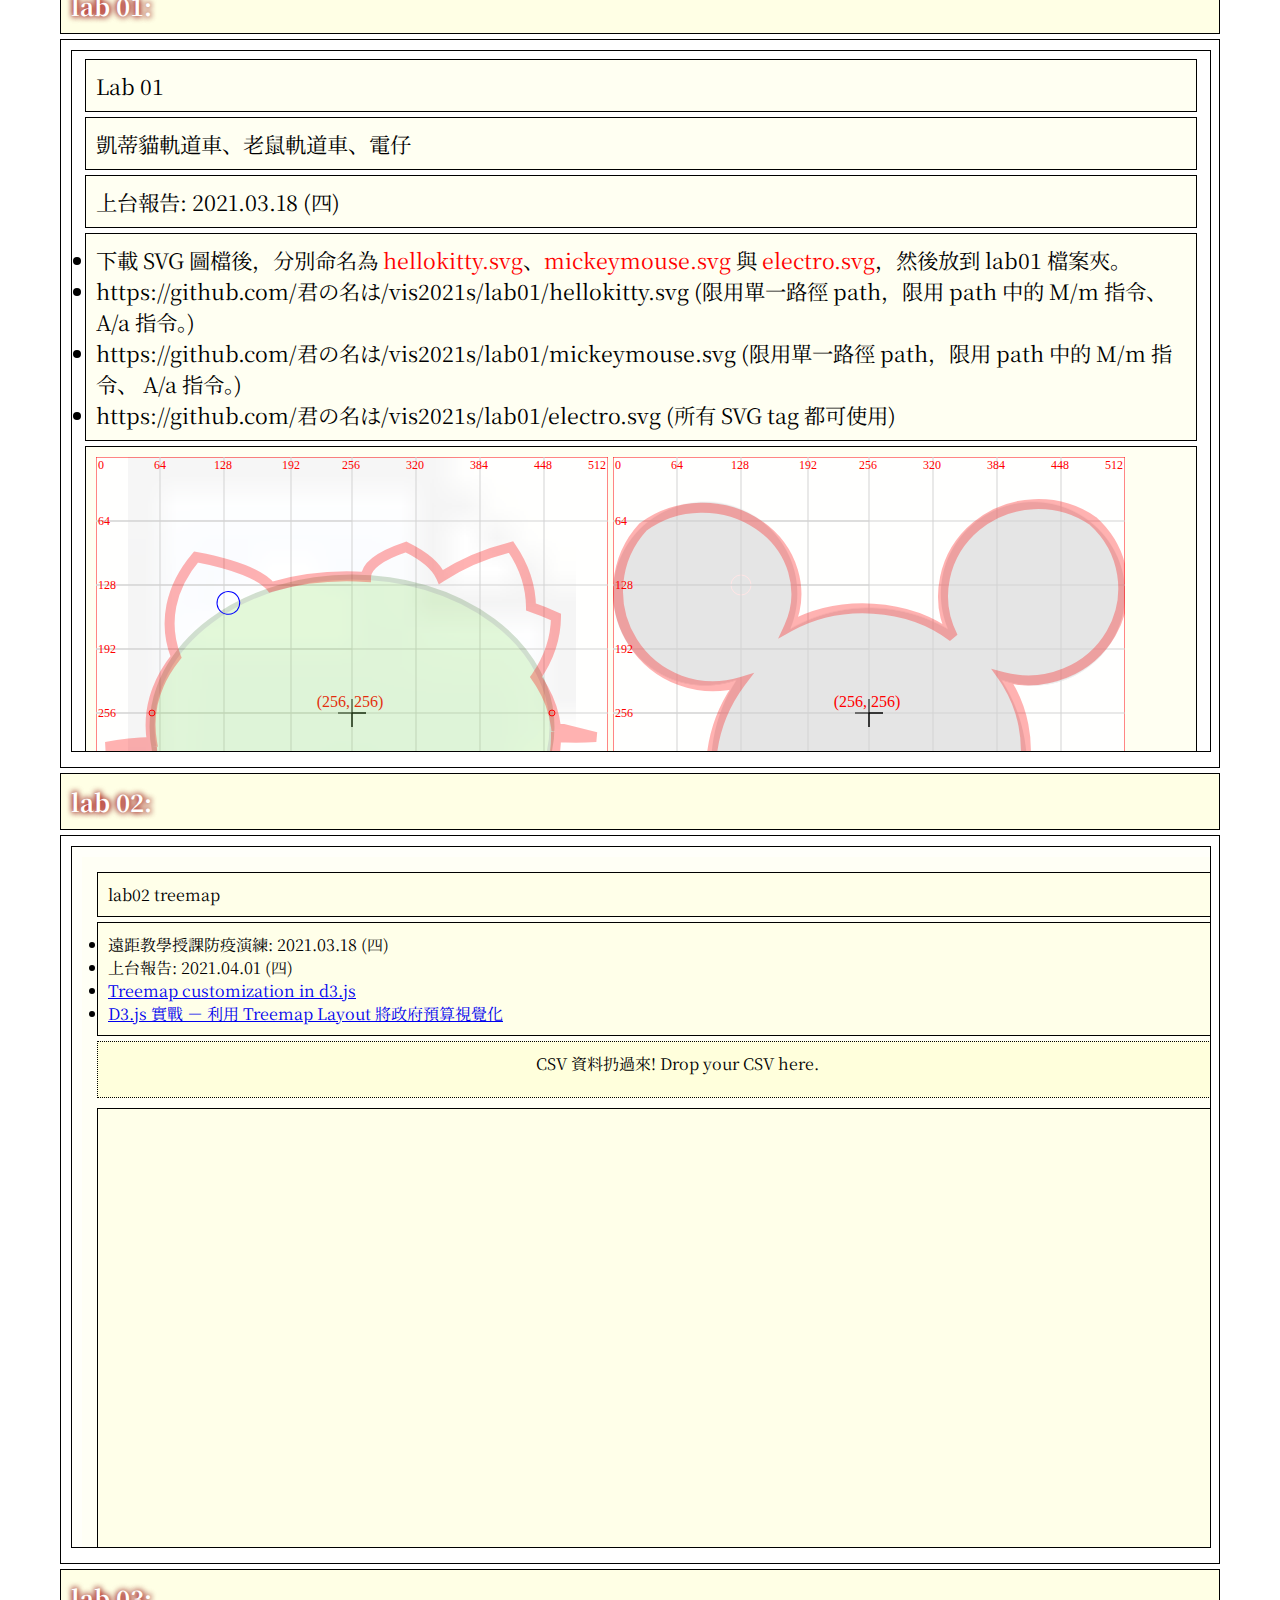
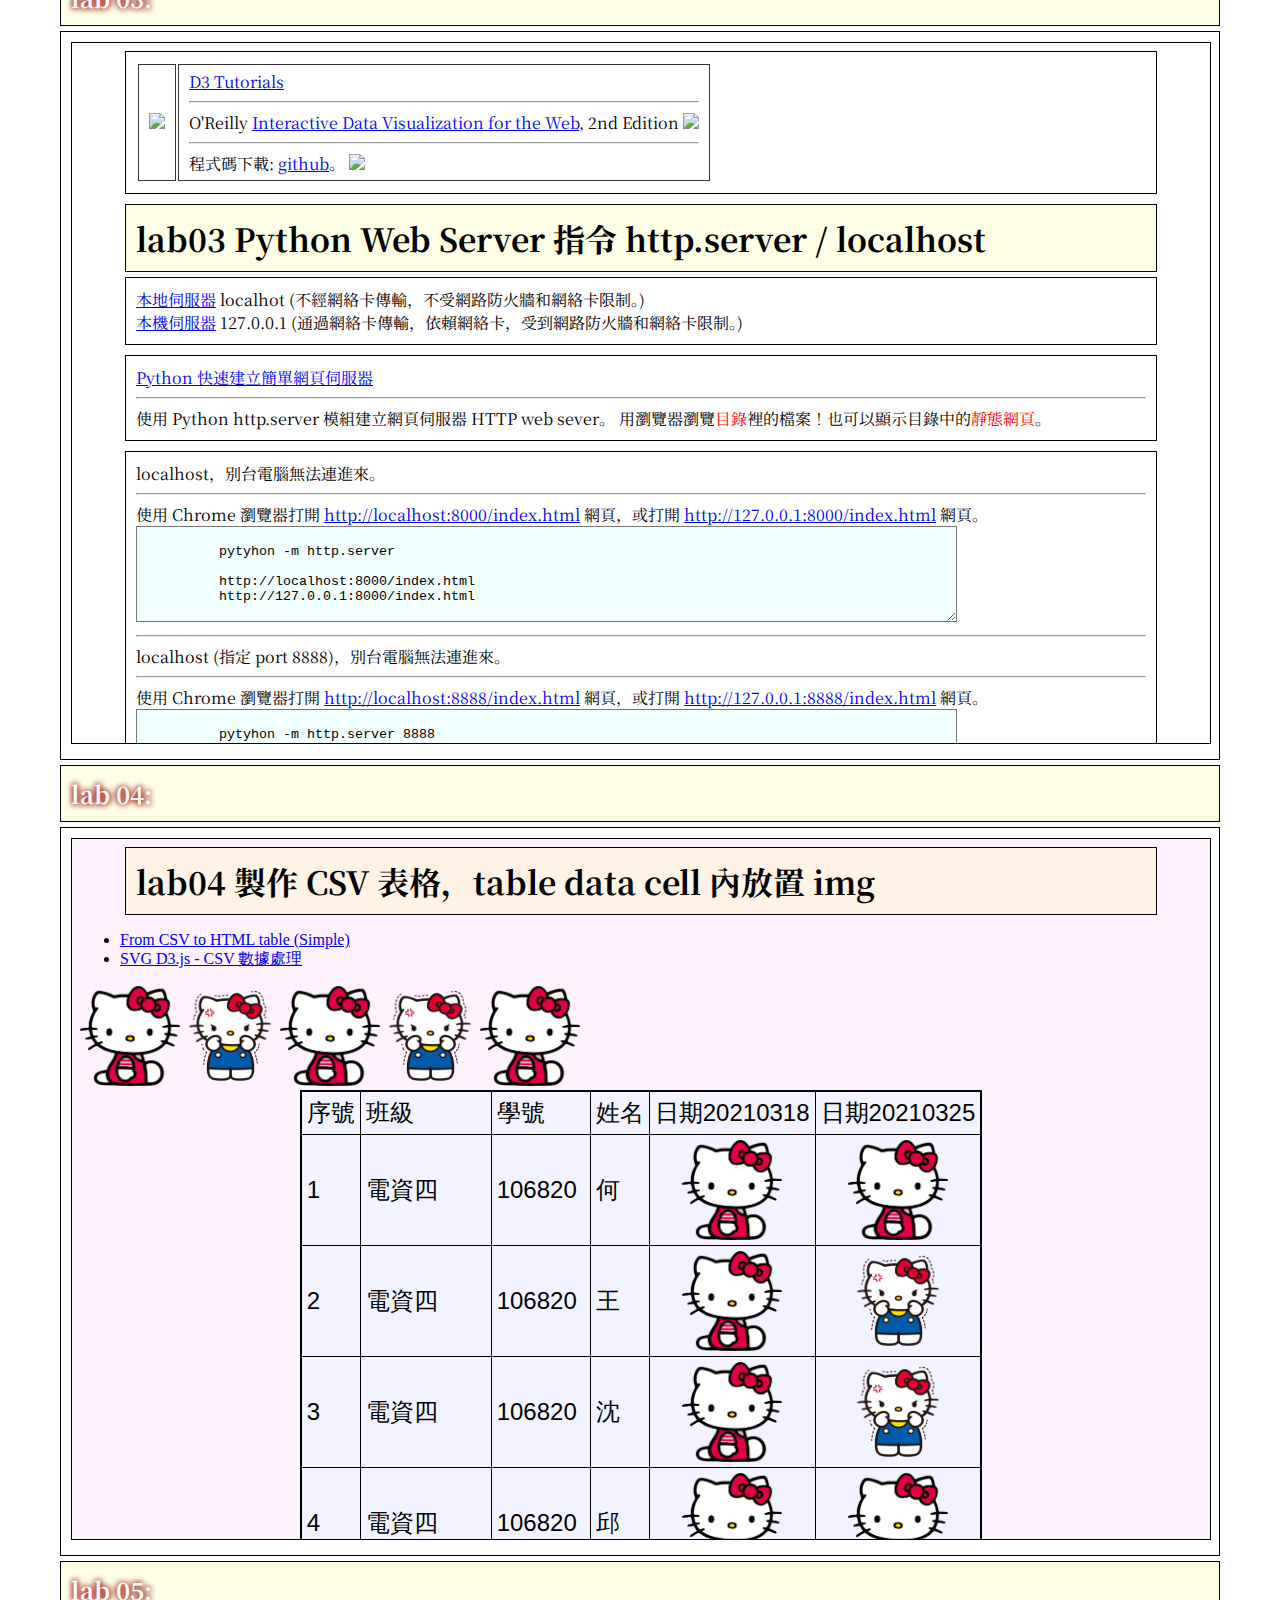
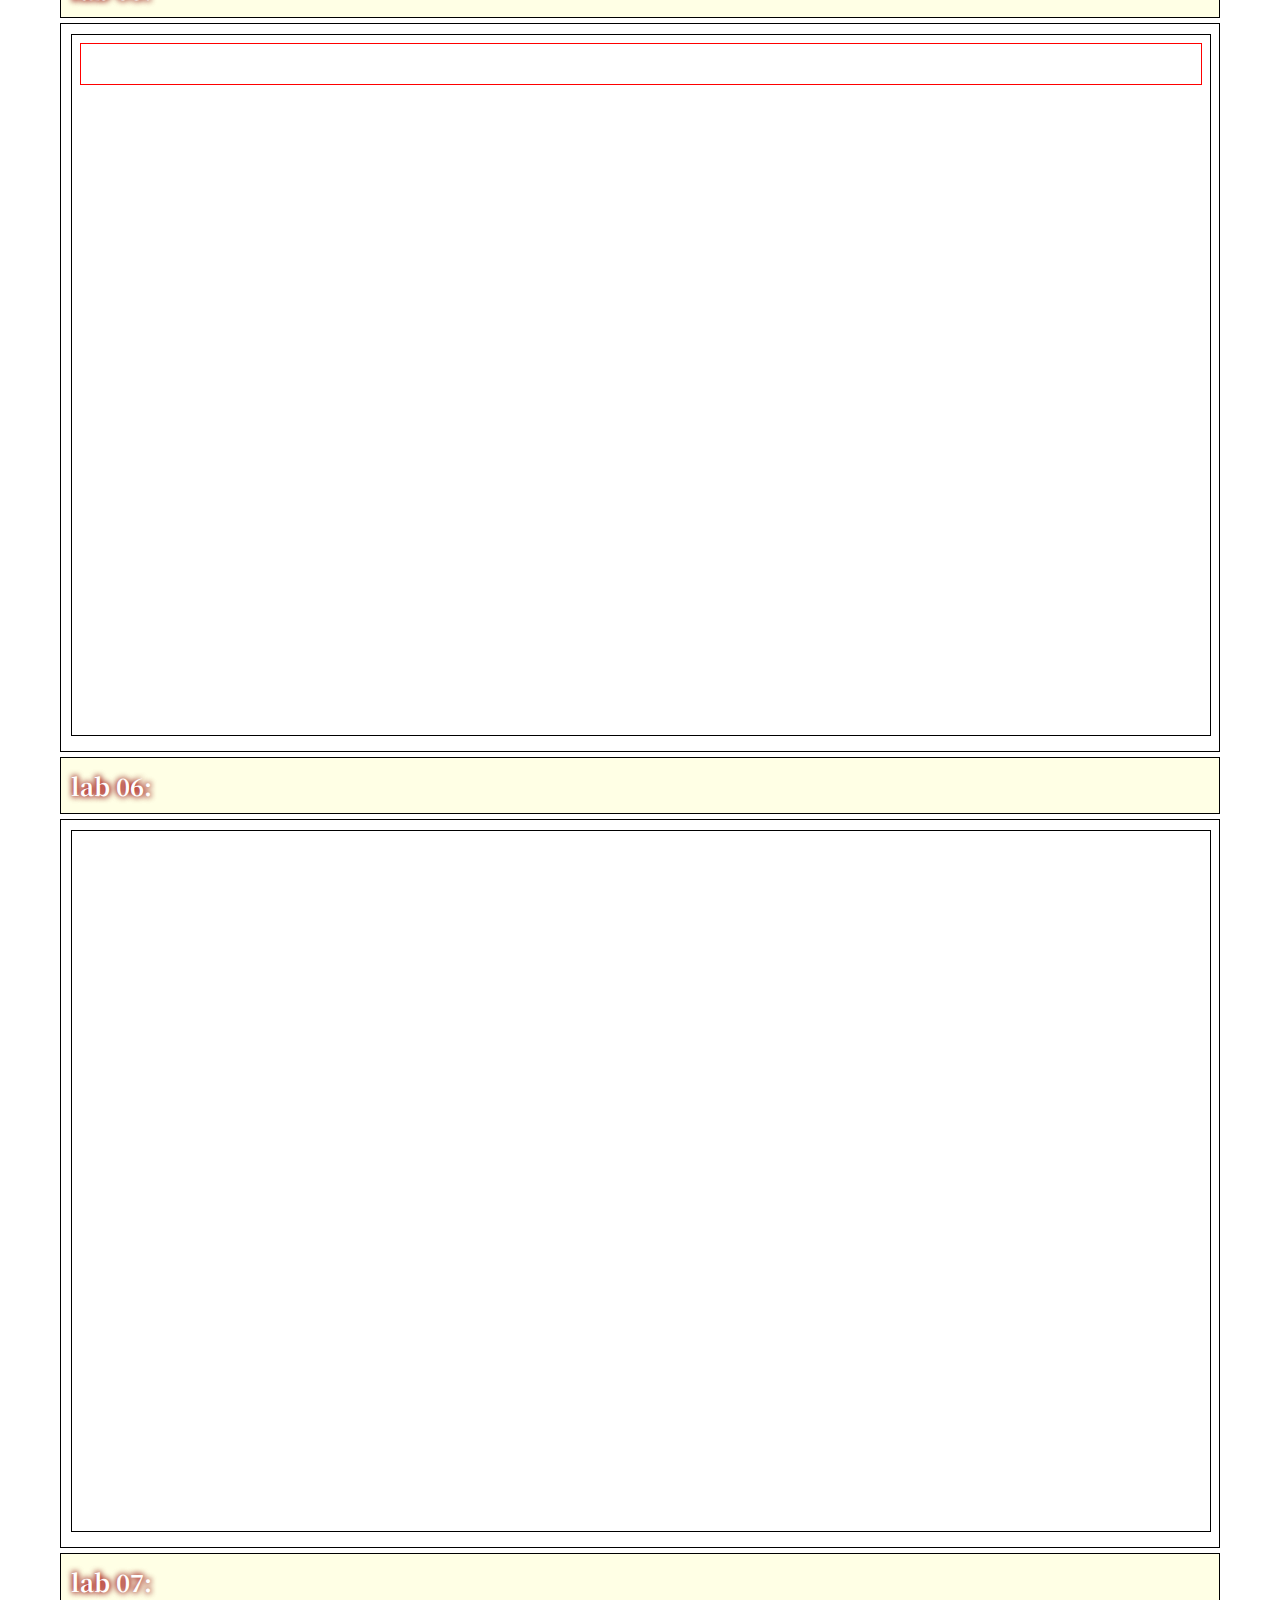
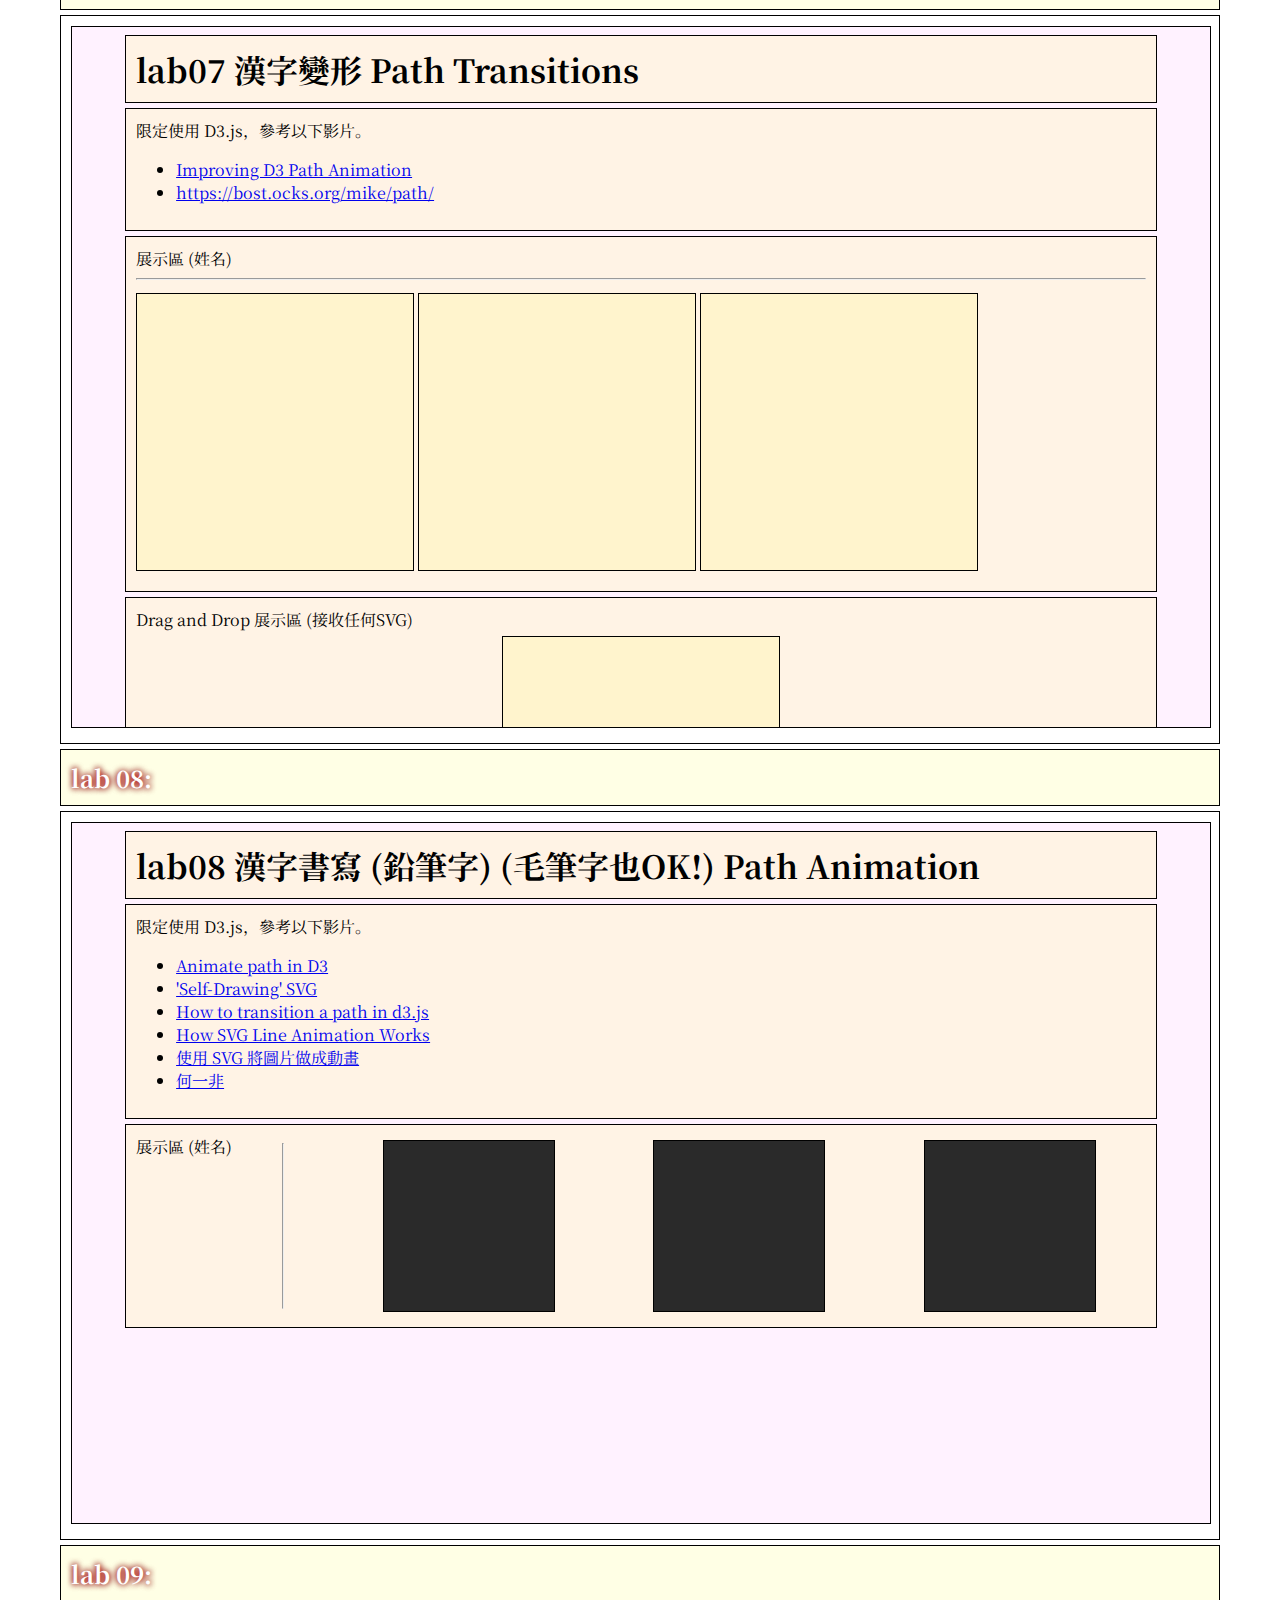
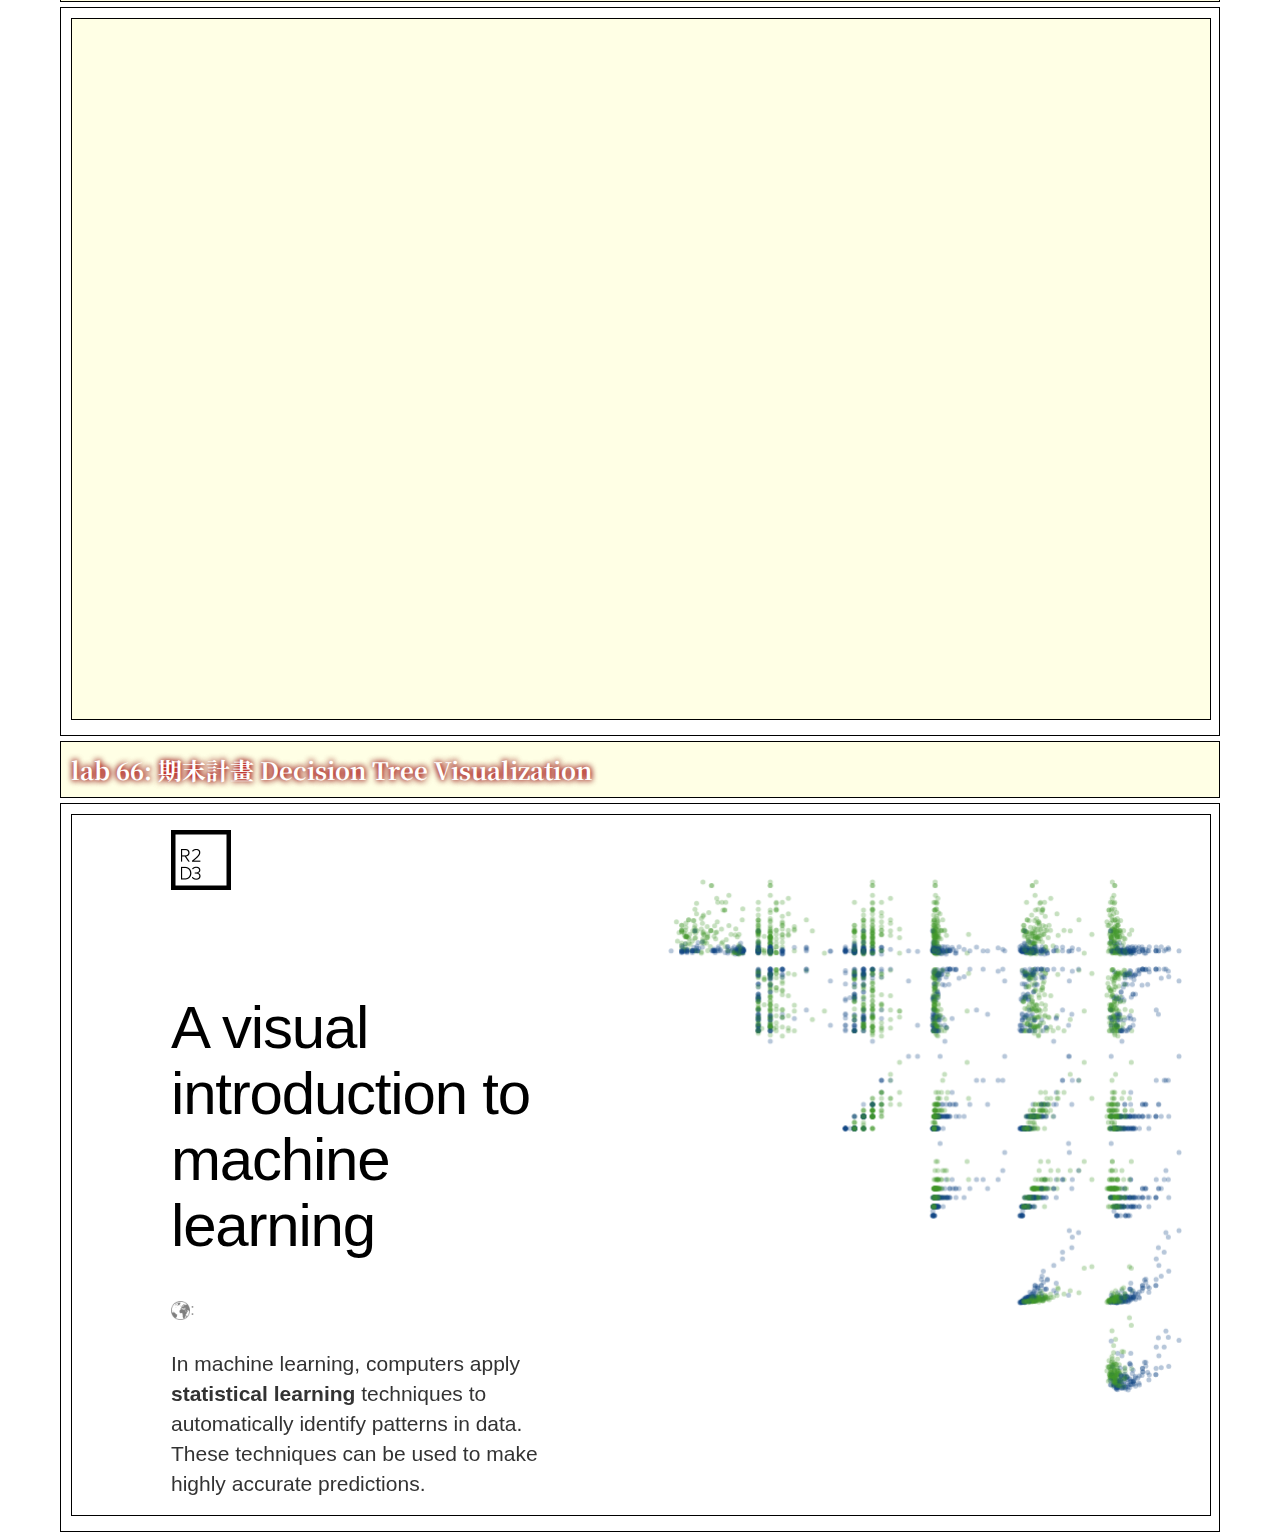
==== commit 528ee294: "[master] Removed the now redundant lab 99." ====
--- a/index.html
+++ b/index.html
@@ -1,120 +1,116 @@
 ﻿<!DOCTYPE html>
 <html lang="zh-Hant-TW">
+
 <head>
     <meta charset="utf-8">
     <title>作品集</title>
     <script src="http://d3js.org/d3.v6.min.js" charset="utf-8"></script>
     <style type="text/css">
-      @import url('https://fonts.googleapis.com/css2?family=Noto+Serif+JP:wght@900&display=swap');
-
-      h1 {
-        background-color: rgba(255, 255, 0, 0.1);
-        font-family: 'Noto Serif JP', serif;
-        font-size: 24pt;
-        border: solid 1px black;
-        width: 90%;
-        margin: 5px auto;
-        padding: 10px;
-      }
-
-      h3 {
-        background-color: rgba(255, 255, 0, 0.1);
-        color: white; 
-        text-shadow: 0 0 6px #FF0000, 0 0 6px #000000;
-        font-family: 'Noto Serif JP', serif;
-        font-size: 18pt;
-        border: solid 1px black;
-        width: 90%;
-        margin: 5px auto;
-        padding: 10px;
-      }
-
-      div {
-        font-family: 'Noto Serif JP', serif;
-        font-size: 12pt;
-        border: solid 1px black;
-        width: 90%;
-        margin: 5px auto;
-        padding: 10px;
-      }
-
-      iframe:hover, div:hover, ul:hover, h1:hover, h3:hover {
-        background-color: rgba(255, 255, 128, 0.1);
-        /* offset-x | offset-y | blur-radius | spread-radius | color */
-        box-shadow: 0px 0px 5px 5px rgba(128, 255, 255, 0.5);
-      }
-
-      iframe {
-        border: 1px black solid;
-      }
+        @import url('https://fonts.googleapis.com/css2?family=Noto+Serif+JP:wght@900&display=swap');
+        h1 {
+            background-color: rgba(255, 255, 0, 0.1);
+            font-family: 'Noto Serif JP', serif;
+            font-size: 24pt;
+            border: solid 1px black;
+            width: 90%;
+            margin: 5px auto;
+            padding: 10px;
+        }
+        
+        h3 {
+            background-color: rgba(255, 255, 0, 0.1);
+            color: white;
+            text-shadow: 0 0 6px #FF0000, 0 0 6px #000000;
+            font-family: 'Noto Serif JP', serif;
+            font-size: 18pt;
+            border: solid 1px black;
+            width: 90%;
+            margin: 5px auto;
+            padding: 10px;
+        }
+        
+        div {
+            font-family: 'Noto Serif JP', serif;
+            font-size: 12pt;
+            border: solid 1px black;
+            width: 90%;
+            margin: 5px auto;
+            padding: 10px;
+        }
+        
+        iframe:hover,
+        div:hover,
+        ul:hover,
+        h1:hover,
+        h3:hover {
+            background-color: rgba(255, 255, 128, 0.1);
+            /* offset-x | offset-y | blur-radius | spread-radius | color */
+            box-shadow: 0px 0px 5px 5px rgba(128, 255, 255, 0.5);
+        }
+        
+        iframe {
+            border: 1px black solid;
+        }
     </style>
 </head>
+
 <body>
+    <h1>作品集 portfolio</h1>
 
+    <h3> lab 00: </h3>
+    <div>
+        <iframe src="./lab00/index.html" width="100%" height="1400" seamless="seamless" scrolling="yes" frameborder="0" allowtransparency="true"> </iframe>
+    </div>
 
+    <h3> lab 01: </h3>
+    <div>
+        <iframe src="./lab01/index.html" width="100%" height="700" seamless="seamless" scrolling="yes" frameborder="0" allowtransparency="true"> </iframe>
+    </div>
 
-<h1>作品集 portfolio</h1>
+    <h3> lab 02: </h3>
+    <div>
+        <iframe src="./lab02/index.html" width="100%" height="700" seamless="seamless" scrolling="yes" frameborder="0" allowtransparency="true"> </iframe>
+    </div>
 
-<h3> lab 00: </h3>
-<div>
-    <iframe src="./lab00/index.html" width="100%" height="1400" seamless="seamless" scrolling="yes" frameborder="0" allowtransparency="true"> </iframe>
-</div>
+    <h3> lab 03: </h3>
+    <div>
+        <iframe src="./lab03/index.html" width="100%" height="700" seamless="seamless" scrolling="yes" frameborder="0" allowtransparency="true"> </iframe>
+    </div>
 
-<h3> lab 01: </h3>
-<div>
-    <iframe src="./lab01/index.html" width="100%" height="700" seamless="seamless" scrolling="yes" frameborder="0" allowtransparency="true"> </iframe>
-</div>
+    <h3> lab 04: </h3>
+    <div>
+        <iframe src="./lab04/index.html" width="100%" height="700" seamless="seamless" scrolling="yes" frameborder="0" allowtransparency="true"> </iframe>
+    </div>
 
-<h3> lab 02: </h3>
-<div>
-    <iframe src="./lab02/index.html" width="100%" height="700" seamless="seamless" scrolling="yes" frameborder="0" allowtransparency="true"> </iframe>
-</div>
+    <h3> lab 05: </h3>
+    <div>
+        <iframe src="./lab05/index.html" width="100%" height="700" seamless="seamless" scrolling="yes" frameborder="0" allowtransparency="true"> </iframe>
+    </div>
 
-<h3> lab 03: </h3>
-<div>
-    <iframe src="./lab03/index.html" width="100%" height="700" seamless="seamless" scrolling="yes" frameborder="0" allowtransparency="true"> </iframe>
-</div>
+    <h3> lab 06: </h3>
+    <div>
+        <iframe src="./lab06/index.html" width="100%" height="700" seamless="seamless" scrolling="yes" frameborder="0" allowtransparency="true"> </iframe>
+    </div>
 
-<h3> lab 04: </h3>
-<div>
-    <iframe src="./lab04/index.html" width="100%" height="700" seamless="seamless" scrolling="yes" frameborder="0" allowtransparency="true"> </iframe>
-</div>
+    <h3> lab 07: </h3>
+    <div>
+        <iframe src="./lab07/index.html" width="100%" height="700" seamless="seamless" scrolling="yes" frameborder="0" allowtransparency="true"> </iframe>
+    </div>
 
-<h3> lab 05: </h3>
-<div>
-    <iframe src="./lab05/index.html" width="100%" height="700" seamless="seamless" scrolling="yes" frameborder="0" allowtransparency="true"> </iframe>
-</div>
+    <h3> lab 08: </h3>
+    <div>
+        <iframe src="./lab08/index.html" width="100%" height="700" seamless="seamless" scrolling="yes" frameborder="0" allowtransparency="true"> </iframe>
+    </div>
 
-<h3> lab 06: </h3>
-<div>
-    <iframe src="./lab06/index.html" width="100%" height="700" seamless="seamless" scrolling="yes" frameborder="0" allowtransparency="true"> </iframe>
-</div>
+    <h3> lab 09: </h3>
+    <div>
+        <iframe src="./lab09/index.html" width="100%" height="700" seamless="seamless" scrolling="yes" frameborder="0" allowtransparency="true"> </iframe>
+    </div>
 
-<h3> lab 07: </h3>
-<div>
-    <iframe src="./lab07/index.html" width="100%" height="700" seamless="seamless" scrolling="yes" frameborder="0" allowtransparency="true"> </iframe>
-</div>
+    <h3> lab 66: 期末計畫 Decision Tree Visualization </h3>
+    <div>
+        <iframe src="./lab66/index.html" width="100%" height="700" seamless="seamless" scrolling="yes" frameborder="0" allowtransparency="true"> </iframe>
+    </div>
+</body>
 
-<h3> lab 08: </h3>
-<div>
-    <iframe src="./lab08/index.html" width="100%" height="700" seamless="seamless" scrolling="yes" frameborder="0" allowtransparency="true"> </iframe>
-</div>
-
-<h3> lab 09: </h3>
-<div>
-    <iframe src="./lab09/index.html" width="100%" height="700" seamless="seamless" scrolling="yes" frameborder="0" allowtransparency="true"> </iframe>
-</div>
-
-<h3> lab 66: 期中計畫 Decision Tree Visualization </h3>
-<div>
-    <iframe src="./lab66/index.html" width="100%" height="700" seamless="seamless" scrolling="yes" frameborder="0" allowtransparency="true"> </iframe>
-</div>
-
-<h3> lab 99: 期末計畫  Choropleth Map 階級区分図 </h3>
-<div>
-    <iframe src="./lab99/index.html" width="100%" height="700" seamless="seamless" scrolling="yes" frameborder="0" allowtransparency="true"> </iframe>
-</div>
-
-
-</body>
-</html>
+</html>